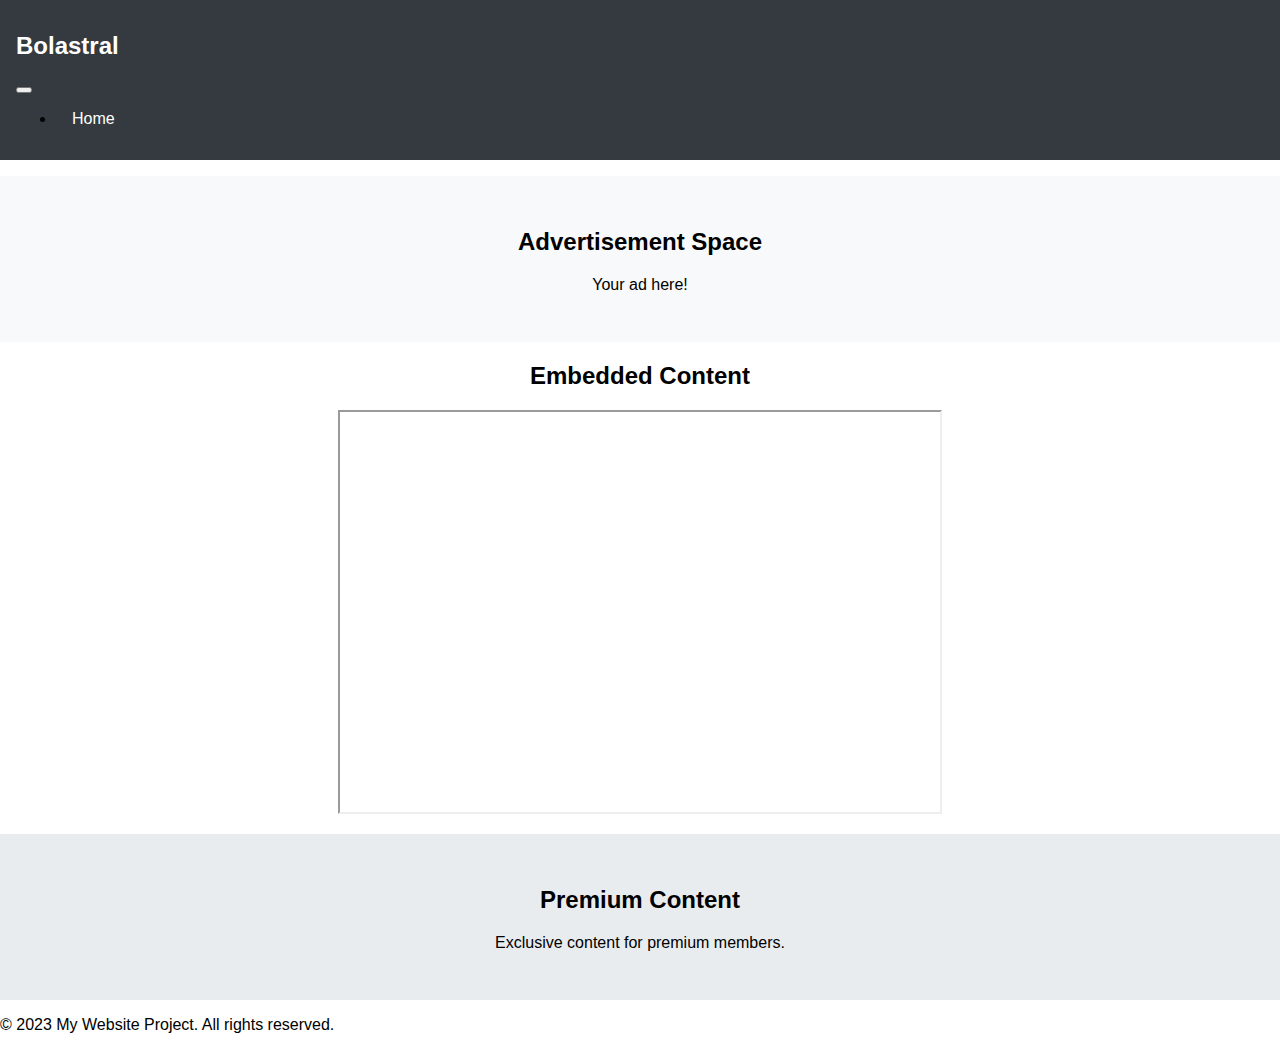
==== index.html @ 3942cdd7 "first commit" ====
<!DOCTYPE html>
<html lang="en">
<head>
    <meta charset="UTF-8">
    <meta name="viewport" content="width=device-width, initial-scale=1.0">
    <title>Bolastral</title>
    <link href="icons/bootstrap-icons.css" rel="stylesheet">
    <link href="https://cdn.jsdelivr.net/npm/bootstrap@5.2.3/dist/css/bootstrap.min.css" rel="stylesheet"
        integrity="sha384-rbsA2VBKQhggwzxH7pPCaAqO46MgnOM80zW1RWuH61DGLwZJEdK2Kadq2F9CUG65" crossorigin="anonymous">
    <link rel="stylesheet" href="css/style.css">
</head>
<body>
    <nav class="navbar navbar-expand-lg">
        <div class="container">
            <h1 class="logo">Bolastral</h1>
            <button class="navbar-toggler" type="button" data-bs-toggle="collapse" data-bs-target="#navbarNav">
                <span class="navbar-toggler-icon"></span>
            </button>
            <div class="collapse navbar-collapse" id="navbarNav">
                <ul class="navbar-nav ms-auto">
                    <li class="nav-item"><a class="nav-link" href="#home">Home</a></li>
                </ul>
            </div>
        </div>
    </nav>
    <div class="advertisement">
        <h2>Advertisement Space</h2>
        <p>Your ad here!</p>
    </div>

    <div class="iframe-container">
        <h2>Embedded Content</h2>
        <iframe src="https://playcanv.as/p/eXgKC8Lw/" width="600" height="400" title="Example Iframe"></iframe>
    </div>

    <section class="premium-section">
        <h2>Premium Content</h2>
        <p>Exclusive content for premium members.</p>
    </section>

    <footer>
        <p>&copy; 2023 My Website Project. All rights reserved.</p>
    </footer>

    <script src="assets/js/script.js"></script>
</body>
</html>
---- css/style.css ----
body {
    font-family: Arial, sans-serif;
    margin: 0;
    padding: 0;
}

.navbar {
    background-color: #343a40;
    padding: 1rem;
}

.logo {
    color: #ffffff;
    font-size: 1.5rem;
    text-decoration: none;
}

.nav-link {
    color: #ffffff;
    margin-left: 1rem;
    text-decoration: none;
}

.nav-link:hover {
    text-decoration: underline;
}

.advertisement {
    background-color: #f8f9fa;
    padding: 2rem;
    text-align: center;
    margin: 1rem 0;
}

.iframe-container {
    margin: 1rem 0;
    text-align: center;
}

.premium-section {
    background-color: #e9ecef;
    padding: 2rem;
    text-align: center;
    margin: 1rem 0;
}

.footer {
    background-color: #343a40;
    color: #ffffff;
    text-align: center;
    padding: 1rem;
    position: relative;
    bottom: 0;
    width: 100%;
}
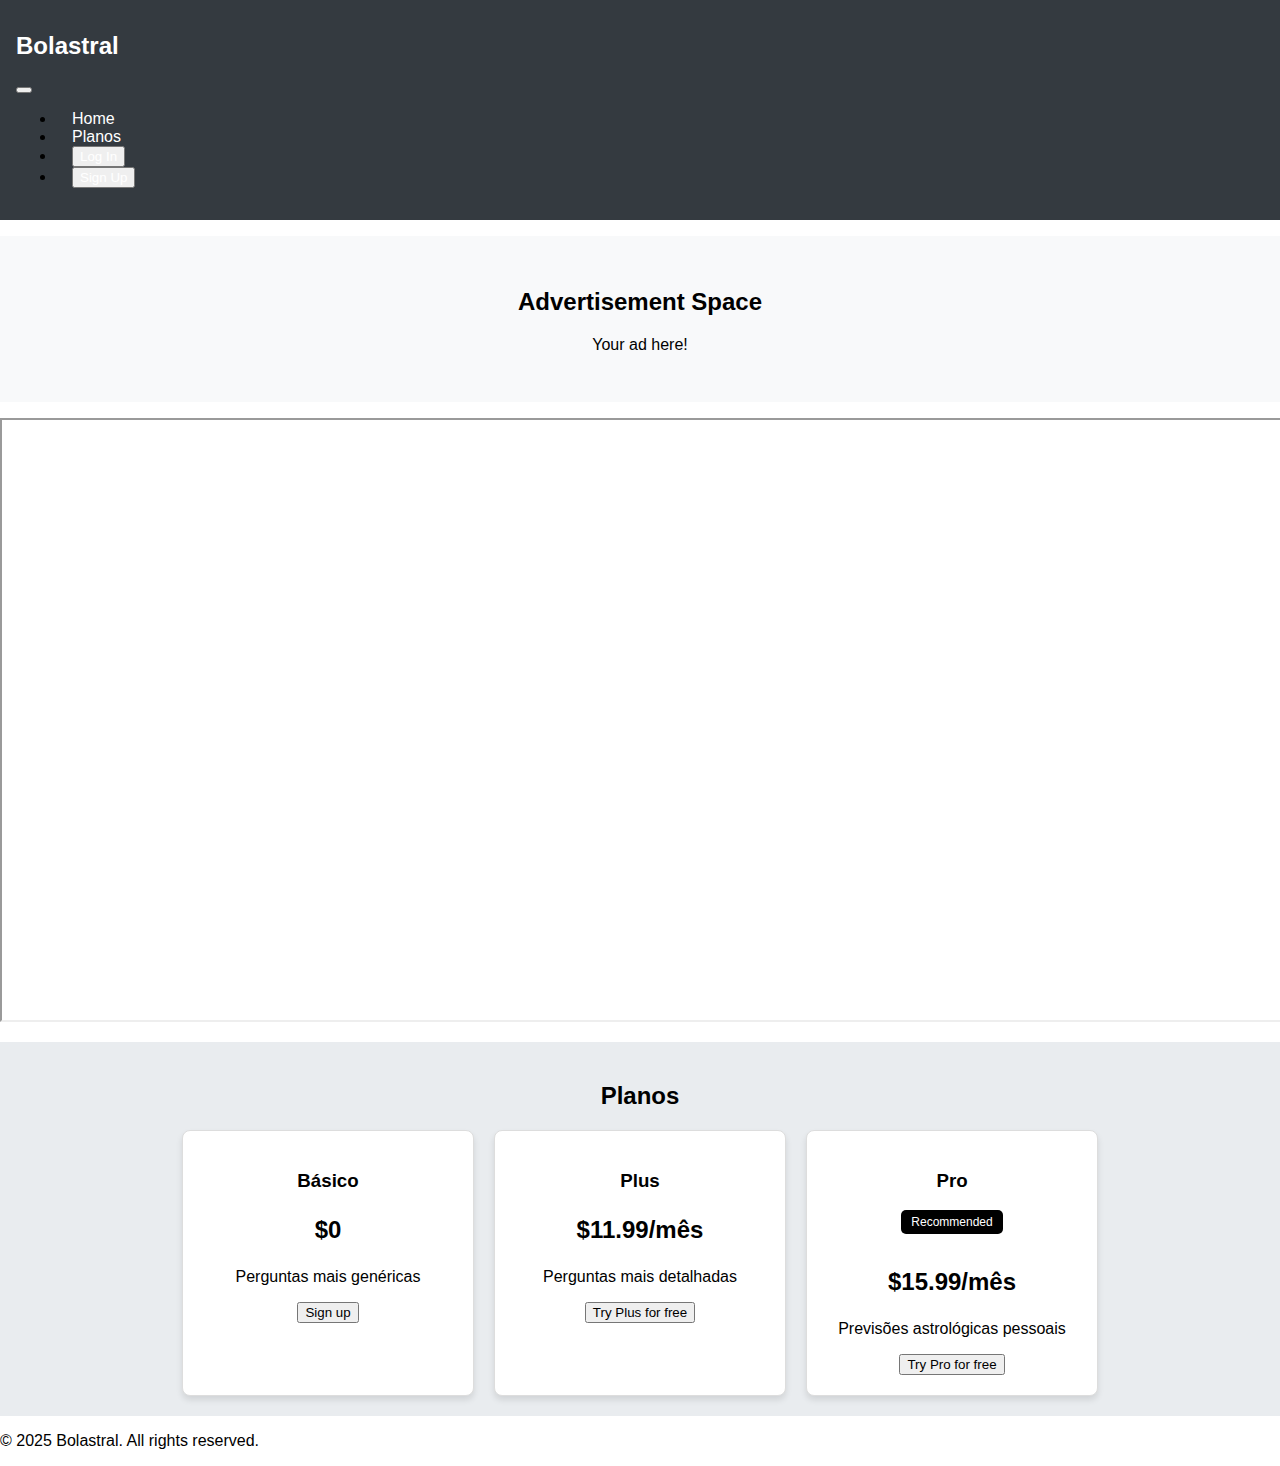
==== commit c04d4190: "add plans-container and login/signup button" ====
--- a/index.html
+++ b/index.html
@@ -19,6 +19,9 @@
             <div class="collapse navbar-collapse" id="navbarNav">
                 <ul class="navbar-nav ms-auto">
                     <li class="nav-item"><a class="nav-link" href="#home">Home</a></li>
+                    <li class="nav-item"><a class="nav-link" href="#plans">Planos</a></li>
+                    <li class="nav-item"><button class="btn btn-secondary nav-link">Log In</button></li>
+                    <li class="nav-item"><button class="btn btn-primary nav-link">Sign Up</button></li>
                 </ul>
             </div>
         </div>
@@ -29,17 +32,38 @@
     </div>
 
     <div class="iframe-container">
-        <h2>Embedded Content</h2>
-        <iframe src="https://playcanv.as/p/eXgKC8Lw/" width="600" height="400" title="Example Iframe"></iframe>
+        <iframe src="https://playcanv.as/b/8257f6ee" width="100%" height="600" title="Example Iframe"></iframe>
     </div>
 
-    <section class="premium-section">
-        <h2>Premium Content</h2>
-        <p>Exclusive content for premium members.</p>
+    <section class="premium-section" id="plans">
+        <h2>Planos</h2>
+        <div class="plans-container">
+            <div class="plan basic">
+                <h3>Básico</h3>
+                <p class="price">$0</p>
+                <p>Perguntas mais genéricas</p>
+                <button class="btn btn-primary">Sign up</button>
+            </div>
+            <div class="plan plus">
+                <h3>Plus</h3>
+                <!-- <span class="badge">Learn a  skill</span> -->
+                <p class="price">$11.99/mês</p>
+                <p>Perguntas mais detalhadas</p>
+                <button class="btn btn-primary">Try Plus for free</button>
+            </div>
+            <div class="plan pro">
+                <h3>Pro</h3>
+                <span class="badge recommended">Recommended</span>
+                <!-- <span class="badge">Build a career</span> -->
+                <p class="price">$15.99/mês</p>
+                <p>Previsões astrológicas pessoais</p>
+                <button class="btn btn-primary">Try Pro for free</button>
+            </div>
+        </div>
     </section>
 
     <footer>
-        <p>&copy; 2023 My Website Project. All rights reserved.</p>
+        <p>&copy; 2025 Bolastral. All rights reserved.</p>
     </footer>
 
     <script src="assets/js/script.js"></script>
--- a/css/style.css
+++ b/css/style.css
@@ -33,15 +33,47 @@
 }
 
 .iframe-container {
-    margin: 1rem 0;
+    margin: 0px;
     text-align: center;
 }
 
 .premium-section {
     background-color: #e9ecef;
-    padding: 2rem;
     text-align: center;
+    padding: 20px;
     margin: 1rem 0;
+}
+
+.plans-container {
+    display: flex;
+    justify-content: center;
+    gap: 20px;
+}
+.plan {
+    background: white;
+    border: 1px solid #ddd;
+    border-radius: 8px;
+    padding: 20px;
+    width: 250px;
+    text-align: center;
+    box-shadow: 0px 4px 6px rgba(0, 0, 0, 0.1);
+}
+.price {
+    font-size: 24px;
+    font-weight: bold;
+}
+.badge {
+    display: inline-block;
+    background: #f0c040;
+    color: #000;
+    padding: 5px 10px;
+    border-radius: 5px;
+    font-size: 12px;
+    margin-bottom: 10px;
+}
+.recommended {
+    background: #000;
+    color: #fff;
 }
 
 .footer {
@@ -52,4 +84,11 @@
     position: relative;
     bottom: 0;
     width: 100%;
+}
+
+@media (max-width: 768px) {
+    .plans-container {
+        flex-direction: column;
+        align-items: center;
+    }
 }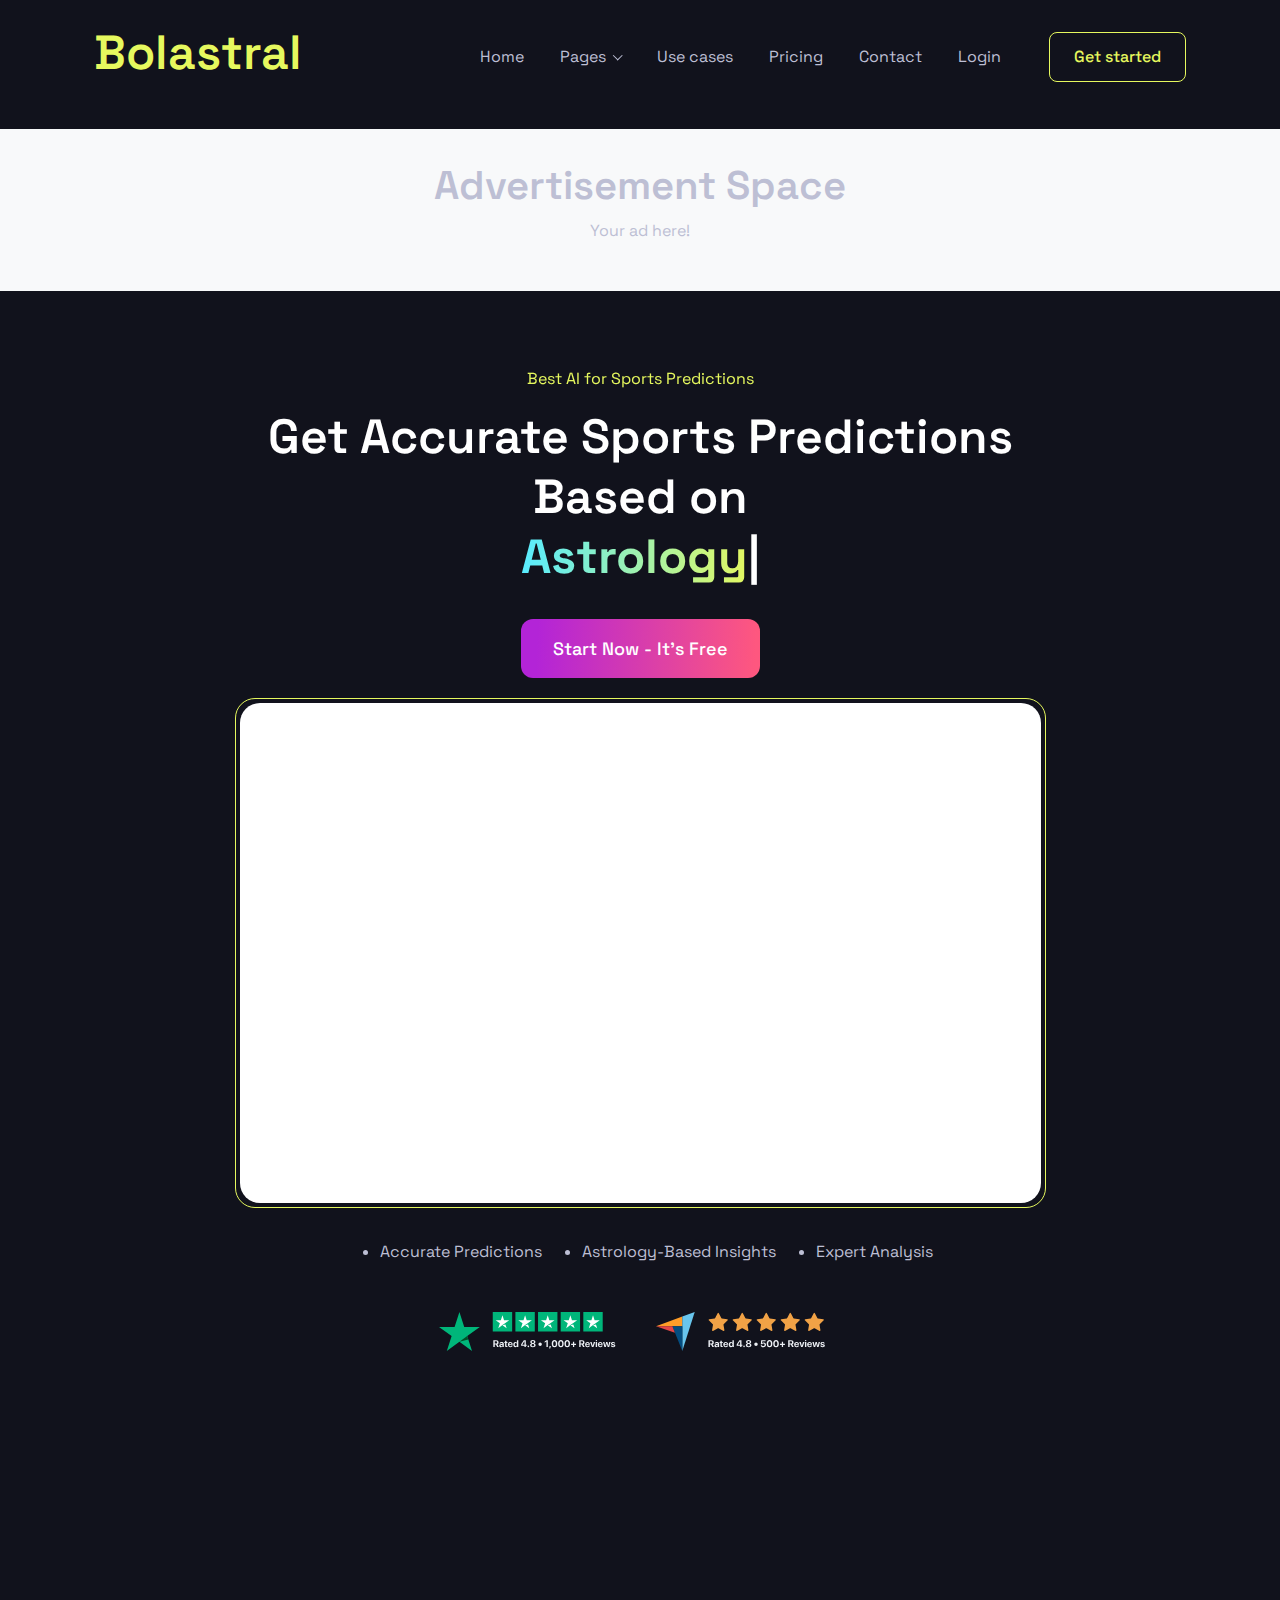
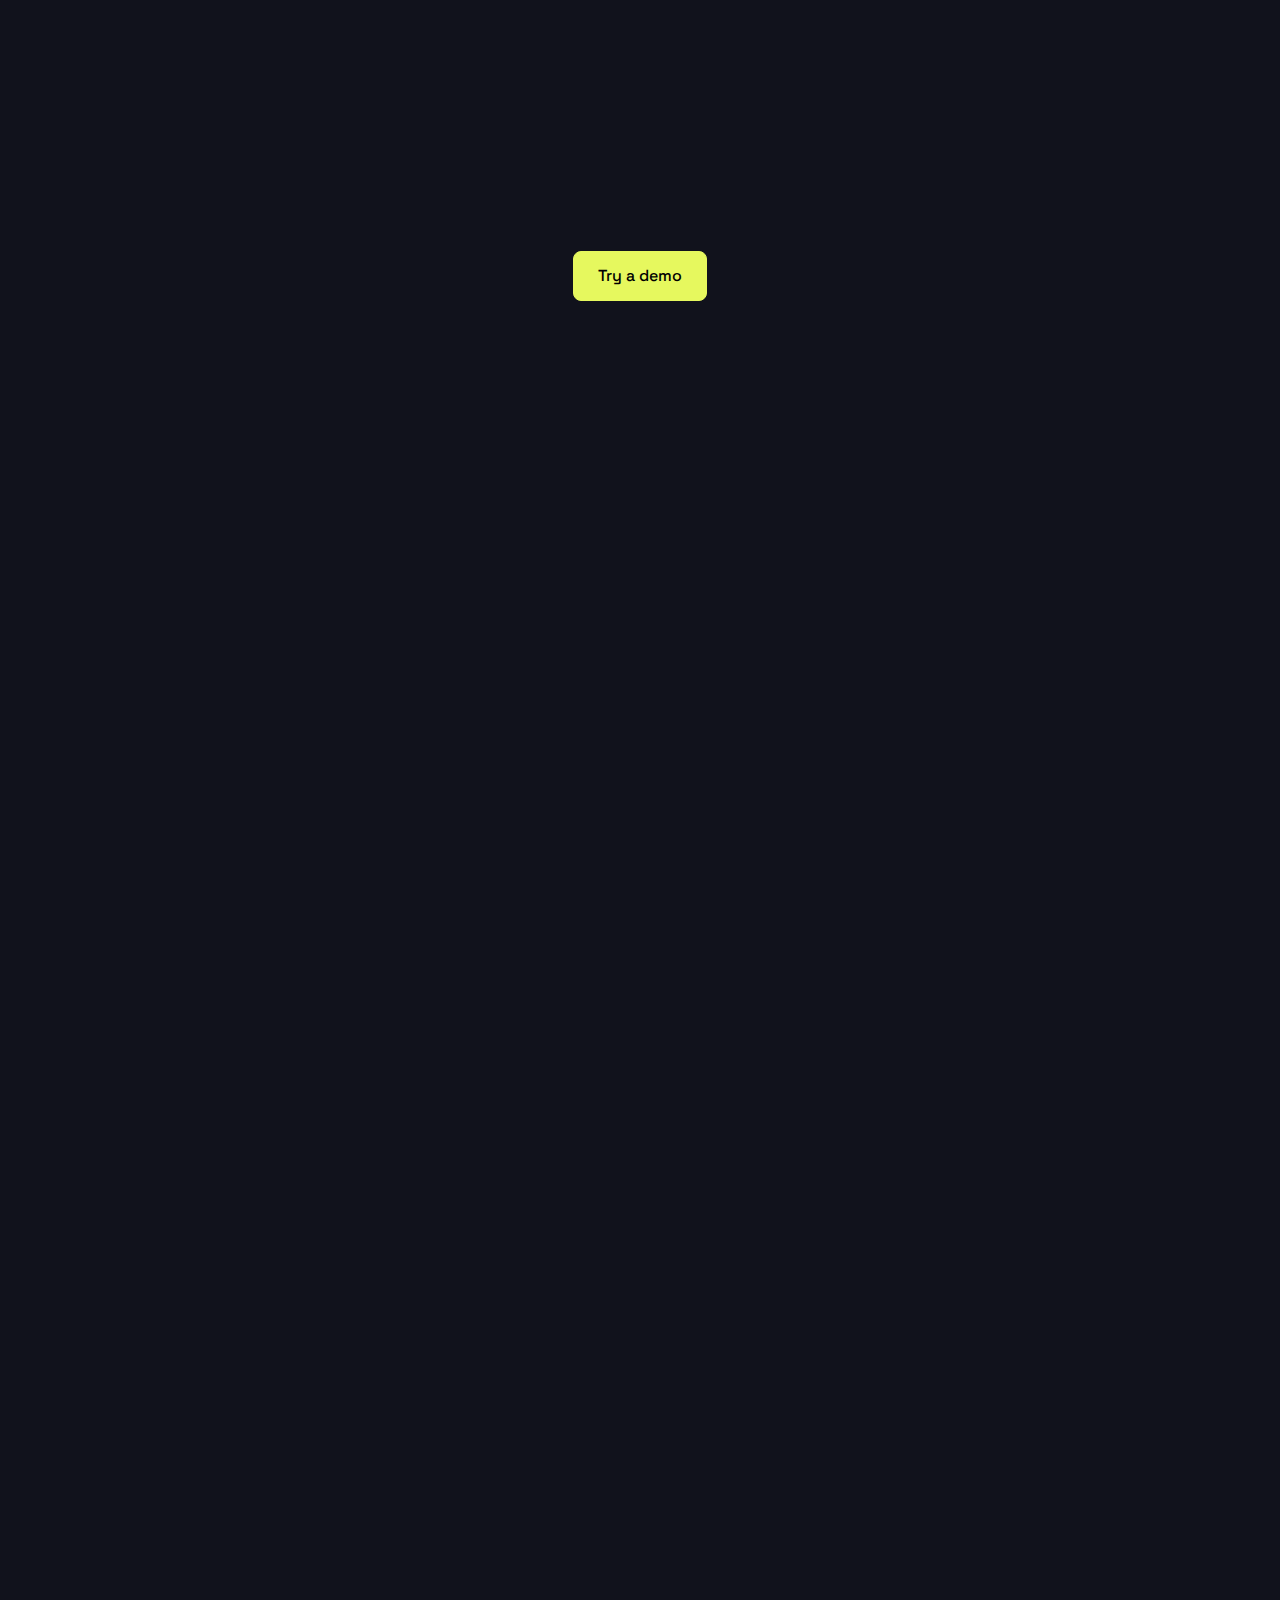
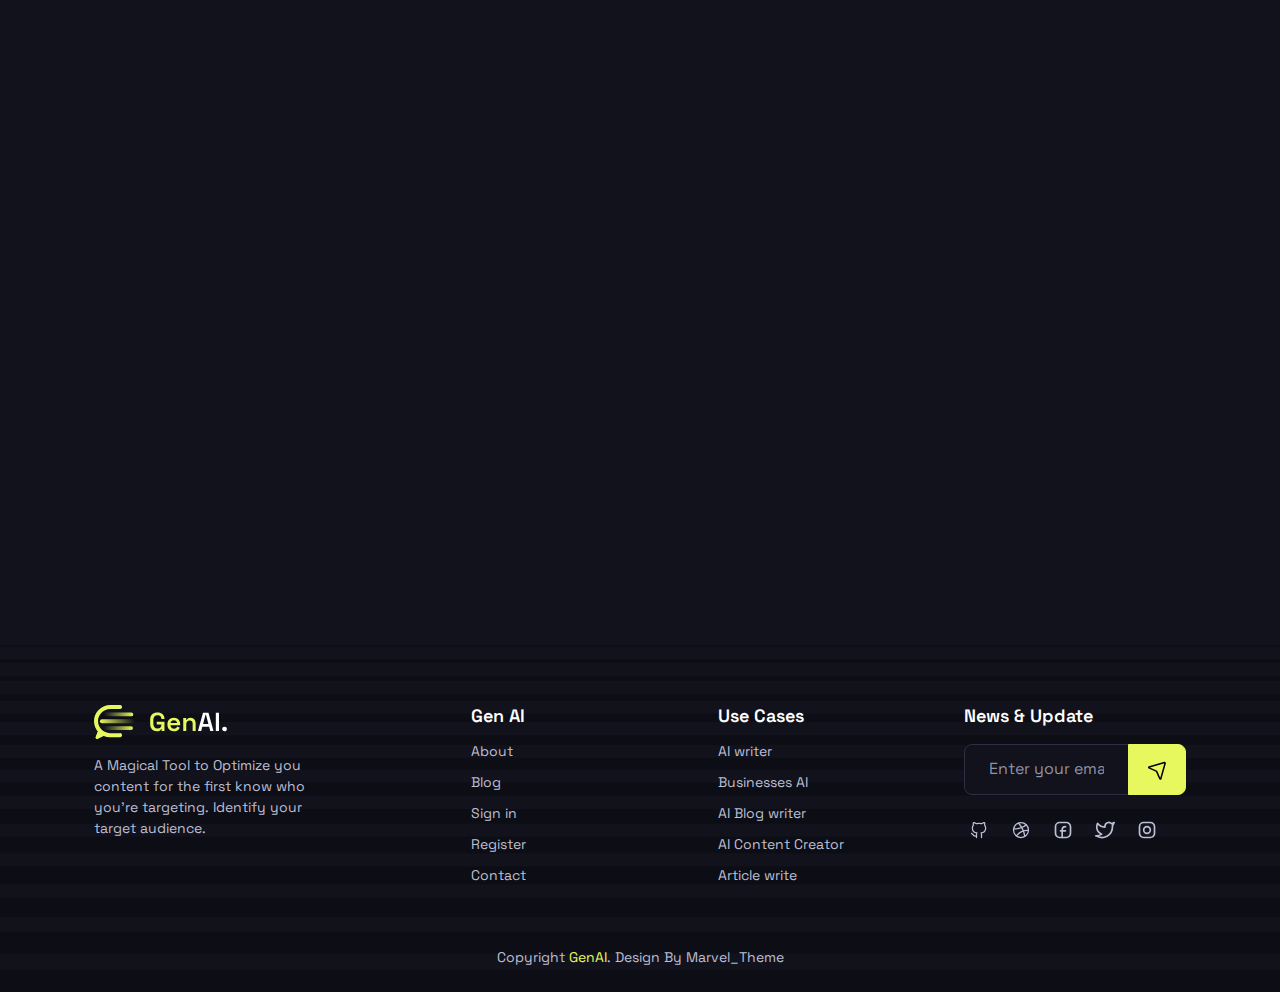
==== commit c6507a36: "home" ====
--- a/index.html
+++ b/index.html
@@ -1,71 +1,558 @@
 <!DOCTYPE html>
-<html lang="en">
+<html lang="en" data-bs-theme="dark">
+
 <head>
-    <meta charset="UTF-8">
-    <meta name="viewport" content="width=device-width, initial-scale=1.0">
+    <!-- Required meta tags -->
+    <meta charset="UTF-8" />
+    <meta http-equiv="X-UA-Compatible" content="IE=edge" />
+    <meta name="viewport" content="width=device-width, initial-scale=1.0" />
+
+    <!-- Title -->
     <title>Bolastral</title>
-    <link href="icons/bootstrap-icons.css" rel="stylesheet">
-    <link href="https://cdn.jsdelivr.net/npm/bootstrap@5.2.3/dist/css/bootstrap.min.css" rel="stylesheet"
-        integrity="sha384-rbsA2VBKQhggwzxH7pPCaAqO46MgnOM80zW1RWuH61DGLwZJEdK2Kadq2F9CUG65" crossorigin="anonymous">
-    <link rel="stylesheet" href="css/style.css">
+
+    <!-- SEO meta tags -->
+    <meta name="description"
+        content="Author: Marvel Theme, AI content writing and copywriting html5 and Bootstrap 5 landing page template" />
+
+    <!-- Favicon -->
+    <link rel="icon" href="assets/images/favicon.svg" type="image/svg+xml" />
+
+    <!-- CSS -->
+    <link rel="stylesheet" href="assets/css/plugins.css" />
+    <link rel="stylesheet" href="assets/css/style.css" />
 </head>
+
+
 <body>
-    <nav class="navbar navbar-expand-lg">
-        <div class="container">
-            <h1 class="logo">Bolastral</h1>
-            <button class="navbar-toggler" type="button" data-bs-toggle="collapse" data-bs-target="#navbarNav">
-                <span class="navbar-toggler-icon"></span>
-            </button>
-            <div class="collapse navbar-collapse" id="navbarNav">
-                <ul class="navbar-nav ms-auto">
-                    <li class="nav-item"><a class="nav-link" href="#home">Home</a></li>
-                    <li class="nav-item"><a class="nav-link" href="#plans">Planos</a></li>
-                    <li class="nav-item"><button class="btn btn-secondary nav-link">Log In</button></li>
-                    <li class="nav-item"><button class="btn btn-primary nav-link">Sign Up</button></li>
-                </ul>
+    <div class="wrapper d-flex flex-column justify-between">
+        <!-- Navbar -->
+        <nav class="navbar navbar-expand-lg fixed-top bg-dark" data-bs-theme="dark">
+            <div class="container">
+                <!-- Logo -->
+                <a class="navbar-brand" href="index.html">
+                    <h1 class="text-primary-dark">
+                        Bolastral
+                    </h1>
+                </a>
+
+                <!-- Navbar toggler button -->
+                <button class="navbar-toggler" type="button" data-bs-toggle="collapse" data-bs-target="#navbarContent"
+                    aria-controls="navbarContent" aria-expanded="false" aria-label="Toggle navigation">
+                    <div class="navbar-toggler-icon">
+                        <span></span>
+                        <span></span>
+                        <span></span>
+                    </div>
+                </button>
+
+                <!-- Navbar content -->
+                <div class="collapse navbar-collapse" id="navbarContent">
+                    <div
+                        class="navbar-content-inner ms-lg-auto d-flex flex-column flex-lg-row align-lg-center gap-4 gap-lg-10 p-2 p-lg-0">
+                        <ul class="navbar-nav gap-lg-2 gap-xl-5">
+                            <li class="nav-item dropdown">
+                                <a class="nav-link" href="index.html">
+                                    Home
+                                </a>
+                            </li>
+                            <li class="nav-item dropdown">
+                                <a class="nav-link dropdown-toggle" href="#" role="button" data-bs-toggle="dropdown"
+                                    aria-expanded="false">
+                                    Pages
+                                </a>
+                                <ul class="dropdown-menu megamenu megamenu-cols-2">
+                                    <li><a class="dropdown-item " href="about.html">About</a></li>
+                                    <li><a class="dropdown-item " href="about-lite.html">About lite</a></li>
+                                    <li><a class="dropdown-item " href="contact.html">Contact</a></li>
+                                    <li><a class="dropdown-item " href="contact-lite.html">Contact lite</a></li>
+                                    <li><a class="dropdown-item " href="blog.html">Blog</a></li>
+                                    <li><a class="dropdown-item " href="blog-lite.html">Blog lite</a></li>
+                                    <li><a class="dropdown-item " href="article.html">Article</a></li>
+                                    <li><a class="dropdown-item " href="article-lite.html">Article lite</a></li>
+                                    <li><a class="dropdown-item " href="use-cases.html">Use cases</a></li>
+                                    <li><a class="dropdown-item " href="use-cases-lite.html">Use cases lite</a></li>
+                                    <li><a class="dropdown-item " href="use-cases-details.html">Case details</a></li>
+                                    <li><a class="dropdown-item " href="use-cases-details-lite.html">Case details
+                                            lite</a></li>
+                                    <li><a class="dropdown-item " href="pricing-plan.html">Pricing</a></li>
+                                    <li><a class="dropdown-item " href="pricing-plan-lite.html">Pricing lite</a></li>
+                                    <li><a class="dropdown-item" href="login.html">Login</a></li>
+                                    <li><a class="dropdown-item" href="login-lite.html">Login lite</a></li>
+                                    <li><a class="dropdown-item" href="register.html">Register</a></li>
+                                    <li><a class="dropdown-item" href="register-lite.html">Register lite</a></li>
+                                    <li><a class="dropdown-item" href="forgot-password.html">Forgot password</a></li>
+                                    <li><a class="dropdown-item" href="forgot-password-lite.html">Forgot password
+                                            lite</a></li>
+                                    <li><a class="dropdown-item " href="404.html">404</a></li>
+                                    <li><a class="dropdown-item " href="404-lite.html">404 lite</a></li>
+                                </ul>
+                            </li>
+                            <li class="nav-item">
+                                <a class="nav-link " href="use-cases.html">Use cases</a>
+                            </li>
+                            <li class="nav-item">
+                                <a class="nav-link " href="pricing-plan.html">Pricing</a>
+                            </li>
+                            <li class="nav-item">
+                                <a class="nav-link " href="contact.html">Contact</a>
+                            </li>
+                            <li class="nav-item">
+                                <a class="nav-link" href="login.html">Login</a>
+                            </li>
+                        </ul>
+                        <div class="">
+                            <a href="login.html" class="btn btn-outline-primary-dark">Get started</a>
+                        </div>
+                    </div>
+                </div>
             </div>
-        </div>
-    </nav>
-    <div class="advertisement">
-        <h2>Advertisement Space</h2>
-        <p>Your ad here!</p>
+        </nav>
+
+        <main class="flex-grow-1">
+            <!-- Hero -->
+            <div class="advertisement">
+                <h2>Advertisement Space</h2>
+                <p>Your ad here!</p>
+            </div>
+            <section class="hero-section style-1 overflow-hidden bg-dark py-10 py-lg-15" data-bs-theme="dark">
+                <div class="container">
+                    <div class="row justify-center">
+                        <div class="col-lg-9">
+                            <div class="text-center">
+                                <div class="position-relative z-1 mb-5">
+                                    <p class="text-primary-dark" data-aos="fade-up-sm">
+                                        Best AI for Sports Predictions
+                                    </p>
+                                    <h1 class="text-white mb-8" data-aos="fade-up-sm" data-aos-delay="150">
+                                        Get Accurate Sports Predictions Based on <br />
+                                        <span class="fw-bold text-gradient-2 typed-animation"
+                                            data-strings='["Astrology", "Planetary Movements", "Zodiac Signs", "Horoscopes"]'>Astrology</span>
+                                    </h1>
+                                    <a href="login.html" class="btn btn-lg btn-gradient-1" data-aos="fade-up-sm"
+                                        data-aos-delay="200">Start Now - It's Free</a>
+                                </div>
+                                <div data-aos="fade-up-sm" data-aos-delay="300">
+                                    <div class="d-flex justify-content-center align-items-center image-with-shape p-1 rounded-5 border border-primary-dark ">
+                                        <iframe class="rounded-5" width="100%" height="500" src="https://playcanv.as/b/8257f6ee" title="Example Iframe"></iframe>
+                                    </div>
+                                </div>
+                                <ul
+                                    class="d-flex flex-wrap gap-4 gap-md-8 gap-lg-10 align-center justify-center mt-8 mb-0">
+                                    <li>Accurate Predictions</li>
+                                    <li>Astrology-Based Insights</li>
+                                    <li>Expert Analysis</li>
+                                </ul>
+                                <div class="d-flex gap-8 align-center justify-center mt-12 review-badges">
+                                    <img class="img-fluid" src="assets/images/review-logos/trustpilot_reviews.svg"
+                                        alt="" />
+                                    <img class="img-fluid" src="assets/images/review-logos/capterra_reviews.svg"
+                                        alt="" />
+                                </div>
+                            </div>
+                        </div>
+                    </div>
+                </div>
+            </section>
+
+
+            <!-- Features -->
+            <section class="py-10 py-lg-15">
+                <div class="container">
+                    <div class="text-center mb-18">
+                        <h1 class="mb-0 text-white" data-aos="fade-up-sm" data-aos-delay="50">
+                            Get Sports Predictions On-The-Spot, <br class="d-none d-lg-block" />
+                            Based on Astrology
+                        </h1>
+                    </div>
+
+                    <div class="row g-6 g-xl-14">
+                        <div class="col-lg-4" data-aos="fade-up-sm" data-aos-delay="200">
+                            <div class="d-flex flex-column gap-6 flex-lg-row">
+                                <div
+                                    class="icon w-14 h-14 flex-shrink-0 d-flex align-center justify-center rounded-3 p-2 border bg-gradient-3 text-primary-dark border-white border-opacity-10">
+                                    <svg class="w-full h-full" xmlns="http://www.w3.org/2000/svg" fill="none"
+                                        viewBox="0 0 40 40">
+                                        <g stroke="currentColor" stroke-linecap="round" stroke-linejoin="round"
+                                            stroke-width="2">
+                                            <path
+                                                d="M30.167 10c-1.833 4.855-3.167 8.188-4 10m0 0c-3.132 6.813-6.188 10-10 10-4 0-8-4-8-10s4-10 8-10c3.778 0 6.892 3.31 10 10Zm0 0c.853 1.837 2.187 5.17 4 10" />
+                                        </g>
+                                    </svg>
+                                </div>
+                                <div class="content">
+                                    <h4 class="mb-4 text-white">Accurate Predictions</h4>
+                                    <p>
+                                        Our AI uses astrological data to provide accurate sports predictions.
+                                    </p>
+                                </div>
+                            </div>
+                        </div>
+                        <div class="col-lg-4" data-aos="fade-up-sm" data-aos-delay="250">
+                            <div class="d-flex flex-column gap-6 flex-lg-row">
+                                <div
+                                    class="icon w-14 h-14 flex-shrink-0 d-flex align-center justify-center rounded-3 p-2 border bg-gradient-3 text-primary-dark border-white border-opacity-10">
+                                    <svg class="w-full h-full" xmlns="http://www.w3.org/2000/svg" fill="none"
+                                        viewBox="0 0 40 40">
+                                        <g stroke="currentColor" stroke-linecap="round" stroke-linejoin="round"
+                                            stroke-width="2">
+                                            <path d="M3.333 20 20 32.37 36.666 20" />
+                                            <path
+                                                d="M11.667 15 20 21.667 28.334 15m-10.001-5L20 11.333 21.666 10 20 8.666 18.333 10Z" />
+                                        </g>
+                                    </svg>
+                                </div>
+                                <div class="content">
+                                    <h4 class="mb-4 text-white">Astrology-Based Insights</h4>
+                                    <p>
+                                        Get insights based on planetary movements and zodiac signs.
+                                    </p>
+                                </div>
+                            </div>
+                        </div>
+                        <div class="col-lg-4" data-aos="fade-up-sm" data-aos-delay="300">
+                            <div class="d-flex flex-column gap-6 flex-lg-row">
+                                <div
+                                    class="icon w-14 h-14 flex-shrink-0 d-flex align-center justify-center rounded-3 p-2 border bg-gradient-3 text-primary-dark border-white border-opacity-10">
+                                    <svg class="w-full h-full" xmlns="http://www.w3.org/2000/svg" fill="none"
+                                        viewBox="0 0 40 40">
+                                        <g stroke="currentColor" stroke-linecap="round" stroke-linejoin="round"
+                                            stroke-width="2">
+                                            <path
+                                                d="M10 29.334 6.667 27.5v-4.166m0-6.668V12.5L10 10.666m6.667-3.833L20 5l3.334 1.833M30 10.666l3.333 1.834v4.166m0 6.668V27.5L30 29.367m-6.666 3.799L20 35l-3.333-1.834M20 20l3.333-1.834M30 14.333l3.333-1.833M20 20v4.167m0 6.667V35m0-15-3.333-1.867M10 14.333 6.667 12.5" />
+                                        </g>
+                                    </svg>
+                                </div>
+                                <div class="content">
+                                    <h4 class="mb-4 text-white">Expert Analysis</h4>
+                                    <p>
+                                        Our experts analyze astrological data to provide the best predictions.
+                                    </p>
+                                </div>
+                            </div>
+                        </div>
+                    </div>
+
+                    <div class="text-center mt-12">
+                        <a href="login.html" class="btn btn-primary-dark">Try a demo</a>
+                    </div>
+                </div>
+            </section>
+
+            <!-- Features -->
+            <section class="py-10 py-lg-15 @extraClassList">
+                <div class="container">
+                    <div class="row g-6 gx-lg-14 gx-xl-20 align-center">
+                        <div class="col-lg-6" data-aos="fade-up-sm" data-aos-delay="150">
+                            <div class="content">
+                                <p class="text-primary-dark">Features 1</p>
+                                <h1 class="text-white mb-8">
+                                    Get Astrological Insights for Sports Predictions
+                                </h1>
+                                <p class="mb-6">
+                                    Our AI analyzes astrological data to provide accurate sports predictions.
+                                </p>
+                                <ul class="list-unstyled list-check mb-8">
+                                    <li>
+                                        <svg xmlns="http://www.w3.org/2000/svg" fill="none" viewBox="0 0 18 18"
+                                            class="icon">
+                                            <g>
+                                                <path stroke="currentColor" stroke-linecap="round"
+                                                    stroke-linejoin="round" stroke-width="1.5"
+                                                    d="m3.75 9 3.75 3.75 7.5-7.5" />
+                                            </g>
+                                        </svg>
+                                        <span>Accurate predictions based on astrology</span>
+                                    </li>
+                                    <li>
+                                        <svg xmlns="http://www.w3.org/2000/svg" fill="none" viewBox="0 0 18 18"
+                                            class="icon">
+                                            <g>
+                                                <path stroke="currentColor" stroke-linecap="round"
+                                                    stroke-linejoin="round" stroke-width="1.5"
+                                                    d="m3.75 9 3.75 3.75 7.5-7.5" />
+                                            </g>
+                                        </svg>
+                                        <span>Expert analysis of astrological data</span>
+                                    </li>
+                                    <li>
+                                        <svg xmlns="http://www.w3.org/2000/svg" fill="none" viewBox="0 0 18 18"
+                                            class="icon">
+                                            <g>
+                                                <path stroke="currentColor" stroke-linecap="round"
+                                                    stroke-linejoin="round" stroke-width="1.5"
+                                                    d="m3.75 9 3.75 3.75 7.5-7.5" />
+                                            </g>
+                                        </svg>
+                                        <span>Insights based on planetary movements</span>
+                                    </li>
+                                </ul>
+                                <a href="login.html" class="arrow-link arrow-link-primary-dark text-primary-dark gap-3">
+                                    <span>Get Started Free</span>
+                                    <svg class="icon" viewBox="0 0 16 16" fill="none"
+                                        xmlns="http://www.w3.org/2000/svg">
+                                        <path d="M4 12.6667L12.6667 4M12.6667 4V12.32M12.6667 4H4.34667"
+                                            stroke="currentColor" stroke-width="1.21" stroke-linecap="round"
+                                            stroke-linejoin="round" />
+                                    </svg>
+                                </a>
+                            </div>
+                        </div>
+                        <div class="col-lg-6" data-aos="fade-up-sm" data-aos-delay="250">
+                            <div class="feature-img">
+                                <img src="assets/images/illustrations/feature-illustration-1-dark.svg" alt=""
+                                    class="img-fluid" />
+                            </div>
+                        </div>
+                    </div>
+                    <div class="row g-6 gx-lg-14 gx-xl-20 align-center mt-10 flex-row-reverse">
+                        <div class="col-lg-6 col-xl-6" data-aos="fade-up-sm" data-aos-delay="150">
+                            <div class="content">
+                                <p class="text-primary-dark">Features 2</p>
+                                <h1 class="text-white mb-8">
+                                    Optimize Your Predictions with Astrological Insights
+                                </h1>
+                                <p class="mb-6">
+                                    Use our AI to get the best sports predictions based on astrological data.
+                                </p>
+                                <a href="login.html" class="arrow-link arrow-link-primary-dark text-primary-dark gap-3">
+                                    <span>Request A Demo</span>
+                                    <svg class="icon" viewBox="0 0 16 16" fill="none"
+                                        xmlns="http://www.w3.org/2000/svg">
+                                        <path d="M4 12.6667L12.6667 4M12.6667 4V12.32M12.6667 4H4.34667"
+                                            stroke="currentColor" stroke-width="1.21" stroke-linecap="round"
+                                            stroke-linejoin="round" />
+                                    </svg>
+                                </a>
+                            </div>
+                        </div>
+                        <div class="col-lg-6" data-aos="fade-up-sm" data-aos-delay="250">
+                            <div class="feature-img">
+                                <img src="assets/images/illustrations/feature-illustration-2-dark.svg" alt=""
+                                    class="img-fluid" />
+                            </div>
+                        </div>
+                    </div>
+                    <div class="row g-6 gx-lg-14 gx-xl-20 align-center mt-10">
+                        <div class="col-lg-6" data-aos="fade-up-sm" data-aos-delay="150">
+                            <div class="content">
+                                <p class="text-primary-dark">Features 3</p>
+                                <h1 class="text-white mb-8">
+                                    Join Our Community to Discuss Sports Predictions
+                                    <span class="text-primary-dark">Astrology</span> and AI.
+                                </h1>
+                                <p class="mb-6">
+                                    Engage with other users in our social network, blog, and forum to discuss sports predictions, astrological insights, and the AI behind it all.
+                                </p>
+                                <ul class="list-unstyled list-check mb-8">
+                                    <li>
+                                        <svg xmlns="http://www.w3.org/2000/svg" fill="none" viewBox="0 0 18 18" class="icon">
+                                            <g>
+                                                <path stroke="currentColor" stroke-linecap="round" stroke-linejoin="round" stroke-width="1.5"
+                                                    d="m3.75 9 3.75 3.75 7.5-7.5" />
+                                            </g>
+                                        </svg>
+                                        <span>Discuss sports predictions with other enthusiasts</span>
+                                    </li>
+                                    <li>
+                                        <svg xmlns="http://www.w3.org/2000/svg" fill="none" viewBox="0 0 18 18" class="icon">
+                                            <g>
+                                                <path stroke="currentColor" stroke-linecap="round" stroke-linejoin="round" stroke-width="1.5"
+                                                    d="m3.75 9 3.75 3.75 7.5-7.5" />
+                                            </g>
+                                        </svg>
+                                        <span>Share and gain insights on astrological data</span>
+                                    </li>
+                                    <li>
+                                        <svg xmlns="http://www.w3.org/2000/svg" fill="none" viewBox="0 0 18 18" class="icon">
+                                            <g>
+                                                <path stroke="currentColor" stroke-linecap="round" stroke-linejoin="round" stroke-width="1.5"
+                                                    d="m3.75 9 3.75 3.75 7.5-7.5" />
+                                            </g>
+                                        </svg>
+                                        <span>Learn more about the AI technology behind our predictions</span>
+                                    </li>
+                                </ul>
+                                <a href="login.html" class="arrow-link arrow-link-primary-dark text-primary-dark gap-3">
+                                    <span>Join Now - It's Free</span>
+                                    <svg class="icon" viewBox="0 0 16 16" fill="none" xmlns="http://www.w3.org/2000/svg">
+                                        <path d="M4 12.6667L12.6667 4M12.6667 4V12.32M12.6667 4H4.34667" stroke="currentColor" stroke-width="1.21"
+                                            stroke-linecap="round" stroke-linejoin="round" />
+                                    </svg>
+                                </a>
+                            </div>
+                        </div>
+                        <div class="col-lg-6" data-aos="fade-up-sm" data-aos-delay="250">
+                            <div class="feature-img">
+                                <img src="assets/images/illustrations/feature-illustration-3-dark.svg" alt=""
+                                    class="img-fluid" />
+                            </div>
+                        </div>
+                    </div>
+                </div>
+            </section>
+
+
+        </main>
+
+        <!-- Footer -->
+        <footer class="footer bg-striped pt-10 pt-lg-15">
+            <div class="container">
+                <div class="row g-10">
+                    <div class="col-lg-9 col-xl-8 order-lg-2">
+                        <div class="row g-6">
+                            <div class="col-md-4 col-lg-4">
+                                <div class="footer-widget text-center text-md-start">
+                                    <h6 class="text-white mb-2">Gen AI</h6>
+                                    <ul class="link-list list-unstyled mb-0">
+                                        <li>
+                                            <a href="about.html">About</a>
+                                        </li>
+                                        <li>
+                                            <a href="blog.html">Blog</a>
+                                        </li>
+                                        <li>
+                                            <a href="login.html">Sign in</a>
+                                        </li>
+                                        <li>
+                                            <a href="register.html">Register</a>
+                                        </li>
+                                        <li>
+                                            <a href="contact.html">Contact</a>
+                                        </li>
+                                    </ul>
+                                </div>
+                            </div>
+                            <div class="col-md-4 col-lg-4">
+                                <div class="footer-widget text-center text-md-start">
+                                    <h6 class="text-white mb-2">Use Cases</h6>
+                                    <ul class="link-list list-unstyled mb-0">
+                                        <li>
+                                            <a href="use-cases-details.html">AI writer</a>
+                                        </li>
+                                        <li>
+                                            <a href="use-cases-details.html">Businesses AI</a>
+                                        </li>
+                                        <li>
+                                            <a href="use-cases-details.html">AI Blog writer</a>
+                                        </li>
+                                        <li>
+                                            <a href="use-cases-details.html">AI Content Creator</a>
+                                        </li>
+                                        <li>
+                                            <a href="use-cases-details.html">Article write</a>
+                                        </li>
+                                    </ul>
+                                </div>
+                            </div>
+                            <div class="col-md-4 col-lg-4">
+                                <div class="footer-widget text-center text-md-start">
+                                    <h6 class="text-white mb-4">News & Update</h6>
+                                    <form action="#">
+                                        <div class="input-group">
+                                            <input type="email" class="form-control" placeholder="Enter your email" />
+                                            <button class="btn btn-primary-dark px-4" type="button">
+                                                <svg xmlns="http://www.w3.org/2000/svg" fill="none" viewBox="0 0 24 24"
+                                                    width="24" height="24">
+                                                    <path stroke="currentColor" stroke-linecap="round"
+                                                        stroke-linejoin="round" stroke-width="1.5"
+                                                        d="m4.031 8.917 15.477-4.334a.5.5 0 0 1 .616.617l-4.333 15.476a.5.5 0 0 1-.94.067l-3.248-7.382a.5.5 0 0 0-.256-.257L3.965 9.856a.5.5 0 0 1 .066-.94v0Z" />
+                                                </svg>
+                                            </button>
+                                        </div>
+                                    </form>
+                                    <ul
+                                        class="list-unstyled d-flex flex-wrap align-center justify-center justify-md-start gap-3 social-list mb-0 mt-5">
+                                        <li>
+                                            <a href="#">
+                                                <svg xmlns="http://www.w3.org/2000/svg" fill="none"
+                                                    stroke="currentColor" stroke-linecap="round" stroke-linejoin="round"
+                                                    stroke-width="1.5" viewBox="0 0 24 24">
+                                                    <path stroke="none" d="M0 0h24v24H0z" />
+                                                    <path
+                                                        d="M9 19c-4.3 1.4-4.3-2.5-6-3m12 5v-3.5c0-1 .1-1.4-.5-2 2.8-.3 5.5-1.4 5.5-6a4.6 4.6 0 0 0-1.3-3.2 4.2 4.2 0 0 0-.1-3.2s-1.1-.3-3.5 1.3a12.3 12.3 0 0 0-6.2 0C6.5 2.8 5.4 3.1 5.4 3.1a4.2 4.2 0 0 0-.1 3.2A4.6 4.6 0 0 0 4 9.5c0 4.6 2.7 5.7 5.5 6-.6.6-.6 1.2-.5 2V21" />
+                                                </svg>
+                                            </a>
+                                        </li>
+                                        <li>
+                                            <a href="#">
+                                                <svg xmlns="http://www.w3.org/2000/svg" fill="none"
+                                                    stroke="currentColor" stroke-linecap="round" stroke-linejoin="round"
+                                                    stroke-width="1.5"
+                                                    class="icon icon-tabler icon-tabler-brand-dribbble"
+                                                    viewBox="0 0 24 24">
+                                                    <path stroke="none" d="M0 0h24v24H0z" />
+                                                    <circle cx="12" cy="12" r="9" />
+                                                    <path d="M9 3.6c5 6 7 10.5 7.5 16.2" />
+                                                    <path
+                                                        d="M6.4 19c3.5-3.5 6-6.5 14.5-6.4M3.1 10.75c5 0 9.814-.38 15.314-5" />
+                                                </svg>
+                                            </a>
+                                        </li>
+                                        <li>
+                                            <a href="#">
+                                                <svg xmlns="http://www.w3.org/2000/svg" fill="none" viewBox="0 0 18 18">
+                                                    <path stroke="currentColor" stroke-linecap="round"
+                                                        stroke-linejoin="round" stroke-width="1.5"
+                                                        d="M15.75 6v6A3.75 3.75 0 0 1 12 15.75H6A3.75 3.75 0 0 1 2.25 12V6A3.75 3.75 0 0 1 6 2.25h6A3.75 3.75 0 0 1 15.75 6Z" />
+                                                    <path stroke="currentColor" stroke-linecap="round"
+                                                        stroke-linejoin="round" stroke-width="1.5"
+                                                        d="M8.25 15.75V9c0-1.641.375-3 3-3m-4.5 3.75h4.5" />
+                                                </svg>
+                                            </a>
+                                        </li>
+                                        <li>
+                                            <a href="#">
+                                                <svg xmlns="http://www.w3.org/2000/svg" fill="none" viewBox="0 0 18 18">
+                                                    <path stroke="currentColor" stroke-linecap="round"
+                                                        stroke-linejoin="round" stroke-width="1.5"
+                                                        d="M17.25 2.258s-1.514.894-2.355 1.147A3.36 3.36 0 0 0 9 5.655v.75a7.995 7.995 0 0 1-6.75-3.397s-3 6.75 3.75 9.75a8.73 8.73 0 0 1-5.25 1.5c6.75 3.75 15 0 15-8.625a3.34 3.34 0 0 0-.06-.623c.765-.754 1.56-2.752 1.56-2.752Z" />
+                                                </svg>
+                                            </a>
+                                        </li>
+                                        <li>
+                                            <a href="#">
+                                                <svg xmlns="http://www.w3.org/2000/svg" fill="none" viewBox="0 0 18 18">
+                                                    <path stroke="currentColor" stroke-linecap="round"
+                                                        stroke-linejoin="round" stroke-width="1.5"
+                                                        d="M9 12a3 3 0 1 0 0-6 3 3 0 0 0 0 6v0Z" />
+                                                    <path stroke="currentColor" stroke-width="1.5"
+                                                        d="M2.25 12V6A3.75 3.75 0 0 1 6 2.25h6A3.75 3.75 0 0 1 15.75 6v6A3.75 3.75 0 0 1 12 15.75H6A3.75 3.75 0 0 1 2.25 12Z" />
+                                                </svg>
+                                            </a>
+                                        </li>
+                                    </ul>
+                                </div>
+                            </div>
+                        </div>
+                    </div>
+                    <div class="col-lg-3 order-lg-1 me-auto">
+                        <div class="footer-widget text-center text-lg-start">
+                            <a href="">
+                                <img src="assets/images/logo.svg" alt="" class="img-fluid" width="135" />
+                            </a>
+                            <p class="fs-sm mb-0 mt-4">
+                                A Magical Tool to Optimize you content for the first know who you're targeting. Identify
+                                your
+                                target audience.
+                            </p>
+                        </div>
+                    </div>
+                </div>
+
+                <div class="text-center py-6 mt-8">
+                    <p class="fs-sm mb-0">Copyright <span class="text-primary-dark">GenAI</span>. Design By Marvel_Theme
+                    </p>
+                </div>
+            </div>
+        </footer>
+
     </div>
 
-    <div class="iframe-container">
-        <iframe src="https://playcanv.as/b/8257f6ee" width="100%" height="600" title="Example Iframe"></iframe>
-    </div>
-
-    <section class="premium-section" id="plans">
-        <h2>Planos</h2>
-        <div class="plans-container">
-            <div class="plan basic">
-                <h3>Básico</h3>
-                <p class="price">$0</p>
-                <p>Perguntas mais genéricas</p>
-                <button class="btn btn-primary">Sign up</button>
-            </div>
-            <div class="plan plus">
-                <h3>Plus</h3>
-                <!-- <span class="badge">Learn a  skill</span> -->
-                <p class="price">$11.99/mês</p>
-                <p>Perguntas mais detalhadas</p>
-                <button class="btn btn-primary">Try Plus for free</button>
-            </div>
-            <div class="plan pro">
-                <h3>Pro</h3>
-                <span class="badge recommended">Recommended</span>
-                <!-- <span class="badge">Build a career</span> -->
-                <p class="price">$15.99/mês</p>
-                <p>Previsões astrológicas pessoais</p>
-                <button class="btn btn-primary">Try Pro for free</button>
-            </div>
-        </div>
-    </section>
-
-    <footer>
-        <p>&copy; 2025 Bolastral. All rights reserved.</p>
-    </footer>
-
-    <script src="assets/js/script.js"></script>
+
+    <!-- JS -->
+    <script src="assets/js/plugins.js"></script>
+    <script src="assets/js/main.js"></script>
+
 </body>
+
 </html>--- a/assets/css/style.css
+++ b/assets/css/style.css
@@ -0,0 +1,35959 @@
+@charset "UTF-8";
+/* ====================================
+Template Name: GenAI
+Description: AI Content Writing & Copywriting HTML5 Landing Page Template
+Template URI: https://themeforest.net/item/genai-ai-based-copywriting-and-content-writing-landing-page-template/45150495
+Author: Marvel Theme
+Author URI: https://themeforest.net/user/marvel_theme
+Version: 1.1
+Published: 1 May 2023
+Last Update: 9 May 2023
+==================================== */
+@import url("https://fonts.googleapis.com/css2?family=Space+Grotesk:wght@300;400;500;600;700&display=swap");
+/* 
+============================================
+Colors
+============================================
+*/
+:root,
+[data-bs-theme=light] {
+  --gen-blue: #0d6efd;
+  --gen-indigo: #6610f2;
+  --gen-purple: #6f42c1;
+  --gen-pink: #d63384;
+  --gen-red: #dc3545;
+  --gen-orange: #fd7e14;
+  --gen-yellow: #ffc107;
+  --gen-green: #198754;
+  --gen-teal: #20c997;
+  --gen-cyan: #0dcaf0;
+  --gen-black: #000;
+  --gen-white: #fff;
+  --gen-gray: #6c757d;
+  --gen-gray-dark: #343a40;
+  --gen-gray-100: #f8f9fa;
+  --gen-gray-200: #e9ecef;
+  --gen-gray-300: #dee2e6;
+  --gen-gray-400: #ced4da;
+  --gen-gray-500: #adb5bd;
+  --gen-gray-600: #6c757d;
+  --gen-gray-700: #495057;
+  --gen-gray-800: #343a40;
+  --gen-gray-900: #212529;
+  --gen-primary: #6a4dff;
+  --gen-secondary: #6c757d;
+  --gen-success: #198754;
+  --gen-info: #0dcaf0;
+  --gen-warning: #ffc107;
+  --gen-danger: #dc3545;
+  --gen-light: #bdbfd4;
+  --gen-dark: #11121c;
+  --gen-white: #fff;
+  --gen-black: #000;
+  --gen-yellow: #e6f85e;
+  --gen-blue: #6a4dff;
+  --gen-light-blue: #f3f8ff;
+  --gen-light-blue-2: #eae6ff;
+  --gen-light-blue-3: #bdbfd4;
+  --gen-light-blue-4: #c3d1e3;
+  --gen-light-blue-5: #b7a9ff;
+  --gen-light-blue-6: #747694;
+  --gen-dark-blue: #2e2f45;
+  --gen-dark-blue-2: #262838;
+  --gen-dark-blue-3: #191a28;
+  --gen-dark-blue-4: #171825;
+  --gen-dark-blue-5: #11121c;
+  --gen-primary-dark: #e6f85e;
+  --gen-primary-rgb: 106, 77, 255;
+  --gen-secondary-rgb: 108, 117, 125;
+  --gen-success-rgb: 25, 135, 84;
+  --gen-info-rgb: 13, 202, 240;
+  --gen-warning-rgb: 255, 193, 7;
+  --gen-danger-rgb: 220, 53, 69;
+  --gen-light-rgb: 189, 191, 212;
+  --gen-dark-rgb: 17, 18, 28;
+  --gen-white-rgb: 255, 255, 255;
+  --gen-black-rgb: 0, 0, 0;
+  --gen-yellow-rgb: 230, 248, 94;
+  --gen-blue-rgb: 106, 77, 255;
+  --gen-light-blue-rgb: 243, 248, 255;
+  --gen-light-blue-2-rgb: 234, 230, 255;
+  --gen-light-blue-3-rgb: 189, 191, 212;
+  --gen-light-blue-4-rgb: 195, 209, 227;
+  --gen-light-blue-5-rgb: 183, 169, 255;
+  --gen-light-blue-6-rgb: 116, 118, 148;
+  --gen-dark-blue-rgb: 46, 47, 69;
+  --gen-dark-blue-2-rgb: 38, 40, 56;
+  --gen-dark-blue-3-rgb: 25, 26, 40;
+  --gen-dark-blue-4-rgb: 23, 24, 37;
+  --gen-dark-blue-5-rgb: 17, 18, 28;
+  --gen-primary-dark-rgb: 230, 248, 94;
+  --gen-primary-text-emphasis: #2a1f66;
+  --gen-secondary-text-emphasis: #2b2f32;
+  --gen-success-text-emphasis: #0a3622;
+  --gen-info-text-emphasis: #055160;
+  --gen-warning-text-emphasis: #664d03;
+  --gen-danger-text-emphasis: #58151c;
+  --gen-light-text-emphasis: #495057;
+  --gen-dark-text-emphasis: #495057;
+  --gen-primary-bg-subtle: #e1dbff;
+  --gen-secondary-bg-subtle: #e2e3e5;
+  --gen-success-bg-subtle: #d1e7dd;
+  --gen-info-bg-subtle: #cff4fc;
+  --gen-warning-bg-subtle: #fff3cd;
+  --gen-danger-bg-subtle: #f8d7da;
+  --gen-light-bg-subtle: #fcfcfd;
+  --gen-dark-bg-subtle: #ced4da;
+  --gen-primary-border-subtle: #c3b8ff;
+  --gen-secondary-border-subtle: #c4c8cb;
+  --gen-success-border-subtle: #a3cfbb;
+  --gen-info-border-subtle: #9eeaf9;
+  --gen-warning-border-subtle: #ffe69c;
+  --gen-danger-border-subtle: #f1aeb5;
+  --gen-light-border-subtle: #e9ecef;
+  --gen-dark-border-subtle: #adb5bd;
+  --gen-white-rgb: 255, 255, 255;
+  --gen-black-rgb: 0, 0, 0;
+  --gen-font-sans-serif: "Space Grotesk", system-ui, -apple-system, Arial, sans-serif, "Apple Color Emoji", "Segoe UI Emoji", "Segoe UI Symbol", "Noto Color Emoji";
+  --gen-font-monospace: SFMono-Regular, Menlo, Monaco, Consolas, "Liberation Mono", "Courier New", monospace;
+  --gen-gradient: linear-gradient(180deg, rgba(255, 255, 255, 0.15), rgba(255, 255, 255, 0));
+  --gen-body-font-family: var(--gen-font-sans-serif);
+  --gen-body-font-size: 1rem;
+  --gen-body-font-weight: 400;
+  --gen-body-line-height: 1.5;
+  --gen-body-color: #11121c;
+  --gen-body-color-rgb: 17, 18, 28;
+  --gen-body-bg: #fff;
+  --gen-body-bg-rgb: 255, 255, 255;
+  --gen-emphasis-color: #000;
+  --gen-emphasis-color-rgb: 0, 0, 0;
+  --gen-secondary-color: rgba(17, 18, 28, 0.75);
+  --gen-secondary-color-rgb: 17, 18, 28;
+  --gen-secondary-bg: #e9ecef;
+  --gen-secondary-bg-rgb: 233, 236, 239;
+  --gen-tertiary-color: rgba(17, 18, 28, 0.5);
+  --gen-tertiary-color-rgb: 17, 18, 28;
+  --gen-tertiary-bg: #f8f9fa;
+  --gen-tertiary-bg-rgb: 248, 249, 250;
+  --gen-link-color: #6a4dff;
+  --gen-link-color-rgb: 106, 77, 255;
+  --gen-link-decoration: underline;
+  --gen-link-hover-color: #553ecc;
+  --gen-link-hover-color-rgb: 85, 62, 204;
+  --gen-code-color: #d63384;
+  --gen-highlight-bg: #fff3cd;
+  --gen-border-width: 1px;
+  --gen-border-style: solid;
+  --gen-border-color: #bdbfd4;
+  --gen-border-color-translucent: rgba(0, 0, 0, 0.175);
+  --gen-border-radius: 0.5rem;
+  --gen-border-radius-sm: 0.25rem;
+  --gen-border-radius-lg: 0.75rem;
+  --gen-border-radius-xl: 1rem;
+  --gen-border-radius-xxl: 1.25rem;
+  --gen-border-radius-2xl: var(--gen-border-radius-xxl);
+  --gen-border-radius-pill: 50rem;
+  --gen-box-shadow: 0 0.5rem 1rem rgba(0, 0, 0, 0.15);
+  --gen-box-shadow-sm: 0 0.125rem 0.25rem rgba(0, 0, 0, 0.075);
+  --gen-box-shadow-lg: 0 1rem 3rem rgba(0, 0, 0, 0.175);
+  --gen-box-shadow-inset: inset 0 1px 2px rgba(0, 0, 0, 0.075);
+  --gen-focus-ring-width: 0.25rem;
+  --gen-focus-ring-opacity: 0.25;
+  --gen-focus-ring-color: rgba(106, 77, 255, 0.25);
+  --gen-form-valid-color: #198754;
+  --gen-form-valid-border-color: #198754;
+  --gen-form-invalid-color: #dc3545;
+  --gen-form-invalid-border-color: #dc3545;
+}
+
+[data-bs-theme=dark] {
+  color-scheme: dark;
+  --gen-body-color: #bdbfd4;
+  --gen-body-color-rgb: 189, 191, 212;
+  --gen-body-bg: #11121c;
+  --gen-body-bg-rgb: 17, 18, 28;
+  --gen-emphasis-color: #fff;
+  --gen-emphasis-color-rgb: 255, 255, 255;
+  --gen-secondary-color: rgba(189, 191, 212, 0.75);
+  --gen-secondary-color-rgb: 189, 191, 212;
+  --gen-secondary-bg: #343a40;
+  --gen-secondary-bg-rgb: 52, 58, 64;
+  --gen-tertiary-color: rgba(189, 191, 212, 0.5);
+  --gen-tertiary-color-rgb: 189, 191, 212;
+  --gen-tertiary-bg: #2b3035;
+  --gen-tertiary-bg-rgb: 43, 48, 53;
+  --gen-primary-text-emphasis: #a694ff;
+  --gen-secondary-text-emphasis: #a7acb1;
+  --gen-success-text-emphasis: #75b798;
+  --gen-info-text-emphasis: #6edff6;
+  --gen-warning-text-emphasis: #ffda6a;
+  --gen-danger-text-emphasis: #ea868f;
+  --gen-light-text-emphasis: #f8f9fa;
+  --gen-dark-text-emphasis: #dee2e6;
+  --gen-primary-bg-subtle: #150f33;
+  --gen-secondary-bg-subtle: #161719;
+  --gen-success-bg-subtle: #051b11;
+  --gen-info-bg-subtle: #032830;
+  --gen-warning-bg-subtle: #332701;
+  --gen-danger-bg-subtle: #2c0b0e;
+  --gen-light-bg-subtle: #343a40;
+  --gen-dark-bg-subtle: #1a1d20;
+  --gen-primary-border-subtle: #402e99;
+  --gen-secondary-border-subtle: #41464b;
+  --gen-success-border-subtle: #0f5132;
+  --gen-info-border-subtle: #087990;
+  --gen-warning-border-subtle: #997404;
+  --gen-danger-border-subtle: #842029;
+  --gen-light-border-subtle: #495057;
+  --gen-dark-border-subtle: #343a40;
+  --gen-link-color: #e6f85e;
+  --gen-link-hover-color: #ebf97e;
+  --gen-link-color-rgb: 230, 248, 94;
+  --gen-link-hover-color-rgb: 235, 249, 126;
+  --gen-code-color: #e685b5;
+  --gen-border-color: #2e2f45;
+  --gen-border-color-translucent: rgba(255, 255, 255, 0.15);
+  --gen-form-valid-color: #75b798;
+  --gen-form-valid-border-color: #75b798;
+  --gen-form-invalid-color: #ea868f;
+  --gen-form-invalid-border-color: #ea868f;
+}
+
+*,
+*::before,
+*::after {
+  box-sizing: border-box;
+}
+
+@media (prefers-reduced-motion: no-preference) {
+  :root {
+    scroll-behavior: smooth;
+  }
+}
+
+body {
+  margin: 0;
+  font-family: var(--gen-body-font-family);
+  font-size: var(--gen-body-font-size);
+  font-weight: var(--gen-body-font-weight);
+  line-height: var(--gen-body-line-height);
+  color: var(--gen-body-color);
+  text-align: var(--gen-body-text-align);
+  background-color: var(--gen-body-bg);
+  -webkit-text-size-adjust: 100%;
+  -webkit-tap-highlight-color: rgba(0, 0, 0, 0);
+}
+
+.advertisement {
+  background-color: #f8f9fa;
+  padding: 2rem;
+  text-align: center;
+  margin: 1rem 0;
+}
+
+hr {
+  margin: 1rem 0;
+  color: inherit;
+  border: 0;
+  border-top: var(--gen-border-width) solid;
+  opacity: 0.25;
+}
+
+h6, .h6, h5, .h5, h4, .h4, h3, .h3, h2, .h2, h1, .h1 {
+  margin-top: 0;
+  margin-bottom: 0.5rem;
+  font-weight: 600;
+  line-height: 1.25;
+  color: var(--gen-heading-color, inherit);
+}
+
+h1, .h1 {
+  font-size: clamp(2.25rem, 1.7143rem + 1.7143vw, 3rem);
+}
+
+h2, .h2 {
+  font-size: clamp(2rem, 1.6429rem + 1.1429vw, 2.5rem);
+}
+
+h3, .h3 {
+  font-size: clamp(1.75rem, 1.5714rem + 0.5714vw, 2rem);
+}
+
+h4, .h4 {
+  font-size: calc(1.275rem + 0.3vw);
+}
+@media (min-width: 1200px) {
+  h4, .h4 {
+    font-size: 1.5rem;
+  }
+}
+
+h5, .h5 {
+  font-size: 1.25rem;
+}
+
+h6, .h6 {
+  font-size: 1.125rem;
+}
+
+p {
+  margin-top: 0;
+  margin-bottom: 1rem;
+}
+
+abbr[title] {
+  -webkit-text-decoration: underline dotted;
+          text-decoration: underline dotted;
+  cursor: help;
+  -webkit-text-decoration-skip-ink: none;
+          text-decoration-skip-ink: none;
+}
+
+address {
+  margin-bottom: 1rem;
+  font-style: normal;
+  line-height: inherit;
+}
+
+ol,
+ul {
+  padding-left: 2rem;
+}
+
+ol,
+ul,
+dl {
+  margin-top: 0;
+  margin-bottom: 1rem;
+}
+
+ol ol,
+ul ul,
+ol ul,
+ul ol {
+  margin-bottom: 0;
+}
+
+dt {
+  font-weight: 700;
+}
+
+dd {
+  margin-bottom: 0.5rem;
+  margin-left: 0;
+}
+
+blockquote {
+  margin: 0 0 1rem;
+}
+
+b,
+strong {
+  font-weight: bolder;
+}
+
+small, .small {
+  font-size: 0.875em;
+}
+
+mark, .mark {
+  padding: 0.1875em;
+  background-color: var(--gen-highlight-bg);
+}
+
+sub,
+sup {
+  position: relative;
+  font-size: 0.75em;
+  line-height: 0;
+  vertical-align: baseline;
+}
+
+sub {
+  bottom: -0.25em;
+}
+
+sup {
+  top: -0.5em;
+}
+
+a {
+  color: rgba(var(--gen-link-color-rgb), var(--gen-link-opacity, 1));
+  text-decoration: underline;
+}
+a:hover {
+  --gen-link-color-rgb: var(--gen-link-hover-color-rgb);
+}
+
+a:not([href]):not([class]), a:not([href]):not([class]):hover {
+  color: inherit;
+  text-decoration: none;
+}
+
+pre,
+code,
+kbd,
+samp {
+  font-family: var(--gen-font-monospace);
+  font-size: 1em;
+}
+
+pre {
+  display: block;
+  margin-top: 0;
+  margin-bottom: 1rem;
+  overflow: auto;
+  font-size: 0.875em;
+}
+pre code {
+  font-size: inherit;
+  color: inherit;
+  word-break: normal;
+}
+
+code {
+  font-size: 0.875em;
+  color: var(--gen-code-color);
+  word-wrap: break-word;
+}
+a > code {
+  color: inherit;
+}
+
+kbd {
+  padding: 0.1875rem 0.375rem;
+  font-size: 0.875em;
+  color: var(--gen-body-bg);
+  background-color: var(--gen-body-color);
+  border-radius: 0.25rem;
+}
+kbd kbd {
+  padding: 0;
+  font-size: 1em;
+}
+
+figure {
+  margin: 0 0 1rem;
+}
+
+img,
+svg {
+  vertical-align: middle;
+}
+
+table {
+  caption-side: bottom;
+  border-collapse: collapse;
+}
+
+caption {
+  padding-top: 0.5rem;
+  padding-bottom: 0.5rem;
+  color: var(--gen-secondary-color);
+  text-align: left;
+}
+
+th {
+  text-align: inherit;
+  text-align: -webkit-match-parent;
+}
+
+thead,
+tbody,
+tfoot,
+tr,
+td,
+th {
+  border-color: inherit;
+  border-style: solid;
+  border-width: 0;
+}
+
+label {
+  display: inline-block;
+}
+
+button {
+  border-radius: 0;
+}
+
+button:focus:not(:focus-visible) {
+  outline: 0;
+}
+
+input,
+button,
+select,
+optgroup,
+textarea {
+  margin: 0;
+  font-family: inherit;
+  font-size: inherit;
+  line-height: inherit;
+}
+
+button,
+select {
+  text-transform: none;
+}
+
+[role=button] {
+  cursor: pointer;
+}
+
+select {
+  word-wrap: normal;
+}
+select:disabled {
+  opacity: 1;
+}
+
+[list]:not([type=date]):not([type=datetime-local]):not([type=month]):not([type=week]):not([type=time])::-webkit-calendar-picker-indicator {
+  display: none !important;
+}
+
+button,
+[type=button],
+[type=reset],
+[type=submit] {
+  -webkit-appearance: button;
+}
+button:not(:disabled),
+[type=button]:not(:disabled),
+[type=reset]:not(:disabled),
+[type=submit]:not(:disabled) {
+  cursor: pointer;
+}
+
+::-moz-focus-inner {
+  padding: 0;
+  border-style: none;
+}
+
+textarea {
+  resize: vertical;
+}
+
+fieldset {
+  min-width: 0;
+  padding: 0;
+  margin: 0;
+  border: 0;
+}
+
+legend {
+  float: left;
+  width: 100%;
+  padding: 0;
+  margin-bottom: 0.5rem;
+  font-size: calc(1.275rem + 0.3vw);
+  line-height: inherit;
+}
+@media (min-width: 1200px) {
+  legend {
+    font-size: 1.5rem;
+  }
+}
+legend + * {
+  clear: left;
+}
+
+::-webkit-datetime-edit-fields-wrapper,
+::-webkit-datetime-edit-text,
+::-webkit-datetime-edit-minute,
+::-webkit-datetime-edit-hour-field,
+::-webkit-datetime-edit-day-field,
+::-webkit-datetime-edit-month-field,
+::-webkit-datetime-edit-year-field {
+  padding: 0;
+}
+
+::-webkit-inner-spin-button {
+  height: auto;
+}
+
+[type=search] {
+  outline-offset: -2px;
+  -webkit-appearance: textfield;
+}
+
+/* rtl:raw:
+[type="tel"],
+[type="url"],
+[type="email"],
+[type="number"] {
+  direction: ltr;
+}
+*/
+::-webkit-search-decoration {
+  -webkit-appearance: none;
+}
+
+::-webkit-color-swatch-wrapper {
+  padding: 0;
+}
+
+::file-selector-button {
+  font: inherit;
+  -webkit-appearance: button;
+}
+
+output {
+  display: inline-block;
+}
+
+iframe {
+  border: 0;
+}
+
+summary {
+  display: list-item;
+  cursor: pointer;
+}
+
+progress {
+  vertical-align: baseline;
+}
+
+[hidden] {
+  display: none !important;
+}
+
+.lead {
+  font-size: 1.25rem;
+  font-weight: 300;
+}
+
+.display-1 {
+  font-size: calc(1.625rem + 4.5vw);
+  font-weight: 300;
+  line-height: 1.25;
+}
+@media (min-width: 1200px) {
+  .display-1 {
+    font-size: 5rem;
+  }
+}
+
+.display-2 {
+  font-size: calc(1.575rem + 3.9vw);
+  font-weight: 300;
+  line-height: 1.25;
+}
+@media (min-width: 1200px) {
+  .display-2 {
+    font-size: 4.5rem;
+  }
+}
+
+.display-3 {
+  font-size: calc(1.525rem + 3.3vw);
+  font-weight: 300;
+  line-height: 1.25;
+}
+@media (min-width: 1200px) {
+  .display-3 {
+    font-size: 4rem;
+  }
+}
+
+.display-4 {
+  font-size: calc(1.475rem + 2.7vw);
+  font-weight: 300;
+  line-height: 1.25;
+}
+@media (min-width: 1200px) {
+  .display-4 {
+    font-size: 3.5rem;
+  }
+}
+
+.display-5 {
+  font-size: calc(1.425rem + 2.1vw);
+  font-weight: 300;
+  line-height: 1.25;
+}
+@media (min-width: 1200px) {
+  .display-5 {
+    font-size: 3rem;
+  }
+}
+
+.display-6 {
+  font-size: calc(1.375rem + 1.5vw);
+  font-weight: 300;
+  line-height: 1.25;
+}
+@media (min-width: 1200px) {
+  .display-6 {
+    font-size: 2.5rem;
+  }
+}
+
+.list-unstyled {
+  padding-left: 0;
+  list-style: none;
+}
+
+.list-inline {
+  padding-left: 0;
+  list-style: none;
+}
+
+.list-inline-item {
+  display: inline-block;
+}
+.list-inline-item:not(:last-child) {
+  margin-right: 0.5rem;
+}
+
+.initialism {
+  font-size: 0.875em;
+  text-transform: uppercase;
+}
+
+.blockquote {
+  margin-bottom: 1rem;
+  font-size: 1.25rem;
+}
+.blockquote > :last-child {
+  margin-bottom: 0;
+}
+
+.blockquote-footer {
+  margin-top: -1rem;
+  margin-bottom: 1rem;
+  font-size: 0.875em;
+  color: #6c757d;
+}
+.blockquote-footer::before {
+  content: "— ";
+}
+
+.img-fluid {
+  max-width: 100%;
+  height: auto;
+}
+
+.img-thumbnail {
+  padding: 0.25rem;
+  background-color: var(--gen-body-bg);
+  border: var(--gen-border-width) solid var(--gen-border-color);
+  border-radius: var(--gen-border-radius);
+  max-width: 100%;
+  height: auto;
+}
+
+.figure {
+  display: inline-block;
+}
+
+.figure-img {
+  margin-bottom: 0.5rem;
+  line-height: 1;
+}
+
+.figure-caption {
+  font-size: 0.875em;
+  color: var(--gen-secondary-color);
+}
+
+.container,
+.container-fluid,
+.container-xxl,
+.container-xl,
+.container-lg,
+.container-md,
+.container-sm {
+  --gen-gutter-x: 3rem;
+  --gen-gutter-y: 0;
+  width: 100%;
+  padding-right: calc(var(--gen-gutter-x) * 0.5);
+  padding-left: calc(var(--gen-gutter-x) * 0.5);
+  margin-right: auto;
+  margin-left: auto;
+}
+
+@media (min-width: 576px) {
+  .container-sm, .container {
+    max-width: 540px;
+  }
+}
+@media (min-width: 768px) {
+  .container-md, .container-sm, .container {
+    max-width: 720px;
+  }
+}
+@media (min-width: 992px) {
+  .container-lg, .container-md, .container-sm, .container {
+    max-width: 960px;
+  }
+}
+@media (min-width: 1200px) {
+  .container-xl, .container-lg, .container-md, .container-sm, .container {
+    max-width: 1140px;
+  }
+}
+@media (min-width: 1400px) {
+  .container-xxl, .container-xl, .container-lg, .container-md, .container-sm, .container {
+    max-width: 1344px;
+  }
+}
+:root {
+  --gen-breakpoint-xs: 0;
+  --gen-breakpoint-sm: 576px;
+  --gen-breakpoint-md: 768px;
+  --gen-breakpoint-lg: 992px;
+  --gen-breakpoint-xl: 1200px;
+  --gen-breakpoint-xxl: 1400px;
+}
+
+.row {
+  --gen-gutter-x: 2rem;
+  --gen-gutter-y: 0;
+  display: flex;
+  flex-wrap: wrap;
+  margin-top: calc(-1 * var(--gen-gutter-y));
+  margin-right: calc(-0.5 * var(--gen-gutter-x));
+  margin-left: calc(-0.5 * var(--gen-gutter-x));
+}
+.row > * {
+  flex-shrink: 0;
+  width: 100%;
+  max-width: 100%;
+  padding-right: calc(var(--gen-gutter-x) * 0.5);
+  padding-left: calc(var(--gen-gutter-x) * 0.5);
+  margin-top: var(--gen-gutter-y);
+}
+
+.col {
+  flex: 1 0 0%;
+}
+
+.row-cols-auto > * {
+  flex: 0 0 auto;
+  width: auto;
+}
+
+.row-cols-1 > * {
+  flex: 0 0 auto;
+  width: 100%;
+}
+
+.row-cols-2 > * {
+  flex: 0 0 auto;
+  width: 50%;
+}
+
+.row-cols-3 > * {
+  flex: 0 0 auto;
+  width: 33.3333333333%;
+}
+
+.row-cols-4 > * {
+  flex: 0 0 auto;
+  width: 25%;
+}
+
+.row-cols-5 > * {
+  flex: 0 0 auto;
+  width: 20%;
+}
+
+.row-cols-6 > * {
+  flex: 0 0 auto;
+  width: 16.6666666667%;
+}
+
+.col-auto {
+  flex: 0 0 auto;
+  width: auto;
+}
+
+.col-1 {
+  flex: 0 0 auto;
+  width: 8.33333333%;
+}
+
+.col-2 {
+  flex: 0 0 auto;
+  width: 16.66666667%;
+}
+
+.col-3 {
+  flex: 0 0 auto;
+  width: 25%;
+}
+
+.col-4 {
+  flex: 0 0 auto;
+  width: 33.33333333%;
+}
+
+.col-5 {
+  flex: 0 0 auto;
+  width: 41.66666667%;
+}
+
+.col-6 {
+  flex: 0 0 auto;
+  width: 50%;
+}
+
+.col-7 {
+  flex: 0 0 auto;
+  width: 58.33333333%;
+}
+
+.col-8 {
+  flex: 0 0 auto;
+  width: 66.66666667%;
+}
+
+.col-9 {
+  flex: 0 0 auto;
+  width: 75%;
+}
+
+.col-10 {
+  flex: 0 0 auto;
+  width: 83.33333333%;
+}
+
+.col-11 {
+  flex: 0 0 auto;
+  width: 91.66666667%;
+}
+
+.col-12 {
+  flex: 0 0 auto;
+  width: 100%;
+}
+
+.offset-1 {
+  margin-left: 8.33333333%;
+}
+
+.offset-2 {
+  margin-left: 16.66666667%;
+}
+
+.offset-3 {
+  margin-left: 25%;
+}
+
+.offset-4 {
+  margin-left: 33.33333333%;
+}
+
+.offset-5 {
+  margin-left: 41.66666667%;
+}
+
+.offset-6 {
+  margin-left: 50%;
+}
+
+.offset-7 {
+  margin-left: 58.33333333%;
+}
+
+.offset-8 {
+  margin-left: 66.66666667%;
+}
+
+.offset-9 {
+  margin-left: 75%;
+}
+
+.offset-10 {
+  margin-left: 83.33333333%;
+}
+
+.offset-11 {
+  margin-left: 91.66666667%;
+}
+
+.g-0,
+.gx-0 {
+  --gen-gutter-x: 0;
+}
+
+.g-0,
+.gy-0 {
+  --gen-gutter-y: 0;
+}
+
+.g-1,
+.gx-1 {
+  --gen-gutter-x: 0.25rem;
+}
+
+.g-1,
+.gy-1 {
+  --gen-gutter-y: 0.25rem;
+}
+
+.g-2,
+.gx-2 {
+  --gen-gutter-x: 0.5rem;
+}
+
+.g-2,
+.gy-2 {
+  --gen-gutter-y: 0.5rem;
+}
+
+.g-3,
+.gx-3 {
+  --gen-gutter-x: 0.75rem;
+}
+
+.g-3,
+.gy-3 {
+  --gen-gutter-y: 0.75rem;
+}
+
+.g-4,
+.gx-4 {
+  --gen-gutter-x: 1rem;
+}
+
+.g-4,
+.gy-4 {
+  --gen-gutter-y: 1rem;
+}
+
+.g-5,
+.gx-5 {
+  --gen-gutter-x: 1.25rem;
+}
+
+.g-5,
+.gy-5 {
+  --gen-gutter-y: 1.25rem;
+}
+
+.g-6,
+.gx-6 {
+  --gen-gutter-x: 1.5rem;
+}
+
+.g-6,
+.gy-6 {
+  --gen-gutter-y: 1.5rem;
+}
+
+.g-7,
+.gx-7 {
+  --gen-gutter-x: 1.75rem;
+}
+
+.g-7,
+.gy-7 {
+  --gen-gutter-y: 1.75rem;
+}
+
+.g-8,
+.gx-8 {
+  --gen-gutter-x: 2rem;
+}
+
+.g-8,
+.gy-8 {
+  --gen-gutter-y: 2rem;
+}
+
+.g-9,
+.gx-9 {
+  --gen-gutter-x: 2.25rem;
+}
+
+.g-9,
+.gy-9 {
+  --gen-gutter-y: 2.25rem;
+}
+
+.g-10,
+.gx-10 {
+  --gen-gutter-x: 2.5rem;
+}
+
+.g-10,
+.gy-10 {
+  --gen-gutter-y: 2.5rem;
+}
+
+.g-11,
+.gx-11 {
+  --gen-gutter-x: 2.75rem;
+}
+
+.g-11,
+.gy-11 {
+  --gen-gutter-y: 2.75rem;
+}
+
+.g-12,
+.gx-12 {
+  --gen-gutter-x: 3rem;
+}
+
+.g-12,
+.gy-12 {
+  --gen-gutter-y: 3rem;
+}
+
+.g-13,
+.gx-13 {
+  --gen-gutter-x: 3.25rem;
+}
+
+.g-13,
+.gy-13 {
+  --gen-gutter-y: 3.25rem;
+}
+
+.g-14,
+.gx-14 {
+  --gen-gutter-x: 3.5rem;
+}
+
+.g-14,
+.gy-14 {
+  --gen-gutter-y: 3.5rem;
+}
+
+.g-15,
+.gx-15 {
+  --gen-gutter-x: 3.75rem;
+}
+
+.g-15,
+.gy-15 {
+  --gen-gutter-y: 3.75rem;
+}
+
+.g-16,
+.gx-16 {
+  --gen-gutter-x: 4rem;
+}
+
+.g-16,
+.gy-16 {
+  --gen-gutter-y: 4rem;
+}
+
+.g-17,
+.gx-17 {
+  --gen-gutter-x: 4.25rem;
+}
+
+.g-17,
+.gy-17 {
+  --gen-gutter-y: 4.25rem;
+}
+
+.g-18,
+.gx-18 {
+  --gen-gutter-x: 4.5rem;
+}
+
+.g-18,
+.gy-18 {
+  --gen-gutter-y: 4.5rem;
+}
+
+.g-19,
+.gx-19 {
+  --gen-gutter-x: 4.75rem;
+}
+
+.g-19,
+.gy-19 {
+  --gen-gutter-y: 4.75rem;
+}
+
+.g-20,
+.gx-20 {
+  --gen-gutter-x: 5rem;
+}
+
+.g-20,
+.gy-20 {
+  --gen-gutter-y: 5rem;
+}
+
+.g-21,
+.gx-21 {
+  --gen-gutter-x: 5.25rem;
+}
+
+.g-21,
+.gy-21 {
+  --gen-gutter-y: 5.25rem;
+}
+
+.g-22,
+.gx-22 {
+  --gen-gutter-x: 5.5rem;
+}
+
+.g-22,
+.gy-22 {
+  --gen-gutter-y: 5.5rem;
+}
+
+.g-23,
+.gx-23 {
+  --gen-gutter-x: 5.75rem;
+}
+
+.g-23,
+.gy-23 {
+  --gen-gutter-y: 5.75rem;
+}
+
+.g-24,
+.gx-24 {
+  --gen-gutter-x: 6rem;
+}
+
+.g-24,
+.gy-24 {
+  --gen-gutter-y: 6rem;
+}
+
+.g-25,
+.gx-25 {
+  --gen-gutter-x: 6.25rem;
+}
+
+.g-25,
+.gy-25 {
+  --gen-gutter-y: 6.25rem;
+}
+
+.g-26,
+.gx-26 {
+  --gen-gutter-x: 6.5rem;
+}
+
+.g-26,
+.gy-26 {
+  --gen-gutter-y: 6.5rem;
+}
+
+.g-27,
+.gx-27 {
+  --gen-gutter-x: 6.75rem;
+}
+
+.g-27,
+.gy-27 {
+  --gen-gutter-y: 6.75rem;
+}
+
+.g-28,
+.gx-28 {
+  --gen-gutter-x: 7rem;
+}
+
+.g-28,
+.gy-28 {
+  --gen-gutter-y: 7rem;
+}
+
+.g-29,
+.gx-29 {
+  --gen-gutter-x: 7.25rem;
+}
+
+.g-29,
+.gy-29 {
+  --gen-gutter-y: 7.25rem;
+}
+
+.g-30,
+.gx-30 {
+  --gen-gutter-x: 7.5rem;
+}
+
+.g-30,
+.gy-30 {
+  --gen-gutter-y: 7.5rem;
+}
+
+.g-31,
+.gx-31 {
+  --gen-gutter-x: 7.75rem;
+}
+
+.g-31,
+.gy-31 {
+  --gen-gutter-y: 7.75rem;
+}
+
+.g-32,
+.gx-32 {
+  --gen-gutter-x: 8.25rem;
+}
+
+.g-32,
+.gy-32 {
+  --gen-gutter-y: 8.25rem;
+}
+
+.g-33,
+.gx-33 {
+  --gen-gutter-x: 8.5rem;
+}
+
+.g-33,
+.gy-33 {
+  --gen-gutter-y: 8.5rem;
+}
+
+.g-34,
+.gx-34 {
+  --gen-gutter-x: 8.75rem;
+}
+
+.g-34,
+.gy-34 {
+  --gen-gutter-y: 8.75rem;
+}
+
+.g-35,
+.gx-35 {
+  --gen-gutter-x: 9rem;
+}
+
+.g-35,
+.gy-35 {
+  --gen-gutter-y: 9rem;
+}
+
+.g-36,
+.gx-36 {
+  --gen-gutter-x: 9.25rem;
+}
+
+.g-36,
+.gy-36 {
+  --gen-gutter-y: 9.25rem;
+}
+
+.g-37,
+.gx-37 {
+  --gen-gutter-x: 9.5rem;
+}
+
+.g-37,
+.gy-37 {
+  --gen-gutter-y: 9.5rem;
+}
+
+.g-38,
+.gx-38 {
+  --gen-gutter-x: 9.75rem;
+}
+
+.g-38,
+.gy-38 {
+  --gen-gutter-y: 9.75rem;
+}
+
+.g-39,
+.gx-39 {
+  --gen-gutter-x: 10rem;
+}
+
+.g-39,
+.gy-39 {
+  --gen-gutter-y: 10rem;
+}
+
+.g-40,
+.gx-40 {
+  --gen-gutter-x: 10.25rem;
+}
+
+.g-40,
+.gy-40 {
+  --gen-gutter-y: 10.25rem;
+}
+
+@media (min-width: 576px) {
+  .col-sm {
+    flex: 1 0 0%;
+  }
+  .row-cols-sm-auto > * {
+    flex: 0 0 auto;
+    width: auto;
+  }
+  .row-cols-sm-1 > * {
+    flex: 0 0 auto;
+    width: 100%;
+  }
+  .row-cols-sm-2 > * {
+    flex: 0 0 auto;
+    width: 50%;
+  }
+  .row-cols-sm-3 > * {
+    flex: 0 0 auto;
+    width: 33.3333333333%;
+  }
+  .row-cols-sm-4 > * {
+    flex: 0 0 auto;
+    width: 25%;
+  }
+  .row-cols-sm-5 > * {
+    flex: 0 0 auto;
+    width: 20%;
+  }
+  .row-cols-sm-6 > * {
+    flex: 0 0 auto;
+    width: 16.6666666667%;
+  }
+  .col-sm-auto {
+    flex: 0 0 auto;
+    width: auto;
+  }
+  .col-sm-1 {
+    flex: 0 0 auto;
+    width: 8.33333333%;
+  }
+  .col-sm-2 {
+    flex: 0 0 auto;
+    width: 16.66666667%;
+  }
+  .col-sm-3 {
+    flex: 0 0 auto;
+    width: 25%;
+  }
+  .col-sm-4 {
+    flex: 0 0 auto;
+    width: 33.33333333%;
+  }
+  .col-sm-5 {
+    flex: 0 0 auto;
+    width: 41.66666667%;
+  }
+  .col-sm-6 {
+    flex: 0 0 auto;
+    width: 50%;
+  }
+  .col-sm-7 {
+    flex: 0 0 auto;
+    width: 58.33333333%;
+  }
+  .col-sm-8 {
+    flex: 0 0 auto;
+    width: 66.66666667%;
+  }
+  .col-sm-9 {
+    flex: 0 0 auto;
+    width: 75%;
+  }
+  .col-sm-10 {
+    flex: 0 0 auto;
+    width: 83.33333333%;
+  }
+  .col-sm-11 {
+    flex: 0 0 auto;
+    width: 91.66666667%;
+  }
+  .col-sm-12 {
+    flex: 0 0 auto;
+    width: 100%;
+  }
+  .offset-sm-0 {
+    margin-left: 0;
+  }
+  .offset-sm-1 {
+    margin-left: 8.33333333%;
+  }
+  .offset-sm-2 {
+    margin-left: 16.66666667%;
+  }
+  .offset-sm-3 {
+    margin-left: 25%;
+  }
+  .offset-sm-4 {
+    margin-left: 33.33333333%;
+  }
+  .offset-sm-5 {
+    margin-left: 41.66666667%;
+  }
+  .offset-sm-6 {
+    margin-left: 50%;
+  }
+  .offset-sm-7 {
+    margin-left: 58.33333333%;
+  }
+  .offset-sm-8 {
+    margin-left: 66.66666667%;
+  }
+  .offset-sm-9 {
+    margin-left: 75%;
+  }
+  .offset-sm-10 {
+    margin-left: 83.33333333%;
+  }
+  .offset-sm-11 {
+    margin-left: 91.66666667%;
+  }
+  .g-sm-0,
+  .gx-sm-0 {
+    --gen-gutter-x: 0;
+  }
+  .g-sm-0,
+  .gy-sm-0 {
+    --gen-gutter-y: 0;
+  }
+  .g-sm-1,
+  .gx-sm-1 {
+    --gen-gutter-x: 0.25rem;
+  }
+  .g-sm-1,
+  .gy-sm-1 {
+    --gen-gutter-y: 0.25rem;
+  }
+  .g-sm-2,
+  .gx-sm-2 {
+    --gen-gutter-x: 0.5rem;
+  }
+  .g-sm-2,
+  .gy-sm-2 {
+    --gen-gutter-y: 0.5rem;
+  }
+  .g-sm-3,
+  .gx-sm-3 {
+    --gen-gutter-x: 0.75rem;
+  }
+  .g-sm-3,
+  .gy-sm-3 {
+    --gen-gutter-y: 0.75rem;
+  }
+  .g-sm-4,
+  .gx-sm-4 {
+    --gen-gutter-x: 1rem;
+  }
+  .g-sm-4,
+  .gy-sm-4 {
+    --gen-gutter-y: 1rem;
+  }
+  .g-sm-5,
+  .gx-sm-5 {
+    --gen-gutter-x: 1.25rem;
+  }
+  .g-sm-5,
+  .gy-sm-5 {
+    --gen-gutter-y: 1.25rem;
+  }
+  .g-sm-6,
+  .gx-sm-6 {
+    --gen-gutter-x: 1.5rem;
+  }
+  .g-sm-6,
+  .gy-sm-6 {
+    --gen-gutter-y: 1.5rem;
+  }
+  .g-sm-7,
+  .gx-sm-7 {
+    --gen-gutter-x: 1.75rem;
+  }
+  .g-sm-7,
+  .gy-sm-7 {
+    --gen-gutter-y: 1.75rem;
+  }
+  .g-sm-8,
+  .gx-sm-8 {
+    --gen-gutter-x: 2rem;
+  }
+  .g-sm-8,
+  .gy-sm-8 {
+    --gen-gutter-y: 2rem;
+  }
+  .g-sm-9,
+  .gx-sm-9 {
+    --gen-gutter-x: 2.25rem;
+  }
+  .g-sm-9,
+  .gy-sm-9 {
+    --gen-gutter-y: 2.25rem;
+  }
+  .g-sm-10,
+  .gx-sm-10 {
+    --gen-gutter-x: 2.5rem;
+  }
+  .g-sm-10,
+  .gy-sm-10 {
+    --gen-gutter-y: 2.5rem;
+  }
+  .g-sm-11,
+  .gx-sm-11 {
+    --gen-gutter-x: 2.75rem;
+  }
+  .g-sm-11,
+  .gy-sm-11 {
+    --gen-gutter-y: 2.75rem;
+  }
+  .g-sm-12,
+  .gx-sm-12 {
+    --gen-gutter-x: 3rem;
+  }
+  .g-sm-12,
+  .gy-sm-12 {
+    --gen-gutter-y: 3rem;
+  }
+  .g-sm-13,
+  .gx-sm-13 {
+    --gen-gutter-x: 3.25rem;
+  }
+  .g-sm-13,
+  .gy-sm-13 {
+    --gen-gutter-y: 3.25rem;
+  }
+  .g-sm-14,
+  .gx-sm-14 {
+    --gen-gutter-x: 3.5rem;
+  }
+  .g-sm-14,
+  .gy-sm-14 {
+    --gen-gutter-y: 3.5rem;
+  }
+  .g-sm-15,
+  .gx-sm-15 {
+    --gen-gutter-x: 3.75rem;
+  }
+  .g-sm-15,
+  .gy-sm-15 {
+    --gen-gutter-y: 3.75rem;
+  }
+  .g-sm-16,
+  .gx-sm-16 {
+    --gen-gutter-x: 4rem;
+  }
+  .g-sm-16,
+  .gy-sm-16 {
+    --gen-gutter-y: 4rem;
+  }
+  .g-sm-17,
+  .gx-sm-17 {
+    --gen-gutter-x: 4.25rem;
+  }
+  .g-sm-17,
+  .gy-sm-17 {
+    --gen-gutter-y: 4.25rem;
+  }
+  .g-sm-18,
+  .gx-sm-18 {
+    --gen-gutter-x: 4.5rem;
+  }
+  .g-sm-18,
+  .gy-sm-18 {
+    --gen-gutter-y: 4.5rem;
+  }
+  .g-sm-19,
+  .gx-sm-19 {
+    --gen-gutter-x: 4.75rem;
+  }
+  .g-sm-19,
+  .gy-sm-19 {
+    --gen-gutter-y: 4.75rem;
+  }
+  .g-sm-20,
+  .gx-sm-20 {
+    --gen-gutter-x: 5rem;
+  }
+  .g-sm-20,
+  .gy-sm-20 {
+    --gen-gutter-y: 5rem;
+  }
+  .g-sm-21,
+  .gx-sm-21 {
+    --gen-gutter-x: 5.25rem;
+  }
+  .g-sm-21,
+  .gy-sm-21 {
+    --gen-gutter-y: 5.25rem;
+  }
+  .g-sm-22,
+  .gx-sm-22 {
+    --gen-gutter-x: 5.5rem;
+  }
+  .g-sm-22,
+  .gy-sm-22 {
+    --gen-gutter-y: 5.5rem;
+  }
+  .g-sm-23,
+  .gx-sm-23 {
+    --gen-gutter-x: 5.75rem;
+  }
+  .g-sm-23,
+  .gy-sm-23 {
+    --gen-gutter-y: 5.75rem;
+  }
+  .g-sm-24,
+  .gx-sm-24 {
+    --gen-gutter-x: 6rem;
+  }
+  .g-sm-24,
+  .gy-sm-24 {
+    --gen-gutter-y: 6rem;
+  }
+  .g-sm-25,
+  .gx-sm-25 {
+    --gen-gutter-x: 6.25rem;
+  }
+  .g-sm-25,
+  .gy-sm-25 {
+    --gen-gutter-y: 6.25rem;
+  }
+  .g-sm-26,
+  .gx-sm-26 {
+    --gen-gutter-x: 6.5rem;
+  }
+  .g-sm-26,
+  .gy-sm-26 {
+    --gen-gutter-y: 6.5rem;
+  }
+  .g-sm-27,
+  .gx-sm-27 {
+    --gen-gutter-x: 6.75rem;
+  }
+  .g-sm-27,
+  .gy-sm-27 {
+    --gen-gutter-y: 6.75rem;
+  }
+  .g-sm-28,
+  .gx-sm-28 {
+    --gen-gutter-x: 7rem;
+  }
+  .g-sm-28,
+  .gy-sm-28 {
+    --gen-gutter-y: 7rem;
+  }
+  .g-sm-29,
+  .gx-sm-29 {
+    --gen-gutter-x: 7.25rem;
+  }
+  .g-sm-29,
+  .gy-sm-29 {
+    --gen-gutter-y: 7.25rem;
+  }
+  .g-sm-30,
+  .gx-sm-30 {
+    --gen-gutter-x: 7.5rem;
+  }
+  .g-sm-30,
+  .gy-sm-30 {
+    --gen-gutter-y: 7.5rem;
+  }
+  .g-sm-31,
+  .gx-sm-31 {
+    --gen-gutter-x: 7.75rem;
+  }
+  .g-sm-31,
+  .gy-sm-31 {
+    --gen-gutter-y: 7.75rem;
+  }
+  .g-sm-32,
+  .gx-sm-32 {
+    --gen-gutter-x: 8.25rem;
+  }
+  .g-sm-32,
+  .gy-sm-32 {
+    --gen-gutter-y: 8.25rem;
+  }
+  .g-sm-33,
+  .gx-sm-33 {
+    --gen-gutter-x: 8.5rem;
+  }
+  .g-sm-33,
+  .gy-sm-33 {
+    --gen-gutter-y: 8.5rem;
+  }
+  .g-sm-34,
+  .gx-sm-34 {
+    --gen-gutter-x: 8.75rem;
+  }
+  .g-sm-34,
+  .gy-sm-34 {
+    --gen-gutter-y: 8.75rem;
+  }
+  .g-sm-35,
+  .gx-sm-35 {
+    --gen-gutter-x: 9rem;
+  }
+  .g-sm-35,
+  .gy-sm-35 {
+    --gen-gutter-y: 9rem;
+  }
+  .g-sm-36,
+  .gx-sm-36 {
+    --gen-gutter-x: 9.25rem;
+  }
+  .g-sm-36,
+  .gy-sm-36 {
+    --gen-gutter-y: 9.25rem;
+  }
+  .g-sm-37,
+  .gx-sm-37 {
+    --gen-gutter-x: 9.5rem;
+  }
+  .g-sm-37,
+  .gy-sm-37 {
+    --gen-gutter-y: 9.5rem;
+  }
+  .g-sm-38,
+  .gx-sm-38 {
+    --gen-gutter-x: 9.75rem;
+  }
+  .g-sm-38,
+  .gy-sm-38 {
+    --gen-gutter-y: 9.75rem;
+  }
+  .g-sm-39,
+  .gx-sm-39 {
+    --gen-gutter-x: 10rem;
+  }
+  .g-sm-39,
+  .gy-sm-39 {
+    --gen-gutter-y: 10rem;
+  }
+  .g-sm-40,
+  .gx-sm-40 {
+    --gen-gutter-x: 10.25rem;
+  }
+  .g-sm-40,
+  .gy-sm-40 {
+    --gen-gutter-y: 10.25rem;
+  }
+}
+@media (min-width: 768px) {
+  .col-md {
+    flex: 1 0 0%;
+  }
+  .row-cols-md-auto > * {
+    flex: 0 0 auto;
+    width: auto;
+  }
+  .row-cols-md-1 > * {
+    flex: 0 0 auto;
+    width: 100%;
+  }
+  .row-cols-md-2 > * {
+    flex: 0 0 auto;
+    width: 50%;
+  }
+  .row-cols-md-3 > * {
+    flex: 0 0 auto;
+    width: 33.3333333333%;
+  }
+  .row-cols-md-4 > * {
+    flex: 0 0 auto;
+    width: 25%;
+  }
+  .row-cols-md-5 > * {
+    flex: 0 0 auto;
+    width: 20%;
+  }
+  .row-cols-md-6 > * {
+    flex: 0 0 auto;
+    width: 16.6666666667%;
+  }
+  .col-md-auto {
+    flex: 0 0 auto;
+    width: auto;
+  }
+  .col-md-1 {
+    flex: 0 0 auto;
+    width: 8.33333333%;
+  }
+  .col-md-2 {
+    flex: 0 0 auto;
+    width: 16.66666667%;
+  }
+  .col-md-3 {
+    flex: 0 0 auto;
+    width: 25%;
+  }
+  .col-md-4 {
+    flex: 0 0 auto;
+    width: 33.33333333%;
+  }
+  .col-md-5 {
+    flex: 0 0 auto;
+    width: 41.66666667%;
+  }
+  .col-md-6 {
+    flex: 0 0 auto;
+    width: 50%;
+  }
+  .col-md-7 {
+    flex: 0 0 auto;
+    width: 58.33333333%;
+  }
+  .col-md-8 {
+    flex: 0 0 auto;
+    width: 66.66666667%;
+  }
+  .col-md-9 {
+    flex: 0 0 auto;
+    width: 75%;
+  }
+  .col-md-10 {
+    flex: 0 0 auto;
+    width: 83.33333333%;
+  }
+  .col-md-11 {
+    flex: 0 0 auto;
+    width: 91.66666667%;
+  }
+  .col-md-12 {
+    flex: 0 0 auto;
+    width: 100%;
+  }
+  .offset-md-0 {
+    margin-left: 0;
+  }
+  .offset-md-1 {
+    margin-left: 8.33333333%;
+  }
+  .offset-md-2 {
+    margin-left: 16.66666667%;
+  }
+  .offset-md-3 {
+    margin-left: 25%;
+  }
+  .offset-md-4 {
+    margin-left: 33.33333333%;
+  }
+  .offset-md-5 {
+    margin-left: 41.66666667%;
+  }
+  .offset-md-6 {
+    margin-left: 50%;
+  }
+  .offset-md-7 {
+    margin-left: 58.33333333%;
+  }
+  .offset-md-8 {
+    margin-left: 66.66666667%;
+  }
+  .offset-md-9 {
+    margin-left: 75%;
+  }
+  .offset-md-10 {
+    margin-left: 83.33333333%;
+  }
+  .offset-md-11 {
+    margin-left: 91.66666667%;
+  }
+  .g-md-0,
+  .gx-md-0 {
+    --gen-gutter-x: 0;
+  }
+  .g-md-0,
+  .gy-md-0 {
+    --gen-gutter-y: 0;
+  }
+  .g-md-1,
+  .gx-md-1 {
+    --gen-gutter-x: 0.25rem;
+  }
+  .g-md-1,
+  .gy-md-1 {
+    --gen-gutter-y: 0.25rem;
+  }
+  .g-md-2,
+  .gx-md-2 {
+    --gen-gutter-x: 0.5rem;
+  }
+  .g-md-2,
+  .gy-md-2 {
+    --gen-gutter-y: 0.5rem;
+  }
+  .g-md-3,
+  .gx-md-3 {
+    --gen-gutter-x: 0.75rem;
+  }
+  .g-md-3,
+  .gy-md-3 {
+    --gen-gutter-y: 0.75rem;
+  }
+  .g-md-4,
+  .gx-md-4 {
+    --gen-gutter-x: 1rem;
+  }
+  .g-md-4,
+  .gy-md-4 {
+    --gen-gutter-y: 1rem;
+  }
+  .g-md-5,
+  .gx-md-5 {
+    --gen-gutter-x: 1.25rem;
+  }
+  .g-md-5,
+  .gy-md-5 {
+    --gen-gutter-y: 1.25rem;
+  }
+  .g-md-6,
+  .gx-md-6 {
+    --gen-gutter-x: 1.5rem;
+  }
+  .g-md-6,
+  .gy-md-6 {
+    --gen-gutter-y: 1.5rem;
+  }
+  .g-md-7,
+  .gx-md-7 {
+    --gen-gutter-x: 1.75rem;
+  }
+  .g-md-7,
+  .gy-md-7 {
+    --gen-gutter-y: 1.75rem;
+  }
+  .g-md-8,
+  .gx-md-8 {
+    --gen-gutter-x: 2rem;
+  }
+  .g-md-8,
+  .gy-md-8 {
+    --gen-gutter-y: 2rem;
+  }
+  .g-md-9,
+  .gx-md-9 {
+    --gen-gutter-x: 2.25rem;
+  }
+  .g-md-9,
+  .gy-md-9 {
+    --gen-gutter-y: 2.25rem;
+  }
+  .g-md-10,
+  .gx-md-10 {
+    --gen-gutter-x: 2.5rem;
+  }
+  .g-md-10,
+  .gy-md-10 {
+    --gen-gutter-y: 2.5rem;
+  }
+  .g-md-11,
+  .gx-md-11 {
+    --gen-gutter-x: 2.75rem;
+  }
+  .g-md-11,
+  .gy-md-11 {
+    --gen-gutter-y: 2.75rem;
+  }
+  .g-md-12,
+  .gx-md-12 {
+    --gen-gutter-x: 3rem;
+  }
+  .g-md-12,
+  .gy-md-12 {
+    --gen-gutter-y: 3rem;
+  }
+  .g-md-13,
+  .gx-md-13 {
+    --gen-gutter-x: 3.25rem;
+  }
+  .g-md-13,
+  .gy-md-13 {
+    --gen-gutter-y: 3.25rem;
+  }
+  .g-md-14,
+  .gx-md-14 {
+    --gen-gutter-x: 3.5rem;
+  }
+  .g-md-14,
+  .gy-md-14 {
+    --gen-gutter-y: 3.5rem;
+  }
+  .g-md-15,
+  .gx-md-15 {
+    --gen-gutter-x: 3.75rem;
+  }
+  .g-md-15,
+  .gy-md-15 {
+    --gen-gutter-y: 3.75rem;
+  }
+  .g-md-16,
+  .gx-md-16 {
+    --gen-gutter-x: 4rem;
+  }
+  .g-md-16,
+  .gy-md-16 {
+    --gen-gutter-y: 4rem;
+  }
+  .g-md-17,
+  .gx-md-17 {
+    --gen-gutter-x: 4.25rem;
+  }
+  .g-md-17,
+  .gy-md-17 {
+    --gen-gutter-y: 4.25rem;
+  }
+  .g-md-18,
+  .gx-md-18 {
+    --gen-gutter-x: 4.5rem;
+  }
+  .g-md-18,
+  .gy-md-18 {
+    --gen-gutter-y: 4.5rem;
+  }
+  .g-md-19,
+  .gx-md-19 {
+    --gen-gutter-x: 4.75rem;
+  }
+  .g-md-19,
+  .gy-md-19 {
+    --gen-gutter-y: 4.75rem;
+  }
+  .g-md-20,
+  .gx-md-20 {
+    --gen-gutter-x: 5rem;
+  }
+  .g-md-20,
+  .gy-md-20 {
+    --gen-gutter-y: 5rem;
+  }
+  .g-md-21,
+  .gx-md-21 {
+    --gen-gutter-x: 5.25rem;
+  }
+  .g-md-21,
+  .gy-md-21 {
+    --gen-gutter-y: 5.25rem;
+  }
+  .g-md-22,
+  .gx-md-22 {
+    --gen-gutter-x: 5.5rem;
+  }
+  .g-md-22,
+  .gy-md-22 {
+    --gen-gutter-y: 5.5rem;
+  }
+  .g-md-23,
+  .gx-md-23 {
+    --gen-gutter-x: 5.75rem;
+  }
+  .g-md-23,
+  .gy-md-23 {
+    --gen-gutter-y: 5.75rem;
+  }
+  .g-md-24,
+  .gx-md-24 {
+    --gen-gutter-x: 6rem;
+  }
+  .g-md-24,
+  .gy-md-24 {
+    --gen-gutter-y: 6rem;
+  }
+  .g-md-25,
+  .gx-md-25 {
+    --gen-gutter-x: 6.25rem;
+  }
+  .g-md-25,
+  .gy-md-25 {
+    --gen-gutter-y: 6.25rem;
+  }
+  .g-md-26,
+  .gx-md-26 {
+    --gen-gutter-x: 6.5rem;
+  }
+  .g-md-26,
+  .gy-md-26 {
+    --gen-gutter-y: 6.5rem;
+  }
+  .g-md-27,
+  .gx-md-27 {
+    --gen-gutter-x: 6.75rem;
+  }
+  .g-md-27,
+  .gy-md-27 {
+    --gen-gutter-y: 6.75rem;
+  }
+  .g-md-28,
+  .gx-md-28 {
+    --gen-gutter-x: 7rem;
+  }
+  .g-md-28,
+  .gy-md-28 {
+    --gen-gutter-y: 7rem;
+  }
+  .g-md-29,
+  .gx-md-29 {
+    --gen-gutter-x: 7.25rem;
+  }
+  .g-md-29,
+  .gy-md-29 {
+    --gen-gutter-y: 7.25rem;
+  }
+  .g-md-30,
+  .gx-md-30 {
+    --gen-gutter-x: 7.5rem;
+  }
+  .g-md-30,
+  .gy-md-30 {
+    --gen-gutter-y: 7.5rem;
+  }
+  .g-md-31,
+  .gx-md-31 {
+    --gen-gutter-x: 7.75rem;
+  }
+  .g-md-31,
+  .gy-md-31 {
+    --gen-gutter-y: 7.75rem;
+  }
+  .g-md-32,
+  .gx-md-32 {
+    --gen-gutter-x: 8.25rem;
+  }
+  .g-md-32,
+  .gy-md-32 {
+    --gen-gutter-y: 8.25rem;
+  }
+  .g-md-33,
+  .gx-md-33 {
+    --gen-gutter-x: 8.5rem;
+  }
+  .g-md-33,
+  .gy-md-33 {
+    --gen-gutter-y: 8.5rem;
+  }
+  .g-md-34,
+  .gx-md-34 {
+    --gen-gutter-x: 8.75rem;
+  }
+  .g-md-34,
+  .gy-md-34 {
+    --gen-gutter-y: 8.75rem;
+  }
+  .g-md-35,
+  .gx-md-35 {
+    --gen-gutter-x: 9rem;
+  }
+  .g-md-35,
+  .gy-md-35 {
+    --gen-gutter-y: 9rem;
+  }
+  .g-md-36,
+  .gx-md-36 {
+    --gen-gutter-x: 9.25rem;
+  }
+  .g-md-36,
+  .gy-md-36 {
+    --gen-gutter-y: 9.25rem;
+  }
+  .g-md-37,
+  .gx-md-37 {
+    --gen-gutter-x: 9.5rem;
+  }
+  .g-md-37,
+  .gy-md-37 {
+    --gen-gutter-y: 9.5rem;
+  }
+  .g-md-38,
+  .gx-md-38 {
+    --gen-gutter-x: 9.75rem;
+  }
+  .g-md-38,
+  .gy-md-38 {
+    --gen-gutter-y: 9.75rem;
+  }
+  .g-md-39,
+  .gx-md-39 {
+    --gen-gutter-x: 10rem;
+  }
+  .g-md-39,
+  .gy-md-39 {
+    --gen-gutter-y: 10rem;
+  }
+  .g-md-40,
+  .gx-md-40 {
+    --gen-gutter-x: 10.25rem;
+  }
+  .g-md-40,
+  .gy-md-40 {
+    --gen-gutter-y: 10.25rem;
+  }
+}
+@media (min-width: 992px) {
+  .col-lg {
+    flex: 1 0 0%;
+  }
+  .row-cols-lg-auto > * {
+    flex: 0 0 auto;
+    width: auto;
+  }
+  .row-cols-lg-1 > * {
+    flex: 0 0 auto;
+    width: 100%;
+  }
+  .row-cols-lg-2 > * {
+    flex: 0 0 auto;
+    width: 50%;
+  }
+  .row-cols-lg-3 > * {
+    flex: 0 0 auto;
+    width: 33.3333333333%;
+  }
+  .row-cols-lg-4 > * {
+    flex: 0 0 auto;
+    width: 25%;
+  }
+  .row-cols-lg-5 > * {
+    flex: 0 0 auto;
+    width: 20%;
+  }
+  .row-cols-lg-6 > * {
+    flex: 0 0 auto;
+    width: 16.6666666667%;
+  }
+  .col-lg-auto {
+    flex: 0 0 auto;
+    width: auto;
+  }
+  .col-lg-1 {
+    flex: 0 0 auto;
+    width: 8.33333333%;
+  }
+  .col-lg-2 {
+    flex: 0 0 auto;
+    width: 16.66666667%;
+  }
+  .col-lg-3 {
+    flex: 0 0 auto;
+    width: 25%;
+  }
+  .col-lg-4 {
+    flex: 0 0 auto;
+    width: 33.33333333%;
+  }
+  .col-lg-5 {
+    flex: 0 0 auto;
+    width: 41.66666667%;
+  }
+  .col-lg-6 {
+    flex: 0 0 auto;
+    width: 50%;
+  }
+  .col-lg-7 {
+    flex: 0 0 auto;
+    width: 58.33333333%;
+  }
+  .col-lg-8 {
+    flex: 0 0 auto;
+    width: 66.66666667%;
+  }
+  .col-lg-9 {
+    flex: 0 0 auto;
+    width: 75%;
+  }
+  .col-lg-10 {
+    flex: 0 0 auto;
+    width: 83.33333333%;
+  }
+  .col-lg-11 {
+    flex: 0 0 auto;
+    width: 91.66666667%;
+  }
+  .col-lg-12 {
+    flex: 0 0 auto;
+    width: 100%;
+  }
+  .offset-lg-0 {
+    margin-left: 0;
+  }
+  .offset-lg-1 {
+    margin-left: 8.33333333%;
+  }
+  .offset-lg-2 {
+    margin-left: 16.66666667%;
+  }
+  .offset-lg-3 {
+    margin-left: 25%;
+  }
+  .offset-lg-4 {
+    margin-left: 33.33333333%;
+  }
+  .offset-lg-5 {
+    margin-left: 41.66666667%;
+  }
+  .offset-lg-6 {
+    margin-left: 50%;
+  }
+  .offset-lg-7 {
+    margin-left: 58.33333333%;
+  }
+  .offset-lg-8 {
+    margin-left: 66.66666667%;
+  }
+  .offset-lg-9 {
+    margin-left: 75%;
+  }
+  .offset-lg-10 {
+    margin-left: 83.33333333%;
+  }
+  .offset-lg-11 {
+    margin-left: 91.66666667%;
+  }
+  .g-lg-0,
+  .gx-lg-0 {
+    --gen-gutter-x: 0;
+  }
+  .g-lg-0,
+  .gy-lg-0 {
+    --gen-gutter-y: 0;
+  }
+  .g-lg-1,
+  .gx-lg-1 {
+    --gen-gutter-x: 0.25rem;
+  }
+  .g-lg-1,
+  .gy-lg-1 {
+    --gen-gutter-y: 0.25rem;
+  }
+  .g-lg-2,
+  .gx-lg-2 {
+    --gen-gutter-x: 0.5rem;
+  }
+  .g-lg-2,
+  .gy-lg-2 {
+    --gen-gutter-y: 0.5rem;
+  }
+  .g-lg-3,
+  .gx-lg-3 {
+    --gen-gutter-x: 0.75rem;
+  }
+  .g-lg-3,
+  .gy-lg-3 {
+    --gen-gutter-y: 0.75rem;
+  }
+  .g-lg-4,
+  .gx-lg-4 {
+    --gen-gutter-x: 1rem;
+  }
+  .g-lg-4,
+  .gy-lg-4 {
+    --gen-gutter-y: 1rem;
+  }
+  .g-lg-5,
+  .gx-lg-5 {
+    --gen-gutter-x: 1.25rem;
+  }
+  .g-lg-5,
+  .gy-lg-5 {
+    --gen-gutter-y: 1.25rem;
+  }
+  .g-lg-6,
+  .gx-lg-6 {
+    --gen-gutter-x: 1.5rem;
+  }
+  .g-lg-6,
+  .gy-lg-6 {
+    --gen-gutter-y: 1.5rem;
+  }
+  .g-lg-7,
+  .gx-lg-7 {
+    --gen-gutter-x: 1.75rem;
+  }
+  .g-lg-7,
+  .gy-lg-7 {
+    --gen-gutter-y: 1.75rem;
+  }
+  .g-lg-8,
+  .gx-lg-8 {
+    --gen-gutter-x: 2rem;
+  }
+  .g-lg-8,
+  .gy-lg-8 {
+    --gen-gutter-y: 2rem;
+  }
+  .g-lg-9,
+  .gx-lg-9 {
+    --gen-gutter-x: 2.25rem;
+  }
+  .g-lg-9,
+  .gy-lg-9 {
+    --gen-gutter-y: 2.25rem;
+  }
+  .g-lg-10,
+  .gx-lg-10 {
+    --gen-gutter-x: 2.5rem;
+  }
+  .g-lg-10,
+  .gy-lg-10 {
+    --gen-gutter-y: 2.5rem;
+  }
+  .g-lg-11,
+  .gx-lg-11 {
+    --gen-gutter-x: 2.75rem;
+  }
+  .g-lg-11,
+  .gy-lg-11 {
+    --gen-gutter-y: 2.75rem;
+  }
+  .g-lg-12,
+  .gx-lg-12 {
+    --gen-gutter-x: 3rem;
+  }
+  .g-lg-12,
+  .gy-lg-12 {
+    --gen-gutter-y: 3rem;
+  }
+  .g-lg-13,
+  .gx-lg-13 {
+    --gen-gutter-x: 3.25rem;
+  }
+  .g-lg-13,
+  .gy-lg-13 {
+    --gen-gutter-y: 3.25rem;
+  }
+  .g-lg-14,
+  .gx-lg-14 {
+    --gen-gutter-x: 3.5rem;
+  }
+  .g-lg-14,
+  .gy-lg-14 {
+    --gen-gutter-y: 3.5rem;
+  }
+  .g-lg-15,
+  .gx-lg-15 {
+    --gen-gutter-x: 3.75rem;
+  }
+  .g-lg-15,
+  .gy-lg-15 {
+    --gen-gutter-y: 3.75rem;
+  }
+  .g-lg-16,
+  .gx-lg-16 {
+    --gen-gutter-x: 4rem;
+  }
+  .g-lg-16,
+  .gy-lg-16 {
+    --gen-gutter-y: 4rem;
+  }
+  .g-lg-17,
+  .gx-lg-17 {
+    --gen-gutter-x: 4.25rem;
+  }
+  .g-lg-17,
+  .gy-lg-17 {
+    --gen-gutter-y: 4.25rem;
+  }
+  .g-lg-18,
+  .gx-lg-18 {
+    --gen-gutter-x: 4.5rem;
+  }
+  .g-lg-18,
+  .gy-lg-18 {
+    --gen-gutter-y: 4.5rem;
+  }
+  .g-lg-19,
+  .gx-lg-19 {
+    --gen-gutter-x: 4.75rem;
+  }
+  .g-lg-19,
+  .gy-lg-19 {
+    --gen-gutter-y: 4.75rem;
+  }
+  .g-lg-20,
+  .gx-lg-20 {
+    --gen-gutter-x: 5rem;
+  }
+  .g-lg-20,
+  .gy-lg-20 {
+    --gen-gutter-y: 5rem;
+  }
+  .g-lg-21,
+  .gx-lg-21 {
+    --gen-gutter-x: 5.25rem;
+  }
+  .g-lg-21,
+  .gy-lg-21 {
+    --gen-gutter-y: 5.25rem;
+  }
+  .g-lg-22,
+  .gx-lg-22 {
+    --gen-gutter-x: 5.5rem;
+  }
+  .g-lg-22,
+  .gy-lg-22 {
+    --gen-gutter-y: 5.5rem;
+  }
+  .g-lg-23,
+  .gx-lg-23 {
+    --gen-gutter-x: 5.75rem;
+  }
+  .g-lg-23,
+  .gy-lg-23 {
+    --gen-gutter-y: 5.75rem;
+  }
+  .g-lg-24,
+  .gx-lg-24 {
+    --gen-gutter-x: 6rem;
+  }
+  .g-lg-24,
+  .gy-lg-24 {
+    --gen-gutter-y: 6rem;
+  }
+  .g-lg-25,
+  .gx-lg-25 {
+    --gen-gutter-x: 6.25rem;
+  }
+  .g-lg-25,
+  .gy-lg-25 {
+    --gen-gutter-y: 6.25rem;
+  }
+  .g-lg-26,
+  .gx-lg-26 {
+    --gen-gutter-x: 6.5rem;
+  }
+  .g-lg-26,
+  .gy-lg-26 {
+    --gen-gutter-y: 6.5rem;
+  }
+  .g-lg-27,
+  .gx-lg-27 {
+    --gen-gutter-x: 6.75rem;
+  }
+  .g-lg-27,
+  .gy-lg-27 {
+    --gen-gutter-y: 6.75rem;
+  }
+  .g-lg-28,
+  .gx-lg-28 {
+    --gen-gutter-x: 7rem;
+  }
+  .g-lg-28,
+  .gy-lg-28 {
+    --gen-gutter-y: 7rem;
+  }
+  .g-lg-29,
+  .gx-lg-29 {
+    --gen-gutter-x: 7.25rem;
+  }
+  .g-lg-29,
+  .gy-lg-29 {
+    --gen-gutter-y: 7.25rem;
+  }
+  .g-lg-30,
+  .gx-lg-30 {
+    --gen-gutter-x: 7.5rem;
+  }
+  .g-lg-30,
+  .gy-lg-30 {
+    --gen-gutter-y: 7.5rem;
+  }
+  .g-lg-31,
+  .gx-lg-31 {
+    --gen-gutter-x: 7.75rem;
+  }
+  .g-lg-31,
+  .gy-lg-31 {
+    --gen-gutter-y: 7.75rem;
+  }
+  .g-lg-32,
+  .gx-lg-32 {
+    --gen-gutter-x: 8.25rem;
+  }
+  .g-lg-32,
+  .gy-lg-32 {
+    --gen-gutter-y: 8.25rem;
+  }
+  .g-lg-33,
+  .gx-lg-33 {
+    --gen-gutter-x: 8.5rem;
+  }
+  .g-lg-33,
+  .gy-lg-33 {
+    --gen-gutter-y: 8.5rem;
+  }
+  .g-lg-34,
+  .gx-lg-34 {
+    --gen-gutter-x: 8.75rem;
+  }
+  .g-lg-34,
+  .gy-lg-34 {
+    --gen-gutter-y: 8.75rem;
+  }
+  .g-lg-35,
+  .gx-lg-35 {
+    --gen-gutter-x: 9rem;
+  }
+  .g-lg-35,
+  .gy-lg-35 {
+    --gen-gutter-y: 9rem;
+  }
+  .g-lg-36,
+  .gx-lg-36 {
+    --gen-gutter-x: 9.25rem;
+  }
+  .g-lg-36,
+  .gy-lg-36 {
+    --gen-gutter-y: 9.25rem;
+  }
+  .g-lg-37,
+  .gx-lg-37 {
+    --gen-gutter-x: 9.5rem;
+  }
+  .g-lg-37,
+  .gy-lg-37 {
+    --gen-gutter-y: 9.5rem;
+  }
+  .g-lg-38,
+  .gx-lg-38 {
+    --gen-gutter-x: 9.75rem;
+  }
+  .g-lg-38,
+  .gy-lg-38 {
+    --gen-gutter-y: 9.75rem;
+  }
+  .g-lg-39,
+  .gx-lg-39 {
+    --gen-gutter-x: 10rem;
+  }
+  .g-lg-39,
+  .gy-lg-39 {
+    --gen-gutter-y: 10rem;
+  }
+  .g-lg-40,
+  .gx-lg-40 {
+    --gen-gutter-x: 10.25rem;
+  }
+  .g-lg-40,
+  .gy-lg-40 {
+    --gen-gutter-y: 10.25rem;
+  }
+}
+@media (min-width: 1200px) {
+  .col-xl {
+    flex: 1 0 0%;
+  }
+  .row-cols-xl-auto > * {
+    flex: 0 0 auto;
+    width: auto;
+  }
+  .row-cols-xl-1 > * {
+    flex: 0 0 auto;
+    width: 100%;
+  }
+  .row-cols-xl-2 > * {
+    flex: 0 0 auto;
+    width: 50%;
+  }
+  .row-cols-xl-3 > * {
+    flex: 0 0 auto;
+    width: 33.3333333333%;
+  }
+  .row-cols-xl-4 > * {
+    flex: 0 0 auto;
+    width: 25%;
+  }
+  .row-cols-xl-5 > * {
+    flex: 0 0 auto;
+    width: 20%;
+  }
+  .row-cols-xl-6 > * {
+    flex: 0 0 auto;
+    width: 16.6666666667%;
+  }
+  .col-xl-auto {
+    flex: 0 0 auto;
+    width: auto;
+  }
+  .col-xl-1 {
+    flex: 0 0 auto;
+    width: 8.33333333%;
+  }
+  .col-xl-2 {
+    flex: 0 0 auto;
+    width: 16.66666667%;
+  }
+  .col-xl-3 {
+    flex: 0 0 auto;
+    width: 25%;
+  }
+  .col-xl-4 {
+    flex: 0 0 auto;
+    width: 33.33333333%;
+  }
+  .col-xl-5 {
+    flex: 0 0 auto;
+    width: 41.66666667%;
+  }
+  .col-xl-6 {
+    flex: 0 0 auto;
+    width: 50%;
+  }
+  .col-xl-7 {
+    flex: 0 0 auto;
+    width: 58.33333333%;
+  }
+  .col-xl-8 {
+    flex: 0 0 auto;
+    width: 66.66666667%;
+  }
+  .col-xl-9 {
+    flex: 0 0 auto;
+    width: 75%;
+  }
+  .col-xl-10 {
+    flex: 0 0 auto;
+    width: 83.33333333%;
+  }
+  .col-xl-11 {
+    flex: 0 0 auto;
+    width: 91.66666667%;
+  }
+  .col-xl-12 {
+    flex: 0 0 auto;
+    width: 100%;
+  }
+  .offset-xl-0 {
+    margin-left: 0;
+  }
+  .offset-xl-1 {
+    margin-left: 8.33333333%;
+  }
+  .offset-xl-2 {
+    margin-left: 16.66666667%;
+  }
+  .offset-xl-3 {
+    margin-left: 25%;
+  }
+  .offset-xl-4 {
+    margin-left: 33.33333333%;
+  }
+  .offset-xl-5 {
+    margin-left: 41.66666667%;
+  }
+  .offset-xl-6 {
+    margin-left: 50%;
+  }
+  .offset-xl-7 {
+    margin-left: 58.33333333%;
+  }
+  .offset-xl-8 {
+    margin-left: 66.66666667%;
+  }
+  .offset-xl-9 {
+    margin-left: 75%;
+  }
+  .offset-xl-10 {
+    margin-left: 83.33333333%;
+  }
+  .offset-xl-11 {
+    margin-left: 91.66666667%;
+  }
+  .g-xl-0,
+  .gx-xl-0 {
+    --gen-gutter-x: 0;
+  }
+  .g-xl-0,
+  .gy-xl-0 {
+    --gen-gutter-y: 0;
+  }
+  .g-xl-1,
+  .gx-xl-1 {
+    --gen-gutter-x: 0.25rem;
+  }
+  .g-xl-1,
+  .gy-xl-1 {
+    --gen-gutter-y: 0.25rem;
+  }
+  .g-xl-2,
+  .gx-xl-2 {
+    --gen-gutter-x: 0.5rem;
+  }
+  .g-xl-2,
+  .gy-xl-2 {
+    --gen-gutter-y: 0.5rem;
+  }
+  .g-xl-3,
+  .gx-xl-3 {
+    --gen-gutter-x: 0.75rem;
+  }
+  .g-xl-3,
+  .gy-xl-3 {
+    --gen-gutter-y: 0.75rem;
+  }
+  .g-xl-4,
+  .gx-xl-4 {
+    --gen-gutter-x: 1rem;
+  }
+  .g-xl-4,
+  .gy-xl-4 {
+    --gen-gutter-y: 1rem;
+  }
+  .g-xl-5,
+  .gx-xl-5 {
+    --gen-gutter-x: 1.25rem;
+  }
+  .g-xl-5,
+  .gy-xl-5 {
+    --gen-gutter-y: 1.25rem;
+  }
+  .g-xl-6,
+  .gx-xl-6 {
+    --gen-gutter-x: 1.5rem;
+  }
+  .g-xl-6,
+  .gy-xl-6 {
+    --gen-gutter-y: 1.5rem;
+  }
+  .g-xl-7,
+  .gx-xl-7 {
+    --gen-gutter-x: 1.75rem;
+  }
+  .g-xl-7,
+  .gy-xl-7 {
+    --gen-gutter-y: 1.75rem;
+  }
+  .g-xl-8,
+  .gx-xl-8 {
+    --gen-gutter-x: 2rem;
+  }
+  .g-xl-8,
+  .gy-xl-8 {
+    --gen-gutter-y: 2rem;
+  }
+  .g-xl-9,
+  .gx-xl-9 {
+    --gen-gutter-x: 2.25rem;
+  }
+  .g-xl-9,
+  .gy-xl-9 {
+    --gen-gutter-y: 2.25rem;
+  }
+  .g-xl-10,
+  .gx-xl-10 {
+    --gen-gutter-x: 2.5rem;
+  }
+  .g-xl-10,
+  .gy-xl-10 {
+    --gen-gutter-y: 2.5rem;
+  }
+  .g-xl-11,
+  .gx-xl-11 {
+    --gen-gutter-x: 2.75rem;
+  }
+  .g-xl-11,
+  .gy-xl-11 {
+    --gen-gutter-y: 2.75rem;
+  }
+  .g-xl-12,
+  .gx-xl-12 {
+    --gen-gutter-x: 3rem;
+  }
+  .g-xl-12,
+  .gy-xl-12 {
+    --gen-gutter-y: 3rem;
+  }
+  .g-xl-13,
+  .gx-xl-13 {
+    --gen-gutter-x: 3.25rem;
+  }
+  .g-xl-13,
+  .gy-xl-13 {
+    --gen-gutter-y: 3.25rem;
+  }
+  .g-xl-14,
+  .gx-xl-14 {
+    --gen-gutter-x: 3.5rem;
+  }
+  .g-xl-14,
+  .gy-xl-14 {
+    --gen-gutter-y: 3.5rem;
+  }
+  .g-xl-15,
+  .gx-xl-15 {
+    --gen-gutter-x: 3.75rem;
+  }
+  .g-xl-15,
+  .gy-xl-15 {
+    --gen-gutter-y: 3.75rem;
+  }
+  .g-xl-16,
+  .gx-xl-16 {
+    --gen-gutter-x: 4rem;
+  }
+  .g-xl-16,
+  .gy-xl-16 {
+    --gen-gutter-y: 4rem;
+  }
+  .g-xl-17,
+  .gx-xl-17 {
+    --gen-gutter-x: 4.25rem;
+  }
+  .g-xl-17,
+  .gy-xl-17 {
+    --gen-gutter-y: 4.25rem;
+  }
+  .g-xl-18,
+  .gx-xl-18 {
+    --gen-gutter-x: 4.5rem;
+  }
+  .g-xl-18,
+  .gy-xl-18 {
+    --gen-gutter-y: 4.5rem;
+  }
+  .g-xl-19,
+  .gx-xl-19 {
+    --gen-gutter-x: 4.75rem;
+  }
+  .g-xl-19,
+  .gy-xl-19 {
+    --gen-gutter-y: 4.75rem;
+  }
+  .g-xl-20,
+  .gx-xl-20 {
+    --gen-gutter-x: 5rem;
+  }
+  .g-xl-20,
+  .gy-xl-20 {
+    --gen-gutter-y: 5rem;
+  }
+  .g-xl-21,
+  .gx-xl-21 {
+    --gen-gutter-x: 5.25rem;
+  }
+  .g-xl-21,
+  .gy-xl-21 {
+    --gen-gutter-y: 5.25rem;
+  }
+  .g-xl-22,
+  .gx-xl-22 {
+    --gen-gutter-x: 5.5rem;
+  }
+  .g-xl-22,
+  .gy-xl-22 {
+    --gen-gutter-y: 5.5rem;
+  }
+  .g-xl-23,
+  .gx-xl-23 {
+    --gen-gutter-x: 5.75rem;
+  }
+  .g-xl-23,
+  .gy-xl-23 {
+    --gen-gutter-y: 5.75rem;
+  }
+  .g-xl-24,
+  .gx-xl-24 {
+    --gen-gutter-x: 6rem;
+  }
+  .g-xl-24,
+  .gy-xl-24 {
+    --gen-gutter-y: 6rem;
+  }
+  .g-xl-25,
+  .gx-xl-25 {
+    --gen-gutter-x: 6.25rem;
+  }
+  .g-xl-25,
+  .gy-xl-25 {
+    --gen-gutter-y: 6.25rem;
+  }
+  .g-xl-26,
+  .gx-xl-26 {
+    --gen-gutter-x: 6.5rem;
+  }
+  .g-xl-26,
+  .gy-xl-26 {
+    --gen-gutter-y: 6.5rem;
+  }
+  .g-xl-27,
+  .gx-xl-27 {
+    --gen-gutter-x: 6.75rem;
+  }
+  .g-xl-27,
+  .gy-xl-27 {
+    --gen-gutter-y: 6.75rem;
+  }
+  .g-xl-28,
+  .gx-xl-28 {
+    --gen-gutter-x: 7rem;
+  }
+  .g-xl-28,
+  .gy-xl-28 {
+    --gen-gutter-y: 7rem;
+  }
+  .g-xl-29,
+  .gx-xl-29 {
+    --gen-gutter-x: 7.25rem;
+  }
+  .g-xl-29,
+  .gy-xl-29 {
+    --gen-gutter-y: 7.25rem;
+  }
+  .g-xl-30,
+  .gx-xl-30 {
+    --gen-gutter-x: 7.5rem;
+  }
+  .g-xl-30,
+  .gy-xl-30 {
+    --gen-gutter-y: 7.5rem;
+  }
+  .g-xl-31,
+  .gx-xl-31 {
+    --gen-gutter-x: 7.75rem;
+  }
+  .g-xl-31,
+  .gy-xl-31 {
+    --gen-gutter-y: 7.75rem;
+  }
+  .g-xl-32,
+  .gx-xl-32 {
+    --gen-gutter-x: 8.25rem;
+  }
+  .g-xl-32,
+  .gy-xl-32 {
+    --gen-gutter-y: 8.25rem;
+  }
+  .g-xl-33,
+  .gx-xl-33 {
+    --gen-gutter-x: 8.5rem;
+  }
+  .g-xl-33,
+  .gy-xl-33 {
+    --gen-gutter-y: 8.5rem;
+  }
+  .g-xl-34,
+  .gx-xl-34 {
+    --gen-gutter-x: 8.75rem;
+  }
+  .g-xl-34,
+  .gy-xl-34 {
+    --gen-gutter-y: 8.75rem;
+  }
+  .g-xl-35,
+  .gx-xl-35 {
+    --gen-gutter-x: 9rem;
+  }
+  .g-xl-35,
+  .gy-xl-35 {
+    --gen-gutter-y: 9rem;
+  }
+  .g-xl-36,
+  .gx-xl-36 {
+    --gen-gutter-x: 9.25rem;
+  }
+  .g-xl-36,
+  .gy-xl-36 {
+    --gen-gutter-y: 9.25rem;
+  }
+  .g-xl-37,
+  .gx-xl-37 {
+    --gen-gutter-x: 9.5rem;
+  }
+  .g-xl-37,
+  .gy-xl-37 {
+    --gen-gutter-y: 9.5rem;
+  }
+  .g-xl-38,
+  .gx-xl-38 {
+    --gen-gutter-x: 9.75rem;
+  }
+  .g-xl-38,
+  .gy-xl-38 {
+    --gen-gutter-y: 9.75rem;
+  }
+  .g-xl-39,
+  .gx-xl-39 {
+    --gen-gutter-x: 10rem;
+  }
+  .g-xl-39,
+  .gy-xl-39 {
+    --gen-gutter-y: 10rem;
+  }
+  .g-xl-40,
+  .gx-xl-40 {
+    --gen-gutter-x: 10.25rem;
+  }
+  .g-xl-40,
+  .gy-xl-40 {
+    --gen-gutter-y: 10.25rem;
+  }
+}
+@media (min-width: 1400px) {
+  .col-xxl {
+    flex: 1 0 0%;
+  }
+  .row-cols-xxl-auto > * {
+    flex: 0 0 auto;
+    width: auto;
+  }
+  .row-cols-xxl-1 > * {
+    flex: 0 0 auto;
+    width: 100%;
+  }
+  .row-cols-xxl-2 > * {
+    flex: 0 0 auto;
+    width: 50%;
+  }
+  .row-cols-xxl-3 > * {
+    flex: 0 0 auto;
+    width: 33.3333333333%;
+  }
+  .row-cols-xxl-4 > * {
+    flex: 0 0 auto;
+    width: 25%;
+  }
+  .row-cols-xxl-5 > * {
+    flex: 0 0 auto;
+    width: 20%;
+  }
+  .row-cols-xxl-6 > * {
+    flex: 0 0 auto;
+    width: 16.6666666667%;
+  }
+  .col-xxl-auto {
+    flex: 0 0 auto;
+    width: auto;
+  }
+  .col-xxl-1 {
+    flex: 0 0 auto;
+    width: 8.33333333%;
+  }
+  .col-xxl-2 {
+    flex: 0 0 auto;
+    width: 16.66666667%;
+  }
+  .col-xxl-3 {
+    flex: 0 0 auto;
+    width: 25%;
+  }
+  .col-xxl-4 {
+    flex: 0 0 auto;
+    width: 33.33333333%;
+  }
+  .col-xxl-5 {
+    flex: 0 0 auto;
+    width: 41.66666667%;
+  }
+  .col-xxl-6 {
+    flex: 0 0 auto;
+    width: 50%;
+  }
+  .col-xxl-7 {
+    flex: 0 0 auto;
+    width: 58.33333333%;
+  }
+  .col-xxl-8 {
+    flex: 0 0 auto;
+    width: 66.66666667%;
+  }
+  .col-xxl-9 {
+    flex: 0 0 auto;
+    width: 75%;
+  }
+  .col-xxl-10 {
+    flex: 0 0 auto;
+    width: 83.33333333%;
+  }
+  .col-xxl-11 {
+    flex: 0 0 auto;
+    width: 91.66666667%;
+  }
+  .col-xxl-12 {
+    flex: 0 0 auto;
+    width: 100%;
+  }
+  .offset-xxl-0 {
+    margin-left: 0;
+  }
+  .offset-xxl-1 {
+    margin-left: 8.33333333%;
+  }
+  .offset-xxl-2 {
+    margin-left: 16.66666667%;
+  }
+  .offset-xxl-3 {
+    margin-left: 25%;
+  }
+  .offset-xxl-4 {
+    margin-left: 33.33333333%;
+  }
+  .offset-xxl-5 {
+    margin-left: 41.66666667%;
+  }
+  .offset-xxl-6 {
+    margin-left: 50%;
+  }
+  .offset-xxl-7 {
+    margin-left: 58.33333333%;
+  }
+  .offset-xxl-8 {
+    margin-left: 66.66666667%;
+  }
+  .offset-xxl-9 {
+    margin-left: 75%;
+  }
+  .offset-xxl-10 {
+    margin-left: 83.33333333%;
+  }
+  .offset-xxl-11 {
+    margin-left: 91.66666667%;
+  }
+  .g-xxl-0,
+  .gx-xxl-0 {
+    --gen-gutter-x: 0;
+  }
+  .g-xxl-0,
+  .gy-xxl-0 {
+    --gen-gutter-y: 0;
+  }
+  .g-xxl-1,
+  .gx-xxl-1 {
+    --gen-gutter-x: 0.25rem;
+  }
+  .g-xxl-1,
+  .gy-xxl-1 {
+    --gen-gutter-y: 0.25rem;
+  }
+  .g-xxl-2,
+  .gx-xxl-2 {
+    --gen-gutter-x: 0.5rem;
+  }
+  .g-xxl-2,
+  .gy-xxl-2 {
+    --gen-gutter-y: 0.5rem;
+  }
+  .g-xxl-3,
+  .gx-xxl-3 {
+    --gen-gutter-x: 0.75rem;
+  }
+  .g-xxl-3,
+  .gy-xxl-3 {
+    --gen-gutter-y: 0.75rem;
+  }
+  .g-xxl-4,
+  .gx-xxl-4 {
+    --gen-gutter-x: 1rem;
+  }
+  .g-xxl-4,
+  .gy-xxl-4 {
+    --gen-gutter-y: 1rem;
+  }
+  .g-xxl-5,
+  .gx-xxl-5 {
+    --gen-gutter-x: 1.25rem;
+  }
+  .g-xxl-5,
+  .gy-xxl-5 {
+    --gen-gutter-y: 1.25rem;
+  }
+  .g-xxl-6,
+  .gx-xxl-6 {
+    --gen-gutter-x: 1.5rem;
+  }
+  .g-xxl-6,
+  .gy-xxl-6 {
+    --gen-gutter-y: 1.5rem;
+  }
+  .g-xxl-7,
+  .gx-xxl-7 {
+    --gen-gutter-x: 1.75rem;
+  }
+  .g-xxl-7,
+  .gy-xxl-7 {
+    --gen-gutter-y: 1.75rem;
+  }
+  .g-xxl-8,
+  .gx-xxl-8 {
+    --gen-gutter-x: 2rem;
+  }
+  .g-xxl-8,
+  .gy-xxl-8 {
+    --gen-gutter-y: 2rem;
+  }
+  .g-xxl-9,
+  .gx-xxl-9 {
+    --gen-gutter-x: 2.25rem;
+  }
+  .g-xxl-9,
+  .gy-xxl-9 {
+    --gen-gutter-y: 2.25rem;
+  }
+  .g-xxl-10,
+  .gx-xxl-10 {
+    --gen-gutter-x: 2.5rem;
+  }
+  .g-xxl-10,
+  .gy-xxl-10 {
+    --gen-gutter-y: 2.5rem;
+  }
+  .g-xxl-11,
+  .gx-xxl-11 {
+    --gen-gutter-x: 2.75rem;
+  }
+  .g-xxl-11,
+  .gy-xxl-11 {
+    --gen-gutter-y: 2.75rem;
+  }
+  .g-xxl-12,
+  .gx-xxl-12 {
+    --gen-gutter-x: 3rem;
+  }
+  .g-xxl-12,
+  .gy-xxl-12 {
+    --gen-gutter-y: 3rem;
+  }
+  .g-xxl-13,
+  .gx-xxl-13 {
+    --gen-gutter-x: 3.25rem;
+  }
+  .g-xxl-13,
+  .gy-xxl-13 {
+    --gen-gutter-y: 3.25rem;
+  }
+  .g-xxl-14,
+  .gx-xxl-14 {
+    --gen-gutter-x: 3.5rem;
+  }
+  .g-xxl-14,
+  .gy-xxl-14 {
+    --gen-gutter-y: 3.5rem;
+  }
+  .g-xxl-15,
+  .gx-xxl-15 {
+    --gen-gutter-x: 3.75rem;
+  }
+  .g-xxl-15,
+  .gy-xxl-15 {
+    --gen-gutter-y: 3.75rem;
+  }
+  .g-xxl-16,
+  .gx-xxl-16 {
+    --gen-gutter-x: 4rem;
+  }
+  .g-xxl-16,
+  .gy-xxl-16 {
+    --gen-gutter-y: 4rem;
+  }
+  .g-xxl-17,
+  .gx-xxl-17 {
+    --gen-gutter-x: 4.25rem;
+  }
+  .g-xxl-17,
+  .gy-xxl-17 {
+    --gen-gutter-y: 4.25rem;
+  }
+  .g-xxl-18,
+  .gx-xxl-18 {
+    --gen-gutter-x: 4.5rem;
+  }
+  .g-xxl-18,
+  .gy-xxl-18 {
+    --gen-gutter-y: 4.5rem;
+  }
+  .g-xxl-19,
+  .gx-xxl-19 {
+    --gen-gutter-x: 4.75rem;
+  }
+  .g-xxl-19,
+  .gy-xxl-19 {
+    --gen-gutter-y: 4.75rem;
+  }
+  .g-xxl-20,
+  .gx-xxl-20 {
+    --gen-gutter-x: 5rem;
+  }
+  .g-xxl-20,
+  .gy-xxl-20 {
+    --gen-gutter-y: 5rem;
+  }
+  .g-xxl-21,
+  .gx-xxl-21 {
+    --gen-gutter-x: 5.25rem;
+  }
+  .g-xxl-21,
+  .gy-xxl-21 {
+    --gen-gutter-y: 5.25rem;
+  }
+  .g-xxl-22,
+  .gx-xxl-22 {
+    --gen-gutter-x: 5.5rem;
+  }
+  .g-xxl-22,
+  .gy-xxl-22 {
+    --gen-gutter-y: 5.5rem;
+  }
+  .g-xxl-23,
+  .gx-xxl-23 {
+    --gen-gutter-x: 5.75rem;
+  }
+  .g-xxl-23,
+  .gy-xxl-23 {
+    --gen-gutter-y: 5.75rem;
+  }
+  .g-xxl-24,
+  .gx-xxl-24 {
+    --gen-gutter-x: 6rem;
+  }
+  .g-xxl-24,
+  .gy-xxl-24 {
+    --gen-gutter-y: 6rem;
+  }
+  .g-xxl-25,
+  .gx-xxl-25 {
+    --gen-gutter-x: 6.25rem;
+  }
+  .g-xxl-25,
+  .gy-xxl-25 {
+    --gen-gutter-y: 6.25rem;
+  }
+  .g-xxl-26,
+  .gx-xxl-26 {
+    --gen-gutter-x: 6.5rem;
+  }
+  .g-xxl-26,
+  .gy-xxl-26 {
+    --gen-gutter-y: 6.5rem;
+  }
+  .g-xxl-27,
+  .gx-xxl-27 {
+    --gen-gutter-x: 6.75rem;
+  }
+  .g-xxl-27,
+  .gy-xxl-27 {
+    --gen-gutter-y: 6.75rem;
+  }
+  .g-xxl-28,
+  .gx-xxl-28 {
+    --gen-gutter-x: 7rem;
+  }
+  .g-xxl-28,
+  .gy-xxl-28 {
+    --gen-gutter-y: 7rem;
+  }
+  .g-xxl-29,
+  .gx-xxl-29 {
+    --gen-gutter-x: 7.25rem;
+  }
+  .g-xxl-29,
+  .gy-xxl-29 {
+    --gen-gutter-y: 7.25rem;
+  }
+  .g-xxl-30,
+  .gx-xxl-30 {
+    --gen-gutter-x: 7.5rem;
+  }
+  .g-xxl-30,
+  .gy-xxl-30 {
+    --gen-gutter-y: 7.5rem;
+  }
+  .g-xxl-31,
+  .gx-xxl-31 {
+    --gen-gutter-x: 7.75rem;
+  }
+  .g-xxl-31,
+  .gy-xxl-31 {
+    --gen-gutter-y: 7.75rem;
+  }
+  .g-xxl-32,
+  .gx-xxl-32 {
+    --gen-gutter-x: 8.25rem;
+  }
+  .g-xxl-32,
+  .gy-xxl-32 {
+    --gen-gutter-y: 8.25rem;
+  }
+  .g-xxl-33,
+  .gx-xxl-33 {
+    --gen-gutter-x: 8.5rem;
+  }
+  .g-xxl-33,
+  .gy-xxl-33 {
+    --gen-gutter-y: 8.5rem;
+  }
+  .g-xxl-34,
+  .gx-xxl-34 {
+    --gen-gutter-x: 8.75rem;
+  }
+  .g-xxl-34,
+  .gy-xxl-34 {
+    --gen-gutter-y: 8.75rem;
+  }
+  .g-xxl-35,
+  .gx-xxl-35 {
+    --gen-gutter-x: 9rem;
+  }
+  .g-xxl-35,
+  .gy-xxl-35 {
+    --gen-gutter-y: 9rem;
+  }
+  .g-xxl-36,
+  .gx-xxl-36 {
+    --gen-gutter-x: 9.25rem;
+  }
+  .g-xxl-36,
+  .gy-xxl-36 {
+    --gen-gutter-y: 9.25rem;
+  }
+  .g-xxl-37,
+  .gx-xxl-37 {
+    --gen-gutter-x: 9.5rem;
+  }
+  .g-xxl-37,
+  .gy-xxl-37 {
+    --gen-gutter-y: 9.5rem;
+  }
+  .g-xxl-38,
+  .gx-xxl-38 {
+    --gen-gutter-x: 9.75rem;
+  }
+  .g-xxl-38,
+  .gy-xxl-38 {
+    --gen-gutter-y: 9.75rem;
+  }
+  .g-xxl-39,
+  .gx-xxl-39 {
+    --gen-gutter-x: 10rem;
+  }
+  .g-xxl-39,
+  .gy-xxl-39 {
+    --gen-gutter-y: 10rem;
+  }
+  .g-xxl-40,
+  .gx-xxl-40 {
+    --gen-gutter-x: 10.25rem;
+  }
+  .g-xxl-40,
+  .gy-xxl-40 {
+    --gen-gutter-y: 10.25rem;
+  }
+}
+.table {
+  --gen-table-color: var(--gen-body-color);
+  --gen-table-bg: transparent;
+  --gen-table-border-color: var(--gen-border-color);
+  --gen-table-accent-bg: transparent;
+  --gen-table-striped-color: var(--gen-body-color);
+  --gen-table-striped-bg: rgba(0, 0, 0, 0.05);
+  --gen-table-active-color: var(--gen-body-color);
+  --gen-table-active-bg: rgba(0, 0, 0, 0.1);
+  --gen-table-hover-color: var(--gen-body-color);
+  --gen-table-hover-bg: rgba(0, 0, 0, 0.075);
+  width: 100%;
+  margin-bottom: 1rem;
+  color: var(--gen-table-color);
+  vertical-align: top;
+  border-color: var(--gen-table-border-color);
+}
+.table > :not(caption) > * > * {
+  padding: 0.5rem 0.5rem;
+  background-color: var(--gen-table-bg);
+  border-bottom-width: var(--gen-border-width);
+  box-shadow: inset 0 0 0 9999px var(--gen-table-accent-bg);
+}
+.table > tbody {
+  vertical-align: inherit;
+}
+.table > thead {
+  vertical-align: bottom;
+}
+
+.table-group-divider {
+  border-top: calc(var(--gen-border-width) * 2) solid currentcolor;
+}
+
+.caption-top {
+  caption-side: top;
+}
+
+.table-sm > :not(caption) > * > * {
+  padding: 0.25rem 0.25rem;
+}
+
+.table-bordered > :not(caption) > * {
+  border-width: var(--gen-border-width) 0;
+}
+.table-bordered > :not(caption) > * > * {
+  border-width: 0 var(--gen-border-width);
+}
+
+.table-borderless > :not(caption) > * > * {
+  border-bottom-width: 0;
+}
+.table-borderless > :not(:first-child) {
+  border-top-width: 0;
+}
+
+.table-striped > tbody > tr:nth-of-type(odd) > * {
+  --gen-table-accent-bg: var(--gen-table-striped-bg);
+  color: var(--gen-table-striped-color);
+}
+
+.table-striped-columns > :not(caption) > tr > :nth-child(even) {
+  --gen-table-accent-bg: var(--gen-table-striped-bg);
+  color: var(--gen-table-striped-color);
+}
+
+.table-active {
+  --gen-table-accent-bg: var(--gen-table-active-bg);
+  color: var(--gen-table-active-color);
+}
+
+.table-hover > tbody > tr:hover > * {
+  --gen-table-accent-bg: var(--gen-table-hover-bg);
+  color: var(--gen-table-hover-color);
+}
+
+.table-primary {
+  --gen-table-color: #000;
+  --gen-table-bg: #e1dbff;
+  --gen-table-border-color: #cbc5e6;
+  --gen-table-striped-bg: #d6d0f2;
+  --gen-table-striped-color: #000;
+  --gen-table-active-bg: #cbc5e6;
+  --gen-table-active-color: #000;
+  --gen-table-hover-bg: #d0cbec;
+  --gen-table-hover-color: #000;
+  color: var(--gen-table-color);
+  border-color: var(--gen-table-border-color);
+}
+
+.table-secondary {
+  --gen-table-color: #000;
+  --gen-table-bg: #e2e3e5;
+  --gen-table-border-color: #cbccce;
+  --gen-table-striped-bg: #d7d8da;
+  --gen-table-striped-color: #000;
+  --gen-table-active-bg: #cbccce;
+  --gen-table-active-color: #000;
+  --gen-table-hover-bg: #d1d2d4;
+  --gen-table-hover-color: #000;
+  color: var(--gen-table-color);
+  border-color: var(--gen-table-border-color);
+}
+
+.table-success {
+  --gen-table-color: #000;
+  --gen-table-bg: #d1e7dd;
+  --gen-table-border-color: #bcd0c7;
+  --gen-table-striped-bg: #c7dbd2;
+  --gen-table-striped-color: #000;
+  --gen-table-active-bg: #bcd0c7;
+  --gen-table-active-color: #000;
+  --gen-table-hover-bg: #c1d6cc;
+  --gen-table-hover-color: #000;
+  color: var(--gen-table-color);
+  border-color: var(--gen-table-border-color);
+}
+
+.table-info {
+  --gen-table-color: #000;
+  --gen-table-bg: #cff4fc;
+  --gen-table-border-color: #badce3;
+  --gen-table-striped-bg: #c5e8ef;
+  --gen-table-striped-color: #000;
+  --gen-table-active-bg: #badce3;
+  --gen-table-active-color: #000;
+  --gen-table-hover-bg: #bfe2e9;
+  --gen-table-hover-color: #000;
+  color: var(--gen-table-color);
+  border-color: var(--gen-table-border-color);
+}
+
+.table-warning {
+  --gen-table-color: #000;
+  --gen-table-bg: #fff3cd;
+  --gen-table-border-color: #e6dbb9;
+  --gen-table-striped-bg: #f2e7c3;
+  --gen-table-striped-color: #000;
+  --gen-table-active-bg: #e6dbb9;
+  --gen-table-active-color: #000;
+  --gen-table-hover-bg: #ece1be;
+  --gen-table-hover-color: #000;
+  color: var(--gen-table-color);
+  border-color: var(--gen-table-border-color);
+}
+
+.table-danger {
+  --gen-table-color: #000;
+  --gen-table-bg: #f8d7da;
+  --gen-table-border-color: #dfc2c4;
+  --gen-table-striped-bg: #eccccf;
+  --gen-table-striped-color: #000;
+  --gen-table-active-bg: #dfc2c4;
+  --gen-table-active-color: #000;
+  --gen-table-hover-bg: #e5c7ca;
+  --gen-table-hover-color: #000;
+  color: var(--gen-table-color);
+  border-color: var(--gen-table-border-color);
+}
+
+.table-light {
+  --gen-table-color: #000;
+  --gen-table-bg: #bdbfd4;
+  --gen-table-border-color: #aaacbf;
+  --gen-table-striped-bg: #b4b5c9;
+  --gen-table-striped-color: #000;
+  --gen-table-active-bg: #aaacbf;
+  --gen-table-active-color: #000;
+  --gen-table-hover-bg: #afb1c4;
+  --gen-table-hover-color: #000;
+  color: var(--gen-table-color);
+  border-color: var(--gen-table-border-color);
+}
+
+.table-dark {
+  --gen-table-color: #fff;
+  --gen-table-bg: #11121c;
+  --gen-table-border-color: #292a33;
+  --gen-table-striped-bg: #1d1e27;
+  --gen-table-striped-color: #fff;
+  --gen-table-active-bg: #292a33;
+  --gen-table-active-color: #fff;
+  --gen-table-hover-bg: #23242d;
+  --gen-table-hover-color: #fff;
+  color: var(--gen-table-color);
+  border-color: var(--gen-table-border-color);
+}
+
+.table-responsive {
+  overflow-x: auto;
+  -webkit-overflow-scrolling: touch;
+}
+
+@media (max-width: 575.98px) {
+  .table-responsive-sm {
+    overflow-x: auto;
+    -webkit-overflow-scrolling: touch;
+  }
+}
+@media (max-width: 767.98px) {
+  .table-responsive-md {
+    overflow-x: auto;
+    -webkit-overflow-scrolling: touch;
+  }
+}
+@media (max-width: 991.98px) {
+  .table-responsive-lg {
+    overflow-x: auto;
+    -webkit-overflow-scrolling: touch;
+  }
+}
+@media (max-width: 1199.98px) {
+  .table-responsive-xl {
+    overflow-x: auto;
+    -webkit-overflow-scrolling: touch;
+  }
+}
+@media (max-width: 1399.98px) {
+  .table-responsive-xxl {
+    overflow-x: auto;
+    -webkit-overflow-scrolling: touch;
+  }
+}
+.form-label {
+  margin-bottom: 0.5rem;
+}
+
+.col-form-label {
+  padding-top: calc(0.75rem + var(--gen-border-width));
+  padding-bottom: calc(0.75rem + var(--gen-border-width));
+  margin-bottom: 0;
+  font-size: inherit;
+  line-height: 1.5;
+}
+
+.col-form-label-lg {
+  padding-top: calc(1rem + var(--gen-border-width));
+  padding-bottom: calc(1rem + var(--gen-border-width));
+  font-size: 1.125rem;
+}
+
+.col-form-label-sm {
+  padding-top: calc(0.5rem + var(--gen-border-width));
+  padding-bottom: calc(0.5rem + var(--gen-border-width));
+  font-size: 0.875rem;
+}
+
+.form-text {
+  margin-top: 0.25rem;
+  font-size: 0.875em;
+  color: var(--gen-secondary-color);
+}
+
+.form-control {
+  display: block;
+  width: 100%;
+  padding: 0.75rem 1.5rem;
+  font-size: 1rem;
+  font-weight: 400;
+  line-height: 1.5;
+  color: var(--gen-emphasis-color);
+  background-color: var(--gen-body-bg);
+  background-clip: padding-box;
+  border: var(--gen-border-width) solid var(--gen-border-color);
+  -webkit-appearance: none;
+     -moz-appearance: none;
+          appearance: none;
+  border-radius: var(--gen-border-radius);
+  transition: border-color 0.15s ease-in-out, box-shadow 0.15s ease-in-out;
+}
+@media (prefers-reduced-motion: reduce) {
+  .form-control {
+    transition: none;
+  }
+}
+.form-control[type=file] {
+  overflow: hidden;
+}
+.form-control[type=file]:not(:disabled):not([readonly]) {
+  cursor: pointer;
+}
+.form-control:focus {
+  color: var(--gen-emphasis-color);
+  background-color: var(--gen-body-bg);
+  border-color: #6a4dff;
+  outline: 0;
+  box-shadow: none;
+}
+.form-control::-webkit-date-and-time-value {
+  min-width: 85px;
+  height: 1.5em;
+  margin: 0;
+}
+.form-control::-webkit-datetime-edit {
+  display: block;
+  padding: 0;
+}
+.form-control::-moz-placeholder {
+  color: var(--gen-secondary-color);
+  opacity: 1;
+}
+.form-control::placeholder {
+  color: var(--gen-secondary-color);
+  opacity: 1;
+}
+.form-control:disabled {
+  background-color: var(--gen-secondary-bg);
+  opacity: 1;
+}
+.form-control::file-selector-button {
+  padding: 0.75rem 1.5rem;
+  margin: -0.75rem -1.5rem;
+  -webkit-margin-end: 1.5rem;
+          margin-inline-end: 1.5rem;
+  color: var(--gen-emphasis-color);
+  background-color: var(--gen-tertiary-bg);
+  pointer-events: none;
+  border-color: inherit;
+  border-style: solid;
+  border-width: 0;
+  border-inline-end-width: var(--gen-border-width);
+  border-radius: 0;
+  transition: color 0.15s ease-in-out, background-color 0.15s ease-in-out, border-color 0.15s ease-in-out, box-shadow 0.15s ease-in-out;
+}
+@media (prefers-reduced-motion: reduce) {
+  .form-control::file-selector-button {
+    transition: none;
+  }
+}
+.form-control:hover:not(:disabled):not([readonly])::file-selector-button {
+  background-color: var(--gen-secondary-bg);
+}
+
+.form-control-plaintext {
+  display: block;
+  width: 100%;
+  padding: 0.75rem 0;
+  margin-bottom: 0;
+  line-height: 1.5;
+  color: var(--gen-body-color);
+  background-color: transparent;
+  border: solid transparent;
+  border-width: var(--gen-border-width) 0;
+}
+.form-control-plaintext:focus {
+  outline: 0;
+}
+.form-control-plaintext.form-control-sm, .form-control-plaintext.form-control-lg {
+  padding-right: 0;
+  padding-left: 0;
+}
+
+.form-control-sm {
+  min-height: calc(1.5em + 1rem + calc(var(--gen-border-width) * 2));
+  padding: 0.5rem 1.25rem;
+  font-size: 0.875rem;
+  border-radius: var(--gen-border-radius-sm);
+}
+.form-control-sm::file-selector-button {
+  padding: 0.5rem 1.25rem;
+  margin: -0.5rem -1.25rem;
+  -webkit-margin-end: 1.25rem;
+          margin-inline-end: 1.25rem;
+}
+
+.form-control-lg {
+  min-height: calc(1.5em + 2rem + calc(var(--gen-border-width) * 2));
+  padding: 1rem 2rem;
+  font-size: 1.125rem;
+  border-radius: var(--gen-border-radius-lg);
+}
+.form-control-lg::file-selector-button {
+  padding: 1rem 2rem;
+  margin: -1rem -2rem;
+  -webkit-margin-end: 2rem;
+          margin-inline-end: 2rem;
+}
+
+textarea.form-control {
+  min-height: calc(1.5em + 1.5rem + calc(var(--gen-border-width) * 2));
+}
+textarea.form-control-sm {
+  min-height: calc(1.5em + 1rem + calc(var(--gen-border-width) * 2));
+}
+textarea.form-control-lg {
+  min-height: calc(1.5em + 2rem + calc(var(--gen-border-width) * 2));
+}
+
+.form-control-color {
+  width: 3rem;
+  height: calc(1.5em + 1.5rem + calc(var(--gen-border-width) * 2));
+  padding: 0.75rem;
+}
+.form-control-color:not(:disabled):not([readonly]) {
+  cursor: pointer;
+}
+.form-control-color::-moz-color-swatch {
+  border: 0 !important;
+  border-radius: var(--gen-border-radius);
+}
+.form-control-color::-webkit-color-swatch {
+  border: 0 !important;
+  border-radius: var(--gen-border-radius);
+}
+.form-control-color.form-control-sm {
+  height: calc(1.5em + 1rem + calc(var(--gen-border-width) * 2));
+}
+.form-control-color.form-control-lg {
+  height: calc(1.5em + 2rem + calc(var(--gen-border-width) * 2));
+}
+
+.form-select {
+  --gen-form-select-bg-img: url("data:image/svg+xml,%3csvg xmlns='http://www.w3.org/2000/svg' viewBox='0 0 16 16'%3e%3cpath fill='none' stroke='%23343a40' stroke-linecap='round' stroke-linejoin='round' stroke-width='2' d='m2 5 6 6 6-6'/%3e%3c/svg%3e");
+  display: block;
+  width: 100%;
+  padding: 0.75rem 4.5rem 0.75rem 1.5rem;
+  font-size: 1rem;
+  font-weight: 400;
+  line-height: 1.5;
+  color: var(--gen-emphasis-color);
+  background-color: var(--gen-body-bg);
+  background-image: var(--gen-form-select-bg-img), var(--gen-form-select-bg-icon, none);
+  background-repeat: no-repeat;
+  background-position: right 1.5rem center;
+  background-size: 16px 12px;
+  border: var(--gen-border-width) solid var(--gen-border-color);
+  border-radius: var(--gen-border-radius);
+  transition: border-color 0.15s ease-in-out, box-shadow 0.15s ease-in-out;
+  -webkit-appearance: none;
+     -moz-appearance: none;
+          appearance: none;
+}
+@media (prefers-reduced-motion: reduce) {
+  .form-select {
+    transition: none;
+  }
+}
+.form-select:focus {
+  border-color: #6a4dff;
+  outline: 0;
+  box-shadow: 0 0 0 0.25rem rgba(106, 77, 255, 0.25);
+}
+.form-select[multiple], .form-select[size]:not([size="1"]) {
+  padding-right: 1.5rem;
+  background-image: none;
+}
+.form-select:disabled {
+  background-color: var(--gen-secondary-bg);
+}
+.form-select:-moz-focusring {
+  color: transparent;
+  text-shadow: 0 0 0 var(--gen-emphasis-color);
+}
+
+.form-select-sm {
+  padding-top: 0.5rem;
+  padding-bottom: 0.5rem;
+  padding-left: 1.25rem;
+  font-size: 0.875rem;
+  border-radius: var(--gen-border-radius-sm);
+}
+
+.form-select-lg {
+  padding-top: 1rem;
+  padding-bottom: 1rem;
+  padding-left: 2rem;
+  font-size: 1.125rem;
+  border-radius: var(--gen-border-radius-lg);
+}
+
+[data-bs-theme=dark] .form-select {
+  --gen-form-select-bg-img: url("data:image/svg+xml,%3csvg xmlns='http://www.w3.org/2000/svg' viewBox='0 0 16 16'%3e%3cpath fill='none' stroke='%23bdbfd4' stroke-linecap='round' stroke-linejoin='round' stroke-width='2' d='m2 5 6 6 6-6'/%3e%3c/svg%3e");
+}
+
+.form-check {
+  display: block;
+  min-height: 1.5rem;
+  padding-left: 1.5em;
+  margin-bottom: 0.125rem;
+}
+.form-check .form-check-input {
+  float: left;
+  margin-left: -1.5em;
+}
+
+.form-check-reverse {
+  padding-right: 1.5em;
+  padding-left: 0;
+  text-align: right;
+}
+.form-check-reverse .form-check-input {
+  float: right;
+  margin-right: -1.5em;
+  margin-left: 0;
+}
+
+.form-check-input {
+  --gen-form-check-bg: var(--gen-body-bg);
+  width: 1em;
+  height: 1em;
+  margin-top: 0.25em;
+  vertical-align: top;
+  background-color: var(--gen-form-check-bg);
+  background-image: var(--gen-form-check-bg-image);
+  background-repeat: no-repeat;
+  background-position: center;
+  background-size: contain;
+  border: var(--gen-border-width) solid var(--gen-border-color);
+  -webkit-appearance: none;
+     -moz-appearance: none;
+          appearance: none;
+  -webkit-print-color-adjust: exact;
+          print-color-adjust: exact;
+}
+.form-check-input[type=checkbox] {
+  border-radius: 0.25em;
+}
+.form-check-input[type=radio] {
+  border-radius: 50%;
+}
+.form-check-input:active {
+  filter: brightness(90%);
+}
+.form-check-input:focus {
+  border-color: #6a4dff;
+  outline: 0;
+  box-shadow: 0 0 0 0.25rem rgba(106, 77, 255, 0.25);
+}
+.form-check-input:checked {
+  background-color: #6a4dff;
+  border-color: #6a4dff;
+}
+.form-check-input:checked[type=checkbox] {
+  --gen-form-check-bg-image: url("data:image/svg+xml,%3csvg xmlns='http://www.w3.org/2000/svg' viewBox='0 0 20 20'%3e%3cpath fill='none' stroke='%23fff' stroke-linecap='round' stroke-linejoin='round' stroke-width='3' d='m6 10 3 3 6-6'/%3e%3c/svg%3e");
+}
+.form-check-input:checked[type=radio] {
+  --gen-form-check-bg-image: url("data:image/svg+xml,%3csvg xmlns='http://www.w3.org/2000/svg' viewBox='-4 -4 8 8'%3e%3ccircle r='2' fill='%23fff'/%3e%3c/svg%3e");
+}
+.form-check-input[type=checkbox]:indeterminate {
+  background-color: #6a4dff;
+  border-color: #6a4dff;
+  --gen-form-check-bg-image: url("data:image/svg+xml,%3csvg xmlns='http://www.w3.org/2000/svg' viewBox='0 0 20 20'%3e%3cpath fill='none' stroke='%23fff' stroke-linecap='round' stroke-linejoin='round' stroke-width='3' d='M6 10h8'/%3e%3c/svg%3e");
+}
+.form-check-input:disabled {
+  pointer-events: none;
+  filter: none;
+  opacity: 0.5;
+}
+.form-check-input[disabled] ~ .form-check-label, .form-check-input:disabled ~ .form-check-label {
+  cursor: default;
+  opacity: 0.5;
+}
+
+.form-switch {
+  padding-left: 2.5em;
+}
+.form-switch .form-check-input {
+  --gen-form-switch-bg: url("data:image/svg+xml,%3csvg xmlns='http://www.w3.org/2000/svg' viewBox='-4 -4 8 8'%3e%3ccircle r='3' fill='rgba%280, 0, 0, 0.25%29'/%3e%3c/svg%3e");
+  width: 2em;
+  margin-left: -2.5em;
+  background-image: var(--gen-form-switch-bg);
+  background-position: left center;
+  border-radius: 2em;
+  transition: background-position 0.15s ease-in-out;
+}
+@media (prefers-reduced-motion: reduce) {
+  .form-switch .form-check-input {
+    transition: none;
+  }
+}
+.form-switch .form-check-input:focus {
+  --gen-form-switch-bg: url("data:image/svg+xml,%3csvg xmlns='http://www.w3.org/2000/svg' viewBox='-4 -4 8 8'%3e%3ccircle r='3' fill='%236a4dff'/%3e%3c/svg%3e");
+}
+.form-switch .form-check-input:checked {
+  background-position: right center;
+  --gen-form-switch-bg: url("data:image/svg+xml,%3csvg xmlns='http://www.w3.org/2000/svg' viewBox='-4 -4 8 8'%3e%3ccircle r='3' fill='%23fff'/%3e%3c/svg%3e");
+}
+.form-switch.form-check-reverse {
+  padding-right: 2.5em;
+  padding-left: 0;
+}
+.form-switch.form-check-reverse .form-check-input {
+  margin-right: -2.5em;
+  margin-left: 0;
+}
+
+.form-check-inline {
+  display: inline-block;
+  margin-right: 1rem;
+}
+
+.btn-check {
+  position: absolute;
+  clip: rect(0, 0, 0, 0);
+  pointer-events: none;
+}
+.btn-check[disabled] + .btn, .btn-check:disabled + .btn {
+  pointer-events: none;
+  filter: none;
+  opacity: 0.65;
+}
+
+[data-bs-theme=dark] .form-switch .form-check-input:not(:checked):not(:focus) {
+  --gen-form-switch-bg: url("data:image/svg+xml,%3csvg xmlns='http://www.w3.org/2000/svg' viewBox='-4 -4 8 8'%3e%3ccircle r='3' fill='rgba%28255, 255, 255, 0.25%29'/%3e%3c/svg%3e");
+}
+
+.form-range {
+  width: 100%;
+  height: 1.5rem;
+  padding: 0;
+  background-color: transparent;
+  -webkit-appearance: none;
+     -moz-appearance: none;
+          appearance: none;
+}
+.form-range:focus {
+  outline: 0;
+}
+.form-range:focus::-webkit-slider-thumb {
+  box-shadow: 0 0 0 1px #fff, none;
+}
+.form-range:focus::-moz-range-thumb {
+  box-shadow: 0 0 0 1px #fff, none;
+}
+.form-range::-moz-focus-outer {
+  border: 0;
+}
+.form-range::-webkit-slider-thumb {
+  width: 1rem;
+  height: 1rem;
+  margin-top: -0.25rem;
+  background-color: #6a4dff;
+  border: 0;
+  border-radius: 1rem;
+  -webkit-transition: background-color 0.15s ease-in-out, border-color 0.15s ease-in-out, box-shadow 0.15s ease-in-out;
+  transition: background-color 0.15s ease-in-out, border-color 0.15s ease-in-out, box-shadow 0.15s ease-in-out;
+  -webkit-appearance: none;
+          appearance: none;
+}
+@media (prefers-reduced-motion: reduce) {
+  .form-range::-webkit-slider-thumb {
+    -webkit-transition: none;
+    transition: none;
+  }
+}
+.form-range::-webkit-slider-thumb:active {
+  background-color: #d2caff;
+}
+.form-range::-webkit-slider-runnable-track {
+  width: 100%;
+  height: 0.5rem;
+  color: transparent;
+  cursor: pointer;
+  background-color: var(--gen-tertiary-bg);
+  border-color: transparent;
+  border-radius: 1rem;
+}
+.form-range::-moz-range-thumb {
+  width: 1rem;
+  height: 1rem;
+  background-color: #6a4dff;
+  border: 0;
+  border-radius: 1rem;
+  -moz-transition: background-color 0.15s ease-in-out, border-color 0.15s ease-in-out, box-shadow 0.15s ease-in-out;
+  transition: background-color 0.15s ease-in-out, border-color 0.15s ease-in-out, box-shadow 0.15s ease-in-out;
+  -moz-appearance: none;
+       appearance: none;
+}
+@media (prefers-reduced-motion: reduce) {
+  .form-range::-moz-range-thumb {
+    -moz-transition: none;
+    transition: none;
+  }
+}
+.form-range::-moz-range-thumb:active {
+  background-color: #d2caff;
+}
+.form-range::-moz-range-track {
+  width: 100%;
+  height: 0.5rem;
+  color: transparent;
+  cursor: pointer;
+  background-color: var(--gen-tertiary-bg);
+  border-color: transparent;
+  border-radius: 1rem;
+}
+.form-range:disabled {
+  pointer-events: none;
+}
+.form-range:disabled::-webkit-slider-thumb {
+  background-color: var(--gen-secondary-color);
+}
+.form-range:disabled::-moz-range-thumb {
+  background-color: var(--gen-secondary-color);
+}
+
+.form-floating {
+  position: relative;
+}
+.form-floating > .form-control,
+.form-floating > .form-control-plaintext,
+.form-floating > .form-select {
+  height: calc(3.5rem + calc(var(--gen-border-width) * 2));
+  line-height: 1.25;
+}
+.form-floating > label {
+  position: absolute;
+  top: 0;
+  left: 0;
+  z-index: 2;
+  height: 100%;
+  padding: 1rem 1.5rem;
+  overflow: hidden;
+  text-align: start;
+  text-overflow: ellipsis;
+  white-space: nowrap;
+  pointer-events: none;
+  border: var(--gen-border-width) solid transparent;
+  transform-origin: 0 0;
+  transition: opacity 0.1s ease-in-out, transform 0.1s ease-in-out;
+}
+@media (prefers-reduced-motion: reduce) {
+  .form-floating > label {
+    transition: none;
+  }
+}
+.form-floating > .form-control,
+.form-floating > .form-control-plaintext {
+  padding: 1rem 1.5rem;
+}
+.form-floating > .form-control::-moz-placeholder, .form-floating > .form-control-plaintext::-moz-placeholder {
+  color: transparent;
+}
+.form-floating > .form-control::placeholder,
+.form-floating > .form-control-plaintext::placeholder {
+  color: transparent;
+}
+.form-floating > .form-control:not(:-moz-placeholder-shown), .form-floating > .form-control-plaintext:not(:-moz-placeholder-shown) {
+  padding-top: 1.625rem;
+  padding-bottom: 0.625rem;
+}
+.form-floating > .form-control:focus, .form-floating > .form-control:not(:placeholder-shown),
+.form-floating > .form-control-plaintext:focus,
+.form-floating > .form-control-plaintext:not(:placeholder-shown) {
+  padding-top: 1.625rem;
+  padding-bottom: 0.625rem;
+}
+.form-floating > .form-control:-webkit-autofill,
+.form-floating > .form-control-plaintext:-webkit-autofill {
+  padding-top: 1.625rem;
+  padding-bottom: 0.625rem;
+}
+.form-floating > .form-select {
+  padding-top: 1.625rem;
+  padding-bottom: 0.625rem;
+}
+.form-floating > .form-control:not(:-moz-placeholder-shown) ~ label {
+  color: rgba(var(--gen-body-color-rgb), 0.65);
+  transform: scale(0.85) translateY(-0.5rem) translateX(0.15rem);
+}
+.form-floating > .form-control:focus ~ label,
+.form-floating > .form-control:not(:placeholder-shown) ~ label,
+.form-floating > .form-control-plaintext ~ label,
+.form-floating > .form-select ~ label {
+  color: rgba(var(--gen-body-color-rgb), 0.65);
+  transform: scale(0.85) translateY(-0.5rem) translateX(0.15rem);
+}
+.form-floating > .form-control:not(:-moz-placeholder-shown) ~ label::after {
+  position: absolute;
+  inset: 1rem 0.75rem;
+  z-index: -1;
+  height: 1.5em;
+  content: "";
+  background-color: var(--gen-body-bg);
+  border-radius: var(--gen-border-radius);
+}
+.form-floating > .form-control:focus ~ label::after,
+.form-floating > .form-control:not(:placeholder-shown) ~ label::after,
+.form-floating > .form-control-plaintext ~ label::after,
+.form-floating > .form-select ~ label::after {
+  position: absolute;
+  inset: 1rem 0.75rem;
+  z-index: -1;
+  height: 1.5em;
+  content: "";
+  background-color: var(--gen-body-bg);
+  border-radius: var(--gen-border-radius);
+}
+.form-floating > .form-control:-webkit-autofill ~ label {
+  color: rgba(var(--gen-body-color-rgb), 0.65);
+  transform: scale(0.85) translateY(-0.5rem) translateX(0.15rem);
+}
+.form-floating > .form-control-plaintext ~ label {
+  border-width: var(--gen-border-width) 0;
+}
+.form-floating > :disabled ~ label {
+  color: #6c757d;
+}
+.form-floating > :disabled ~ label::after {
+  background-color: var(--gen-secondary-bg);
+}
+
+.input-group {
+  position: relative;
+  display: flex;
+  flex-wrap: wrap;
+  align-items: stretch;
+  width: 100%;
+}
+.input-group > .form-control,
+.input-group > .form-select,
+.input-group > .form-floating {
+  position: relative;
+  flex: 1 1 auto;
+  width: 1%;
+  min-width: 0;
+}
+.input-group > .form-control:focus,
+.input-group > .form-select:focus,
+.input-group > .form-floating:focus-within {
+  z-index: 5;
+}
+.input-group .btn {
+  position: relative;
+  z-index: 2;
+}
+.input-group .btn:focus {
+  z-index: 5;
+}
+
+.input-group-text {
+  display: flex;
+  align-items: center;
+  padding: 0.75rem 1.5rem;
+  font-size: 1rem;
+  font-weight: 400;
+  line-height: 1.5;
+  color: var(--gen-emphasis-color);
+  text-align: center;
+  white-space: nowrap;
+  background-color: var(--gen-tertiary-bg);
+  border: var(--gen-border-width) solid var(--gen-border-color);
+  border-radius: var(--gen-border-radius);
+}
+
+.input-group-lg > .form-control,
+.input-group-lg > .form-select,
+.input-group-lg > .input-group-text,
+.input-group-lg > .btn {
+  padding: 1rem 2rem;
+  font-size: 1.125rem;
+  border-radius: var(--gen-border-radius-lg);
+}
+
+.input-group-sm > .form-control,
+.input-group-sm > .form-select,
+.input-group-sm > .input-group-text,
+.input-group-sm > .btn {
+  padding: 0.5rem 1.25rem;
+  font-size: 0.875rem;
+  border-radius: var(--gen-border-radius-sm);
+}
+
+.input-group-lg > .form-select,
+.input-group-sm > .form-select {
+  padding-right: 6rem;
+}
+
+.input-group:not(.has-validation) > :not(:last-child):not(.dropdown-toggle):not(.dropdown-menu):not(.form-floating),
+.input-group:not(.has-validation) > .dropdown-toggle:nth-last-child(n+3),
+.input-group:not(.has-validation) > .form-floating:not(:last-child) > .form-control,
+.input-group:not(.has-validation) > .form-floating:not(:last-child) > .form-select {
+  border-top-right-radius: 0;
+  border-bottom-right-radius: 0;
+}
+.input-group.has-validation > :nth-last-child(n+3):not(.dropdown-toggle):not(.dropdown-menu):not(.form-floating),
+.input-group.has-validation > .dropdown-toggle:nth-last-child(n+4),
+.input-group.has-validation > .form-floating:nth-last-child(n+3) > .form-control,
+.input-group.has-validation > .form-floating:nth-last-child(n+3) > .form-select {
+  border-top-right-radius: 0;
+  border-bottom-right-radius: 0;
+}
+.input-group > :not(:first-child):not(.dropdown-menu):not(.valid-tooltip):not(.valid-feedback):not(.invalid-tooltip):not(.invalid-feedback) {
+  margin-left: calc(var(--gen-border-width) * -1);
+  border-top-left-radius: 0;
+  border-bottom-left-radius: 0;
+}
+.input-group > .form-floating:not(:first-child) > .form-control,
+.input-group > .form-floating:not(:first-child) > .form-select {
+  border-top-left-radius: 0;
+  border-bottom-left-radius: 0;
+}
+
+.valid-feedback {
+  display: none;
+  width: 100%;
+  margin-top: 0.25rem;
+  font-size: 0.875em;
+  color: var(--gen-form-valid-color);
+}
+
+.valid-tooltip {
+  position: absolute;
+  top: 100%;
+  z-index: 5;
+  display: none;
+  max-width: 100%;
+  padding: 0.25rem 0.5rem;
+  margin-top: 0.1rem;
+  font-size: 0.875rem;
+  color: #fff;
+  background-color: var(--gen-success);
+  border-radius: var(--gen-border-radius);
+}
+
+.was-validated :valid ~ .valid-feedback,
+.was-validated :valid ~ .valid-tooltip,
+.is-valid ~ .valid-feedback,
+.is-valid ~ .valid-tooltip {
+  display: block;
+}
+
+.was-validated .form-control:valid, .form-control.is-valid {
+  border-color: var(--gen-form-valid-border-color);
+  padding-right: calc(1.5em + 1.5rem);
+  background-image: url("data:image/svg+xml,%3csvg xmlns='http://www.w3.org/2000/svg' viewBox='0 0 8 8'%3e%3cpath fill='%23198754' d='M2.3 6.73.6 4.53c-.4-1.04.46-1.4 1.1-.8l1.1 1.4 3.4-3.8c.6-.63 1.6-.27 1.2.7l-4 4.6c-.43.5-.8.4-1.1.1z'/%3e%3c/svg%3e");
+  background-repeat: no-repeat;
+  background-position: right calc(0.375em + 0.375rem) center;
+  background-size: calc(0.75em + 0.75rem) calc(0.75em + 0.75rem);
+}
+.was-validated .form-control:valid:focus, .form-control.is-valid:focus {
+  border-color: var(--gen-form-valid-border-color);
+  box-shadow: 0 0 0 0.25rem rgba(var(--gen-success-rgb), 0.25);
+}
+
+.was-validated textarea.form-control:valid, textarea.form-control.is-valid {
+  padding-right: calc(1.5em + 1.5rem);
+  background-position: top calc(0.375em + 0.375rem) right calc(0.375em + 0.375rem);
+}
+
+.was-validated .form-select:valid, .form-select.is-valid {
+  border-color: var(--gen-form-valid-border-color);
+}
+.was-validated .form-select:valid:not([multiple]):not([size]), .was-validated .form-select:valid:not([multiple])[size="1"], .form-select.is-valid:not([multiple]):not([size]), .form-select.is-valid:not([multiple])[size="1"] {
+  --gen-form-select-bg-icon: url("data:image/svg+xml,%3csvg xmlns='http://www.w3.org/2000/svg' viewBox='0 0 8 8'%3e%3cpath fill='%23198754' d='M2.3 6.73.6 4.53c-.4-1.04.46-1.4 1.1-.8l1.1 1.4 3.4-3.8c.6-.63 1.6-.27 1.2.7l-4 4.6c-.43.5-.8.4-1.1.1z'/%3e%3c/svg%3e");
+  padding-right: 8.25rem;
+  background-position: right 1.5rem center, center right 4.5rem;
+  background-size: 16px 12px, calc(0.75em + 0.75rem) calc(0.75em + 0.75rem);
+}
+.was-validated .form-select:valid:focus, .form-select.is-valid:focus {
+  border-color: var(--gen-form-valid-border-color);
+  box-shadow: 0 0 0 0.25rem rgba(var(--gen-success-rgb), 0.25);
+}
+
+.was-validated .form-control-color:valid, .form-control-color.is-valid {
+  width: calc(3rem + calc(1.5em + 1.5rem));
+}
+
+.was-validated .form-check-input:valid, .form-check-input.is-valid {
+  border-color: var(--gen-form-valid-border-color);
+}
+.was-validated .form-check-input:valid:checked, .form-check-input.is-valid:checked {
+  background-color: var(--gen-form-valid-color);
+}
+.was-validated .form-check-input:valid:focus, .form-check-input.is-valid:focus {
+  box-shadow: 0 0 0 0.25rem rgba(var(--gen-success-rgb), 0.25);
+}
+.was-validated .form-check-input:valid ~ .form-check-label, .form-check-input.is-valid ~ .form-check-label {
+  color: var(--gen-form-valid-color);
+}
+
+.form-check-inline .form-check-input ~ .valid-feedback {
+  margin-left: 0.5em;
+}
+
+.was-validated .input-group > .form-control:not(:focus):valid, .input-group > .form-control:not(:focus).is-valid,
+.was-validated .input-group > .form-select:not(:focus):valid,
+.input-group > .form-select:not(:focus).is-valid,
+.was-validated .input-group > .form-floating:not(:focus-within):valid,
+.input-group > .form-floating:not(:focus-within).is-valid {
+  z-index: 3;
+}
+
+.invalid-feedback {
+  display: none;
+  width: 100%;
+  margin-top: 0.25rem;
+  font-size: 0.875em;
+  color: var(--gen-form-invalid-color);
+}
+
+.invalid-tooltip {
+  position: absolute;
+  top: 100%;
+  z-index: 5;
+  display: none;
+  max-width: 100%;
+  padding: 0.25rem 0.5rem;
+  margin-top: 0.1rem;
+  font-size: 0.875rem;
+  color: #fff;
+  background-color: var(--gen-danger);
+  border-radius: var(--gen-border-radius);
+}
+
+.was-validated :invalid ~ .invalid-feedback,
+.was-validated :invalid ~ .invalid-tooltip,
+.is-invalid ~ .invalid-feedback,
+.is-invalid ~ .invalid-tooltip {
+  display: block;
+}
+
+.was-validated .form-control:invalid, .form-control.is-invalid {
+  border-color: var(--gen-form-invalid-border-color);
+  padding-right: calc(1.5em + 1.5rem);
+  background-image: url("data:image/svg+xml,%3csvg xmlns='http://www.w3.org/2000/svg' viewBox='0 0 12 12' width='12' height='12' fill='none' stroke='%23dc3545'%3e%3ccircle cx='6' cy='6' r='4.5'/%3e%3cpath stroke-linejoin='round' d='M5.8 3.6h.4L6 6.5z'/%3e%3ccircle cx='6' cy='8.2' r='.6' fill='%23dc3545' stroke='none'/%3e%3c/svg%3e");
+  background-repeat: no-repeat;
+  background-position: right calc(0.375em + 0.375rem) center;
+  background-size: calc(0.75em + 0.75rem) calc(0.75em + 0.75rem);
+}
+.was-validated .form-control:invalid:focus, .form-control.is-invalid:focus {
+  border-color: var(--gen-form-invalid-border-color);
+  box-shadow: 0 0 0 0.25rem rgba(var(--gen-danger-rgb), 0.25);
+}
+
+.was-validated textarea.form-control:invalid, textarea.form-control.is-invalid {
+  padding-right: calc(1.5em + 1.5rem);
+  background-position: top calc(0.375em + 0.375rem) right calc(0.375em + 0.375rem);
+}
+
+.was-validated .form-select:invalid, .form-select.is-invalid {
+  border-color: var(--gen-form-invalid-border-color);
+}
+.was-validated .form-select:invalid:not([multiple]):not([size]), .was-validated .form-select:invalid:not([multiple])[size="1"], .form-select.is-invalid:not([multiple]):not([size]), .form-select.is-invalid:not([multiple])[size="1"] {
+  --gen-form-select-bg-icon: url("data:image/svg+xml,%3csvg xmlns='http://www.w3.org/2000/svg' viewBox='0 0 12 12' width='12' height='12' fill='none' stroke='%23dc3545'%3e%3ccircle cx='6' cy='6' r='4.5'/%3e%3cpath stroke-linejoin='round' d='M5.8 3.6h.4L6 6.5z'/%3e%3ccircle cx='6' cy='8.2' r='.6' fill='%23dc3545' stroke='none'/%3e%3c/svg%3e");
+  padding-right: 8.25rem;
+  background-position: right 1.5rem center, center right 4.5rem;
+  background-size: 16px 12px, calc(0.75em + 0.75rem) calc(0.75em + 0.75rem);
+}
+.was-validated .form-select:invalid:focus, .form-select.is-invalid:focus {
+  border-color: var(--gen-form-invalid-border-color);
+  box-shadow: 0 0 0 0.25rem rgba(var(--gen-danger-rgb), 0.25);
+}
+
+.was-validated .form-control-color:invalid, .form-control-color.is-invalid {
+  width: calc(3rem + calc(1.5em + 1.5rem));
+}
+
+.was-validated .form-check-input:invalid, .form-check-input.is-invalid {
+  border-color: var(--gen-form-invalid-border-color);
+}
+.was-validated .form-check-input:invalid:checked, .form-check-input.is-invalid:checked {
+  background-color: var(--gen-form-invalid-color);
+}
+.was-validated .form-check-input:invalid:focus, .form-check-input.is-invalid:focus {
+  box-shadow: 0 0 0 0.25rem rgba(var(--gen-danger-rgb), 0.25);
+}
+.was-validated .form-check-input:invalid ~ .form-check-label, .form-check-input.is-invalid ~ .form-check-label {
+  color: var(--gen-form-invalid-color);
+}
+
+.form-check-inline .form-check-input ~ .invalid-feedback {
+  margin-left: 0.5em;
+}
+
+.was-validated .input-group > .form-control:not(:focus):invalid, .input-group > .form-control:not(:focus).is-invalid,
+.was-validated .input-group > .form-select:not(:focus):invalid,
+.input-group > .form-select:not(:focus).is-invalid,
+.was-validated .input-group > .form-floating:not(:focus-within):invalid,
+.input-group > .form-floating:not(:focus-within).is-invalid {
+  z-index: 4;
+}
+
+.btn {
+  --gen-btn-padding-x: 1.5rem;
+  --gen-btn-padding-y: 0.75rem;
+  --gen-btn-font-family: ;
+  --gen-btn-font-size: 1rem;
+  --gen-btn-font-weight: 500;
+  --gen-btn-line-height: 1.5;
+  --gen-btn-color: var(--gen-body-color);
+  --gen-btn-bg: transparent;
+  --gen-btn-border-width: var(--gen-border-width);
+  --gen-btn-border-color: transparent;
+  --gen-btn-border-radius: var(--gen-border-radius);
+  --gen-btn-hover-border-color: transparent;
+  --gen-btn-box-shadow: inset 0 1px 0 rgba(255, 255, 255, 0.15), 0 1px 1px rgba(0, 0, 0, 0.075);
+  --gen-btn-disabled-opacity: 0.65;
+  --gen-btn-focus-box-shadow: 0 0 0 0.25rem rgba(var(--gen-btn-focus-shadow-rgb), .5);
+  display: inline-block;
+  padding: var(--gen-btn-padding-y) var(--gen-btn-padding-x);
+  font-family: var(--gen-btn-font-family);
+  font-size: var(--gen-btn-font-size);
+  font-weight: var(--gen-btn-font-weight);
+  line-height: var(--gen-btn-line-height);
+  color: var(--gen-btn-color);
+  text-align: center;
+  text-decoration: none;
+  vertical-align: middle;
+  cursor: pointer;
+  -webkit-user-select: none;
+     -moz-user-select: none;
+          user-select: none;
+  border: var(--gen-btn-border-width) solid var(--gen-btn-border-color);
+  border-radius: var(--gen-btn-border-radius);
+  background-color: var(--gen-btn-bg);
+  transition: color 0.15s ease-in-out, background-color 0.15s ease-in-out, border-color 0.15s ease-in-out, box-shadow 0.15s ease-in-out;
+}
+@media (prefers-reduced-motion: reduce) {
+  .btn {
+    transition: none;
+  }
+}
+.btn:hover {
+  color: var(--gen-btn-hover-color);
+  background-color: var(--gen-btn-hover-bg);
+  border-color: var(--gen-btn-hover-border-color);
+}
+.btn-check + .btn:hover {
+  color: var(--gen-btn-color);
+  background-color: var(--gen-btn-bg);
+  border-color: var(--gen-btn-border-color);
+}
+.btn:focus-visible {
+  color: var(--gen-btn-hover-color);
+  background-color: var(--gen-btn-hover-bg);
+  border-color: var(--gen-btn-hover-border-color);
+  outline: 0;
+  box-shadow: var(--gen-btn-focus-box-shadow);
+}
+.btn-check:focus-visible + .btn {
+  border-color: var(--gen-btn-hover-border-color);
+  outline: 0;
+  box-shadow: var(--gen-btn-focus-box-shadow);
+}
+.btn-check:checked + .btn, :not(.btn-check) + .btn:active, .btn:first-child:active, .btn.active, .btn.show {
+  color: var(--gen-btn-active-color);
+  background-color: var(--gen-btn-active-bg);
+  border-color: var(--gen-btn-active-border-color);
+}
+.btn-check:checked + .btn:focus-visible, :not(.btn-check) + .btn:active:focus-visible, .btn:first-child:active:focus-visible, .btn.active:focus-visible, .btn.show:focus-visible {
+  box-shadow: var(--gen-btn-focus-box-shadow);
+}
+.btn:disabled, .btn.disabled, fieldset:disabled .btn {
+  color: var(--gen-btn-disabled-color);
+  pointer-events: none;
+  background-color: var(--gen-btn-disabled-bg);
+  border-color: var(--gen-btn-disabled-border-color);
+  opacity: var(--gen-btn-disabled-opacity);
+}
+
+.btn-primary {
+  --gen-btn-color: #fff;
+  --gen-btn-bg: #6a4dff;
+  --gen-btn-border-color: #6a4dff;
+  --gen-btn-hover-color: #fff;
+  --gen-btn-hover-bg: #5a41d9;
+  --gen-btn-hover-border-color: #553ecc;
+  --gen-btn-focus-shadow-rgb: 128, 104, 255;
+  --gen-btn-active-color: #fff;
+  --gen-btn-active-bg: #553ecc;
+  --gen-btn-active-border-color: #503abf;
+  --gen-btn-active-shadow: inset 0 3px 5px rgba(0, 0, 0, 0.125);
+  --gen-btn-disabled-color: #fff;
+  --gen-btn-disabled-bg: #6a4dff;
+  --gen-btn-disabled-border-color: #6a4dff;
+}
+
+.btn-secondary {
+  --gen-btn-color: #fff;
+  --gen-btn-bg: #6c757d;
+  --gen-btn-border-color: #6c757d;
+  --gen-btn-hover-color: #fff;
+  --gen-btn-hover-bg: #5c636a;
+  --gen-btn-hover-border-color: #565e64;
+  --gen-btn-focus-shadow-rgb: 130, 138, 145;
+  --gen-btn-active-color: #fff;
+  --gen-btn-active-bg: #565e64;
+  --gen-btn-active-border-color: #51585e;
+  --gen-btn-active-shadow: inset 0 3px 5px rgba(0, 0, 0, 0.125);
+  --gen-btn-disabled-color: #fff;
+  --gen-btn-disabled-bg: #6c757d;
+  --gen-btn-disabled-border-color: #6c757d;
+}
+
+.btn-success {
+  --gen-btn-color: #fff;
+  --gen-btn-bg: #198754;
+  --gen-btn-border-color: #198754;
+  --gen-btn-hover-color: #fff;
+  --gen-btn-hover-bg: #157347;
+  --gen-btn-hover-border-color: #146c43;
+  --gen-btn-focus-shadow-rgb: 60, 153, 110;
+  --gen-btn-active-color: #fff;
+  --gen-btn-active-bg: #146c43;
+  --gen-btn-active-border-color: #13653f;
+  --gen-btn-active-shadow: inset 0 3px 5px rgba(0, 0, 0, 0.125);
+  --gen-btn-disabled-color: #fff;
+  --gen-btn-disabled-bg: #198754;
+  --gen-btn-disabled-border-color: #198754;
+}
+
+.btn-info {
+  --gen-btn-color: #000;
+  --gen-btn-bg: #0dcaf0;
+  --gen-btn-border-color: #0dcaf0;
+  --gen-btn-hover-color: #000;
+  --gen-btn-hover-bg: #31d2f2;
+  --gen-btn-hover-border-color: #25cff2;
+  --gen-btn-focus-shadow-rgb: 11, 172, 204;
+  --gen-btn-active-color: #000;
+  --gen-btn-active-bg: #3dd5f3;
+  --gen-btn-active-border-color: #25cff2;
+  --gen-btn-active-shadow: inset 0 3px 5px rgba(0, 0, 0, 0.125);
+  --gen-btn-disabled-color: #000;
+  --gen-btn-disabled-bg: #0dcaf0;
+  --gen-btn-disabled-border-color: #0dcaf0;
+}
+
+.btn-warning {
+  --gen-btn-color: #000;
+  --gen-btn-bg: #ffc107;
+  --gen-btn-border-color: #ffc107;
+  --gen-btn-hover-color: #000;
+  --gen-btn-hover-bg: #ffca2c;
+  --gen-btn-hover-border-color: #ffc720;
+  --gen-btn-focus-shadow-rgb: 217, 164, 6;
+  --gen-btn-active-color: #000;
+  --gen-btn-active-bg: #ffcd39;
+  --gen-btn-active-border-color: #ffc720;
+  --gen-btn-active-shadow: inset 0 3px 5px rgba(0, 0, 0, 0.125);
+  --gen-btn-disabled-color: #000;
+  --gen-btn-disabled-bg: #ffc107;
+  --gen-btn-disabled-border-color: #ffc107;
+}
+
+.btn-danger {
+  --gen-btn-color: #fff;
+  --gen-btn-bg: #dc3545;
+  --gen-btn-border-color: #dc3545;
+  --gen-btn-hover-color: #fff;
+  --gen-btn-hover-bg: #bb2d3b;
+  --gen-btn-hover-border-color: #b02a37;
+  --gen-btn-focus-shadow-rgb: 225, 83, 97;
+  --gen-btn-active-color: #fff;
+  --gen-btn-active-bg: #b02a37;
+  --gen-btn-active-border-color: #a52834;
+  --gen-btn-active-shadow: inset 0 3px 5px rgba(0, 0, 0, 0.125);
+  --gen-btn-disabled-color: #fff;
+  --gen-btn-disabled-bg: #dc3545;
+  --gen-btn-disabled-border-color: #dc3545;
+}
+
+.btn-light {
+  --gen-btn-color: #000;
+  --gen-btn-bg: #bdbfd4;
+  --gen-btn-border-color: #bdbfd4;
+  --gen-btn-hover-color: #000;
+  --gen-btn-hover-bg: #a1a2b4;
+  --gen-btn-hover-border-color: #9799aa;
+  --gen-btn-focus-shadow-rgb: 161, 162, 180;
+  --gen-btn-active-color: #000;
+  --gen-btn-active-bg: #9799aa;
+  --gen-btn-active-border-color: #8e8f9f;
+  --gen-btn-active-shadow: inset 0 3px 5px rgba(0, 0, 0, 0.125);
+  --gen-btn-disabled-color: #000;
+  --gen-btn-disabled-bg: #bdbfd4;
+  --gen-btn-disabled-border-color: #bdbfd4;
+}
+
+.btn-dark {
+  --gen-btn-color: #fff;
+  --gen-btn-bg: #11121c;
+  --gen-btn-border-color: #11121c;
+  --gen-btn-hover-color: #fff;
+  --gen-btn-hover-bg: #35363e;
+  --gen-btn-hover-border-color: #292a33;
+  --gen-btn-focus-shadow-rgb: 53, 54, 62;
+  --gen-btn-active-color: #fff;
+  --gen-btn-active-bg: #414149;
+  --gen-btn-active-border-color: #292a33;
+  --gen-btn-active-shadow: inset 0 3px 5px rgba(0, 0, 0, 0.125);
+  --gen-btn-disabled-color: #fff;
+  --gen-btn-disabled-bg: #11121c;
+  --gen-btn-disabled-border-color: #11121c;
+}
+
+.btn-white {
+  --gen-btn-color: #000;
+  --gen-btn-bg: #fff;
+  --gen-btn-border-color: #fff;
+  --gen-btn-hover-color: #000;
+  --gen-btn-hover-bg: white;
+  --gen-btn-hover-border-color: white;
+  --gen-btn-focus-shadow-rgb: 217, 217, 217;
+  --gen-btn-active-color: #000;
+  --gen-btn-active-bg: white;
+  --gen-btn-active-border-color: white;
+  --gen-btn-active-shadow: inset 0 3px 5px rgba(0, 0, 0, 0.125);
+  --gen-btn-disabled-color: #000;
+  --gen-btn-disabled-bg: #fff;
+  --gen-btn-disabled-border-color: #fff;
+}
+
+.btn-black {
+  --gen-btn-color: #fff;
+  --gen-btn-bg: #000;
+  --gen-btn-border-color: #000;
+  --gen-btn-hover-color: #fff;
+  --gen-btn-hover-bg: black;
+  --gen-btn-hover-border-color: black;
+  --gen-btn-focus-shadow-rgb: 38, 38, 38;
+  --gen-btn-active-color: #fff;
+  --gen-btn-active-bg: black;
+  --gen-btn-active-border-color: black;
+  --gen-btn-active-shadow: inset 0 3px 5px rgba(0, 0, 0, 0.125);
+  --gen-btn-disabled-color: #fff;
+  --gen-btn-disabled-bg: #000;
+  --gen-btn-disabled-border-color: #000;
+}
+
+.btn-yellow {
+  --gen-btn-color: #000;
+  --gen-btn-bg: #e6f85e;
+  --gen-btn-border-color: #e6f85e;
+  --gen-btn-hover-color: #000;
+  --gen-btn-hover-bg: #eaf976;
+  --gen-btn-hover-border-color: #e9f96e;
+  --gen-btn-focus-shadow-rgb: 196, 211, 80;
+  --gen-btn-active-color: #000;
+  --gen-btn-active-bg: #ebf97e;
+  --gen-btn-active-border-color: #e9f96e;
+  --gen-btn-active-shadow: inset 0 3px 5px rgba(0, 0, 0, 0.125);
+  --gen-btn-disabled-color: #000;
+  --gen-btn-disabled-bg: #e6f85e;
+  --gen-btn-disabled-border-color: #e6f85e;
+}
+
+.btn-blue {
+  --gen-btn-color: #fff;
+  --gen-btn-bg: #6a4dff;
+  --gen-btn-border-color: #6a4dff;
+  --gen-btn-hover-color: #fff;
+  --gen-btn-hover-bg: #5a41d9;
+  --gen-btn-hover-border-color: #553ecc;
+  --gen-btn-focus-shadow-rgb: 128, 104, 255;
+  --gen-btn-active-color: #fff;
+  --gen-btn-active-bg: #553ecc;
+  --gen-btn-active-border-color: #503abf;
+  --gen-btn-active-shadow: inset 0 3px 5px rgba(0, 0, 0, 0.125);
+  --gen-btn-disabled-color: #fff;
+  --gen-btn-disabled-bg: #6a4dff;
+  --gen-btn-disabled-border-color: #6a4dff;
+}
+
+.btn-light-blue {
+  --gen-btn-color: #000;
+  --gen-btn-bg: #f3f8ff;
+  --gen-btn-border-color: #f3f8ff;
+  --gen-btn-hover-color: #000;
+  --gen-btn-hover-bg: #f5f9ff;
+  --gen-btn-hover-border-color: #f4f9ff;
+  --gen-btn-focus-shadow-rgb: 207, 211, 217;
+  --gen-btn-active-color: #000;
+  --gen-btn-active-bg: #f5f9ff;
+  --gen-btn-active-border-color: #f4f9ff;
+  --gen-btn-active-shadow: inset 0 3px 5px rgba(0, 0, 0, 0.125);
+  --gen-btn-disabled-color: #000;
+  --gen-btn-disabled-bg: #f3f8ff;
+  --gen-btn-disabled-border-color: #f3f8ff;
+}
+
+.btn-light-blue-2 {
+  --gen-btn-color: #000;
+  --gen-btn-bg: #eae6ff;
+  --gen-btn-border-color: #eae6ff;
+  --gen-btn-hover-color: #000;
+  --gen-btn-hover-bg: #edeaff;
+  --gen-btn-hover-border-color: #ece9ff;
+  --gen-btn-focus-shadow-rgb: 199, 196, 217;
+  --gen-btn-active-color: #000;
+  --gen-btn-active-bg: #eeebff;
+  --gen-btn-active-border-color: #ece9ff;
+  --gen-btn-active-shadow: inset 0 3px 5px rgba(0, 0, 0, 0.125);
+  --gen-btn-disabled-color: #000;
+  --gen-btn-disabled-bg: #eae6ff;
+  --gen-btn-disabled-border-color: #eae6ff;
+}
+
+.btn-light-blue-3 {
+  --gen-btn-color: #000;
+  --gen-btn-bg: #bdbfd4;
+  --gen-btn-border-color: #bdbfd4;
+  --gen-btn-hover-color: #000;
+  --gen-btn-hover-bg: #c7c9da;
+  --gen-btn-hover-border-color: #c4c5d8;
+  --gen-btn-focus-shadow-rgb: 161, 162, 180;
+  --gen-btn-active-color: #000;
+  --gen-btn-active-bg: #caccdd;
+  --gen-btn-active-border-color: #c4c5d8;
+  --gen-btn-active-shadow: inset 0 3px 5px rgba(0, 0, 0, 0.125);
+  --gen-btn-disabled-color: #000;
+  --gen-btn-disabled-bg: #bdbfd4;
+  --gen-btn-disabled-border-color: #bdbfd4;
+}
+
+.btn-light-blue-4 {
+  --gen-btn-color: #000;
+  --gen-btn-bg: #c3d1e3;
+  --gen-btn-border-color: #c3d1e3;
+  --gen-btn-hover-color: #000;
+  --gen-btn-hover-bg: #ccd8e7;
+  --gen-btn-hover-border-color: #c9d6e6;
+  --gen-btn-focus-shadow-rgb: 166, 178, 193;
+  --gen-btn-active-color: #000;
+  --gen-btn-active-bg: #cfdae9;
+  --gen-btn-active-border-color: #c9d6e6;
+  --gen-btn-active-shadow: inset 0 3px 5px rgba(0, 0, 0, 0.125);
+  --gen-btn-disabled-color: #000;
+  --gen-btn-disabled-bg: #c3d1e3;
+  --gen-btn-disabled-border-color: #c3d1e3;
+}
+
+.btn-light-blue-5 {
+  --gen-btn-color: #000;
+  --gen-btn-bg: #b7a9ff;
+  --gen-btn-border-color: #b7a9ff;
+  --gen-btn-hover-color: #000;
+  --gen-btn-hover-bg: #c2b6ff;
+  --gen-btn-hover-border-color: #beb2ff;
+  --gen-btn-focus-shadow-rgb: 156, 144, 217;
+  --gen-btn-active-color: #000;
+  --gen-btn-active-bg: #c5baff;
+  --gen-btn-active-border-color: #beb2ff;
+  --gen-btn-active-shadow: inset 0 3px 5px rgba(0, 0, 0, 0.125);
+  --gen-btn-disabled-color: #000;
+  --gen-btn-disabled-bg: #b7a9ff;
+  --gen-btn-disabled-border-color: #b7a9ff;
+}
+
+.btn-light-blue-6 {
+  --gen-btn-color: #000;
+  --gen-btn-bg: #747694;
+  --gen-btn-border-color: #747694;
+  --gen-btn-hover-color: #000;
+  --gen-btn-hover-bg: #898ba4;
+  --gen-btn-hover-border-color: #82849f;
+  --gen-btn-focus-shadow-rgb: 99, 100, 126;
+  --gen-btn-active-color: #000;
+  --gen-btn-active-bg: #9091a9;
+  --gen-btn-active-border-color: #82849f;
+  --gen-btn-active-shadow: inset 0 3px 5px rgba(0, 0, 0, 0.125);
+  --gen-btn-disabled-color: #000;
+  --gen-btn-disabled-bg: #747694;
+  --gen-btn-disabled-border-color: #747694;
+}
+
+.btn-dark-blue {
+  --gen-btn-color: #fff;
+  --gen-btn-bg: #2e2f45;
+  --gen-btn-border-color: #2e2f45;
+  --gen-btn-hover-color: #fff;
+  --gen-btn-hover-bg: #27283b;
+  --gen-btn-hover-border-color: #252637;
+  --gen-btn-focus-shadow-rgb: 77, 78, 97;
+  --gen-btn-active-color: #fff;
+  --gen-btn-active-bg: #252637;
+  --gen-btn-active-border-color: #232334;
+  --gen-btn-active-shadow: inset 0 3px 5px rgba(0, 0, 0, 0.125);
+  --gen-btn-disabled-color: #fff;
+  --gen-btn-disabled-bg: #2e2f45;
+  --gen-btn-disabled-border-color: #2e2f45;
+}
+
+.btn-dark-blue-2 {
+  --gen-btn-color: #fff;
+  --gen-btn-bg: #262838;
+  --gen-btn-border-color: #262838;
+  --gen-btn-hover-color: #fff;
+  --gen-btn-hover-bg: #202230;
+  --gen-btn-hover-border-color: #1e202d;
+  --gen-btn-focus-shadow-rgb: 71, 72, 86;
+  --gen-btn-active-color: #fff;
+  --gen-btn-active-bg: #1e202d;
+  --gen-btn-active-border-color: #1d1e2a;
+  --gen-btn-active-shadow: inset 0 3px 5px rgba(0, 0, 0, 0.125);
+  --gen-btn-disabled-color: #fff;
+  --gen-btn-disabled-bg: #262838;
+  --gen-btn-disabled-border-color: #262838;
+}
+
+.btn-dark-blue-3 {
+  --gen-btn-color: #fff;
+  --gen-btn-bg: #191a28;
+  --gen-btn-border-color: #191a28;
+  --gen-btn-hover-color: #fff;
+  --gen-btn-hover-bg: #151622;
+  --gen-btn-hover-border-color: #141520;
+  --gen-btn-focus-shadow-rgb: 60, 60, 72;
+  --gen-btn-active-color: #fff;
+  --gen-btn-active-bg: #141520;
+  --gen-btn-active-border-color: #13141e;
+  --gen-btn-active-shadow: inset 0 3px 5px rgba(0, 0, 0, 0.125);
+  --gen-btn-disabled-color: #fff;
+  --gen-btn-disabled-bg: #191a28;
+  --gen-btn-disabled-border-color: #191a28;
+}
+
+.btn-dark-blue-4 {
+  --gen-btn-color: #fff;
+  --gen-btn-bg: #171825;
+  --gen-btn-border-color: #171825;
+  --gen-btn-hover-color: #fff;
+  --gen-btn-hover-bg: #14141f;
+  --gen-btn-hover-border-color: #12131e;
+  --gen-btn-focus-shadow-rgb: 58, 59, 70;
+  --gen-btn-active-color: #fff;
+  --gen-btn-active-bg: #12131e;
+  --gen-btn-active-border-color: #11121c;
+  --gen-btn-active-shadow: inset 0 3px 5px rgba(0, 0, 0, 0.125);
+  --gen-btn-disabled-color: #fff;
+  --gen-btn-disabled-bg: #171825;
+  --gen-btn-disabled-border-color: #171825;
+}
+
+.btn-dark-blue-5 {
+  --gen-btn-color: #fff;
+  --gen-btn-bg: #11121c;
+  --gen-btn-border-color: #11121c;
+  --gen-btn-hover-color: #fff;
+  --gen-btn-hover-bg: #0e0f18;
+  --gen-btn-hover-border-color: #0e0e16;
+  --gen-btn-focus-shadow-rgb: 53, 54, 62;
+  --gen-btn-active-color: #fff;
+  --gen-btn-active-bg: #0e0e16;
+  --gen-btn-active-border-color: #0d0e15;
+  --gen-btn-active-shadow: inset 0 3px 5px rgba(0, 0, 0, 0.125);
+  --gen-btn-disabled-color: #fff;
+  --gen-btn-disabled-bg: #11121c;
+  --gen-btn-disabled-border-color: #11121c;
+}
+
+.btn-primary-dark {
+  --gen-btn-color: #000;
+  --gen-btn-bg: #e6f85e;
+  --gen-btn-border-color: #e6f85e;
+  --gen-btn-hover-color: #000;
+  --gen-btn-hover-bg: #eaf976;
+  --gen-btn-hover-border-color: #e9f96e;
+  --gen-btn-focus-shadow-rgb: 196, 211, 80;
+  --gen-btn-active-color: #000;
+  --gen-btn-active-bg: #ebf97e;
+  --gen-btn-active-border-color: #e9f96e;
+  --gen-btn-active-shadow: inset 0 3px 5px rgba(0, 0, 0, 0.125);
+  --gen-btn-disabled-color: #000;
+  --gen-btn-disabled-bg: #e6f85e;
+  --gen-btn-disabled-border-color: #e6f85e;
+}
+
+.btn-outline-primary {
+  --gen-btn-color: #6a4dff;
+  --gen-btn-border-color: #6a4dff;
+  --gen-btn-hover-color: #fff;
+  --gen-btn-hover-bg: #6a4dff;
+  --gen-btn-hover-border-color: #6a4dff;
+  --gen-btn-focus-shadow-rgb: 106, 77, 255;
+  --gen-btn-active-color: #fff;
+  --gen-btn-active-bg: #6a4dff;
+  --gen-btn-active-border-color: #6a4dff;
+  --gen-btn-active-shadow: inset 0 3px 5px rgba(0, 0, 0, 0.125);
+  --gen-btn-disabled-color: #6a4dff;
+  --gen-btn-disabled-bg: transparent;
+  --gen-btn-disabled-border-color: #6a4dff;
+  --gen-gradient: none;
+}
+
+.btn-outline-secondary {
+  --gen-btn-color: #6c757d;
+  --gen-btn-border-color: #6c757d;
+  --gen-btn-hover-color: #fff;
+  --gen-btn-hover-bg: #6c757d;
+  --gen-btn-hover-border-color: #6c757d;
+  --gen-btn-focus-shadow-rgb: 108, 117, 125;
+  --gen-btn-active-color: #fff;
+  --gen-btn-active-bg: #6c757d;
+  --gen-btn-active-border-color: #6c757d;
+  --gen-btn-active-shadow: inset 0 3px 5px rgba(0, 0, 0, 0.125);
+  --gen-btn-disabled-color: #6c757d;
+  --gen-btn-disabled-bg: transparent;
+  --gen-btn-disabled-border-color: #6c757d;
+  --gen-gradient: none;
+}
+
+.btn-outline-success {
+  --gen-btn-color: #198754;
+  --gen-btn-border-color: #198754;
+  --gen-btn-hover-color: #fff;
+  --gen-btn-hover-bg: #198754;
+  --gen-btn-hover-border-color: #198754;
+  --gen-btn-focus-shadow-rgb: 25, 135, 84;
+  --gen-btn-active-color: #fff;
+  --gen-btn-active-bg: #198754;
+  --gen-btn-active-border-color: #198754;
+  --gen-btn-active-shadow: inset 0 3px 5px rgba(0, 0, 0, 0.125);
+  --gen-btn-disabled-color: #198754;
+  --gen-btn-disabled-bg: transparent;
+  --gen-btn-disabled-border-color: #198754;
+  --gen-gradient: none;
+}
+
+.btn-outline-info {
+  --gen-btn-color: #0dcaf0;
+  --gen-btn-border-color: #0dcaf0;
+  --gen-btn-hover-color: #000;
+  --gen-btn-hover-bg: #0dcaf0;
+  --gen-btn-hover-border-color: #0dcaf0;
+  --gen-btn-focus-shadow-rgb: 13, 202, 240;
+  --gen-btn-active-color: #000;
+  --gen-btn-active-bg: #0dcaf0;
+  --gen-btn-active-border-color: #0dcaf0;
+  --gen-btn-active-shadow: inset 0 3px 5px rgba(0, 0, 0, 0.125);
+  --gen-btn-disabled-color: #0dcaf0;
+  --gen-btn-disabled-bg: transparent;
+  --gen-btn-disabled-border-color: #0dcaf0;
+  --gen-gradient: none;
+}
+
+.btn-outline-warning {
+  --gen-btn-color: #ffc107;
+  --gen-btn-border-color: #ffc107;
+  --gen-btn-hover-color: #000;
+  --gen-btn-hover-bg: #ffc107;
+  --gen-btn-hover-border-color: #ffc107;
+  --gen-btn-focus-shadow-rgb: 255, 193, 7;
+  --gen-btn-active-color: #000;
+  --gen-btn-active-bg: #ffc107;
+  --gen-btn-active-border-color: #ffc107;
+  --gen-btn-active-shadow: inset 0 3px 5px rgba(0, 0, 0, 0.125);
+  --gen-btn-disabled-color: #ffc107;
+  --gen-btn-disabled-bg: transparent;
+  --gen-btn-disabled-border-color: #ffc107;
+  --gen-gradient: none;
+}
+
+.btn-outline-danger {
+  --gen-btn-color: #dc3545;
+  --gen-btn-border-color: #dc3545;
+  --gen-btn-hover-color: #fff;
+  --gen-btn-hover-bg: #dc3545;
+  --gen-btn-hover-border-color: #dc3545;
+  --gen-btn-focus-shadow-rgb: 220, 53, 69;
+  --gen-btn-active-color: #fff;
+  --gen-btn-active-bg: #dc3545;
+  --gen-btn-active-border-color: #dc3545;
+  --gen-btn-active-shadow: inset 0 3px 5px rgba(0, 0, 0, 0.125);
+  --gen-btn-disabled-color: #dc3545;
+  --gen-btn-disabled-bg: transparent;
+  --gen-btn-disabled-border-color: #dc3545;
+  --gen-gradient: none;
+}
+
+.btn-outline-light {
+  --gen-btn-color: #bdbfd4;
+  --gen-btn-border-color: #bdbfd4;
+  --gen-btn-hover-color: #000;
+  --gen-btn-hover-bg: #bdbfd4;
+  --gen-btn-hover-border-color: #bdbfd4;
+  --gen-btn-focus-shadow-rgb: 189, 191, 212;
+  --gen-btn-active-color: #000;
+  --gen-btn-active-bg: #bdbfd4;
+  --gen-btn-active-border-color: #bdbfd4;
+  --gen-btn-active-shadow: inset 0 3px 5px rgba(0, 0, 0, 0.125);
+  --gen-btn-disabled-color: #bdbfd4;
+  --gen-btn-disabled-bg: transparent;
+  --gen-btn-disabled-border-color: #bdbfd4;
+  --gen-gradient: none;
+}
+
+.btn-outline-dark {
+  --gen-btn-color: #11121c;
+  --gen-btn-border-color: #11121c;
+  --gen-btn-hover-color: #fff;
+  --gen-btn-hover-bg: #11121c;
+  --gen-btn-hover-border-color: #11121c;
+  --gen-btn-focus-shadow-rgb: 17, 18, 28;
+  --gen-btn-active-color: #fff;
+  --gen-btn-active-bg: #11121c;
+  --gen-btn-active-border-color: #11121c;
+  --gen-btn-active-shadow: inset 0 3px 5px rgba(0, 0, 0, 0.125);
+  --gen-btn-disabled-color: #11121c;
+  --gen-btn-disabled-bg: transparent;
+  --gen-btn-disabled-border-color: #11121c;
+  --gen-gradient: none;
+}
+
+.btn-outline-white {
+  --gen-btn-color: #fff;
+  --gen-btn-border-color: #fff;
+  --gen-btn-hover-color: #000;
+  --gen-btn-hover-bg: #fff;
+  --gen-btn-hover-border-color: #fff;
+  --gen-btn-focus-shadow-rgb: 255, 255, 255;
+  --gen-btn-active-color: #000;
+  --gen-btn-active-bg: #fff;
+  --gen-btn-active-border-color: #fff;
+  --gen-btn-active-shadow: inset 0 3px 5px rgba(0, 0, 0, 0.125);
+  --gen-btn-disabled-color: #fff;
+  --gen-btn-disabled-bg: transparent;
+  --gen-btn-disabled-border-color: #fff;
+  --gen-gradient: none;
+}
+
+.btn-outline-black {
+  --gen-btn-color: #000;
+  --gen-btn-border-color: #000;
+  --gen-btn-hover-color: #fff;
+  --gen-btn-hover-bg: #000;
+  --gen-btn-hover-border-color: #000;
+  --gen-btn-focus-shadow-rgb: 0, 0, 0;
+  --gen-btn-active-color: #fff;
+  --gen-btn-active-bg: #000;
+  --gen-btn-active-border-color: #000;
+  --gen-btn-active-shadow: inset 0 3px 5px rgba(0, 0, 0, 0.125);
+  --gen-btn-disabled-color: #000;
+  --gen-btn-disabled-bg: transparent;
+  --gen-btn-disabled-border-color: #000;
+  --gen-gradient: none;
+}
+
+.btn-outline-yellow {
+  --gen-btn-color: #e6f85e;
+  --gen-btn-border-color: #e6f85e;
+  --gen-btn-hover-color: #000;
+  --gen-btn-hover-bg: #e6f85e;
+  --gen-btn-hover-border-color: #e6f85e;
+  --gen-btn-focus-shadow-rgb: 230, 248, 94;
+  --gen-btn-active-color: #000;
+  --gen-btn-active-bg: #e6f85e;
+  --gen-btn-active-border-color: #e6f85e;
+  --gen-btn-active-shadow: inset 0 3px 5px rgba(0, 0, 0, 0.125);
+  --gen-btn-disabled-color: #e6f85e;
+  --gen-btn-disabled-bg: transparent;
+  --gen-btn-disabled-border-color: #e6f85e;
+  --gen-gradient: none;
+}
+
+.btn-outline-blue {
+  --gen-btn-color: #6a4dff;
+  --gen-btn-border-color: #6a4dff;
+  --gen-btn-hover-color: #fff;
+  --gen-btn-hover-bg: #6a4dff;
+  --gen-btn-hover-border-color: #6a4dff;
+  --gen-btn-focus-shadow-rgb: 106, 77, 255;
+  --gen-btn-active-color: #fff;
+  --gen-btn-active-bg: #6a4dff;
+  --gen-btn-active-border-color: #6a4dff;
+  --gen-btn-active-shadow: inset 0 3px 5px rgba(0, 0, 0, 0.125);
+  --gen-btn-disabled-color: #6a4dff;
+  --gen-btn-disabled-bg: transparent;
+  --gen-btn-disabled-border-color: #6a4dff;
+  --gen-gradient: none;
+}
+
+.btn-outline-light-blue {
+  --gen-btn-color: #f3f8ff;
+  --gen-btn-border-color: #f3f8ff;
+  --gen-btn-hover-color: #000;
+  --gen-btn-hover-bg: #f3f8ff;
+  --gen-btn-hover-border-color: #f3f8ff;
+  --gen-btn-focus-shadow-rgb: 243, 248, 255;
+  --gen-btn-active-color: #000;
+  --gen-btn-active-bg: #f3f8ff;
+  --gen-btn-active-border-color: #f3f8ff;
+  --gen-btn-active-shadow: inset 0 3px 5px rgba(0, 0, 0, 0.125);
+  --gen-btn-disabled-color: #f3f8ff;
+  --gen-btn-disabled-bg: transparent;
+  --gen-btn-disabled-border-color: #f3f8ff;
+  --gen-gradient: none;
+}
+
+.btn-outline-light-blue-2 {
+  --gen-btn-color: #eae6ff;
+  --gen-btn-border-color: #eae6ff;
+  --gen-btn-hover-color: #000;
+  --gen-btn-hover-bg: #eae6ff;
+  --gen-btn-hover-border-color: #eae6ff;
+  --gen-btn-focus-shadow-rgb: 234, 230, 255;
+  --gen-btn-active-color: #000;
+  --gen-btn-active-bg: #eae6ff;
+  --gen-btn-active-border-color: #eae6ff;
+  --gen-btn-active-shadow: inset 0 3px 5px rgba(0, 0, 0, 0.125);
+  --gen-btn-disabled-color: #eae6ff;
+  --gen-btn-disabled-bg: transparent;
+  --gen-btn-disabled-border-color: #eae6ff;
+  --gen-gradient: none;
+}
+
+.btn-outline-light-blue-3 {
+  --gen-btn-color: #bdbfd4;
+  --gen-btn-border-color: #bdbfd4;
+  --gen-btn-hover-color: #000;
+  --gen-btn-hover-bg: #bdbfd4;
+  --gen-btn-hover-border-color: #bdbfd4;
+  --gen-btn-focus-shadow-rgb: 189, 191, 212;
+  --gen-btn-active-color: #000;
+  --gen-btn-active-bg: #bdbfd4;
+  --gen-btn-active-border-color: #bdbfd4;
+  --gen-btn-active-shadow: inset 0 3px 5px rgba(0, 0, 0, 0.125);
+  --gen-btn-disabled-color: #bdbfd4;
+  --gen-btn-disabled-bg: transparent;
+  --gen-btn-disabled-border-color: #bdbfd4;
+  --gen-gradient: none;
+}
+
+.btn-outline-light-blue-4 {
+  --gen-btn-color: #c3d1e3;
+  --gen-btn-border-color: #c3d1e3;
+  --gen-btn-hover-color: #000;
+  --gen-btn-hover-bg: #c3d1e3;
+  --gen-btn-hover-border-color: #c3d1e3;
+  --gen-btn-focus-shadow-rgb: 195, 209, 227;
+  --gen-btn-active-color: #000;
+  --gen-btn-active-bg: #c3d1e3;
+  --gen-btn-active-border-color: #c3d1e3;
+  --gen-btn-active-shadow: inset 0 3px 5px rgba(0, 0, 0, 0.125);
+  --gen-btn-disabled-color: #c3d1e3;
+  --gen-btn-disabled-bg: transparent;
+  --gen-btn-disabled-border-color: #c3d1e3;
+  --gen-gradient: none;
+}
+
+.btn-outline-light-blue-5 {
+  --gen-btn-color: #b7a9ff;
+  --gen-btn-border-color: #b7a9ff;
+  --gen-btn-hover-color: #000;
+  --gen-btn-hover-bg: #b7a9ff;
+  --gen-btn-hover-border-color: #b7a9ff;
+  --gen-btn-focus-shadow-rgb: 183, 169, 255;
+  --gen-btn-active-color: #000;
+  --gen-btn-active-bg: #b7a9ff;
+  --gen-btn-active-border-color: #b7a9ff;
+  --gen-btn-active-shadow: inset 0 3px 5px rgba(0, 0, 0, 0.125);
+  --gen-btn-disabled-color: #b7a9ff;
+  --gen-btn-disabled-bg: transparent;
+  --gen-btn-disabled-border-color: #b7a9ff;
+  --gen-gradient: none;
+}
+
+.btn-outline-light-blue-6 {
+  --gen-btn-color: #747694;
+  --gen-btn-border-color: #747694;
+  --gen-btn-hover-color: #000;
+  --gen-btn-hover-bg: #747694;
+  --gen-btn-hover-border-color: #747694;
+  --gen-btn-focus-shadow-rgb: 116, 118, 148;
+  --gen-btn-active-color: #000;
+  --gen-btn-active-bg: #747694;
+  --gen-btn-active-border-color: #747694;
+  --gen-btn-active-shadow: inset 0 3px 5px rgba(0, 0, 0, 0.125);
+  --gen-btn-disabled-color: #747694;
+  --gen-btn-disabled-bg: transparent;
+  --gen-btn-disabled-border-color: #747694;
+  --gen-gradient: none;
+}
+
+.btn-outline-dark-blue {
+  --gen-btn-color: #2e2f45;
+  --gen-btn-border-color: #2e2f45;
+  --gen-btn-hover-color: #fff;
+  --gen-btn-hover-bg: #2e2f45;
+  --gen-btn-hover-border-color: #2e2f45;
+  --gen-btn-focus-shadow-rgb: 46, 47, 69;
+  --gen-btn-active-color: #fff;
+  --gen-btn-active-bg: #2e2f45;
+  --gen-btn-active-border-color: #2e2f45;
+  --gen-btn-active-shadow: inset 0 3px 5px rgba(0, 0, 0, 0.125);
+  --gen-btn-disabled-color: #2e2f45;
+  --gen-btn-disabled-bg: transparent;
+  --gen-btn-disabled-border-color: #2e2f45;
+  --gen-gradient: none;
+}
+
+.btn-outline-dark-blue-2 {
+  --gen-btn-color: #262838;
+  --gen-btn-border-color: #262838;
+  --gen-btn-hover-color: #fff;
+  --gen-btn-hover-bg: #262838;
+  --gen-btn-hover-border-color: #262838;
+  --gen-btn-focus-shadow-rgb: 38, 40, 56;
+  --gen-btn-active-color: #fff;
+  --gen-btn-active-bg: #262838;
+  --gen-btn-active-border-color: #262838;
+  --gen-btn-active-shadow: inset 0 3px 5px rgba(0, 0, 0, 0.125);
+  --gen-btn-disabled-color: #262838;
+  --gen-btn-disabled-bg: transparent;
+  --gen-btn-disabled-border-color: #262838;
+  --gen-gradient: none;
+}
+
+.btn-outline-dark-blue-3 {
+  --gen-btn-color: #191a28;
+  --gen-btn-border-color: #191a28;
+  --gen-btn-hover-color: #fff;
+  --gen-btn-hover-bg: #191a28;
+  --gen-btn-hover-border-color: #191a28;
+  --gen-btn-focus-shadow-rgb: 25, 26, 40;
+  --gen-btn-active-color: #fff;
+  --gen-btn-active-bg: #191a28;
+  --gen-btn-active-border-color: #191a28;
+  --gen-btn-active-shadow: inset 0 3px 5px rgba(0, 0, 0, 0.125);
+  --gen-btn-disabled-color: #191a28;
+  --gen-btn-disabled-bg: transparent;
+  --gen-btn-disabled-border-color: #191a28;
+  --gen-gradient: none;
+}
+
+.btn-outline-dark-blue-4 {
+  --gen-btn-color: #171825;
+  --gen-btn-border-color: #171825;
+  --gen-btn-hover-color: #fff;
+  --gen-btn-hover-bg: #171825;
+  --gen-btn-hover-border-color: #171825;
+  --gen-btn-focus-shadow-rgb: 23, 24, 37;
+  --gen-btn-active-color: #fff;
+  --gen-btn-active-bg: #171825;
+  --gen-btn-active-border-color: #171825;
+  --gen-btn-active-shadow: inset 0 3px 5px rgba(0, 0, 0, 0.125);
+  --gen-btn-disabled-color: #171825;
+  --gen-btn-disabled-bg: transparent;
+  --gen-btn-disabled-border-color: #171825;
+  --gen-gradient: none;
+}
+
+.btn-outline-dark-blue-5 {
+  --gen-btn-color: #11121c;
+  --gen-btn-border-color: #11121c;
+  --gen-btn-hover-color: #fff;
+  --gen-btn-hover-bg: #11121c;
+  --gen-btn-hover-border-color: #11121c;
+  --gen-btn-focus-shadow-rgb: 17, 18, 28;
+  --gen-btn-active-color: #fff;
+  --gen-btn-active-bg: #11121c;
+  --gen-btn-active-border-color: #11121c;
+  --gen-btn-active-shadow: inset 0 3px 5px rgba(0, 0, 0, 0.125);
+  --gen-btn-disabled-color: #11121c;
+  --gen-btn-disabled-bg: transparent;
+  --gen-btn-disabled-border-color: #11121c;
+  --gen-gradient: none;
+}
+
+.btn-outline-primary-dark {
+  --gen-btn-color: #e6f85e;
+  --gen-btn-border-color: #e6f85e;
+  --gen-btn-hover-color: #000;
+  --gen-btn-hover-bg: #e6f85e;
+  --gen-btn-hover-border-color: #e6f85e;
+  --gen-btn-focus-shadow-rgb: 230, 248, 94;
+  --gen-btn-active-color: #000;
+  --gen-btn-active-bg: #e6f85e;
+  --gen-btn-active-border-color: #e6f85e;
+  --gen-btn-active-shadow: inset 0 3px 5px rgba(0, 0, 0, 0.125);
+  --gen-btn-disabled-color: #e6f85e;
+  --gen-btn-disabled-bg: transparent;
+  --gen-btn-disabled-border-color: #e6f85e;
+  --gen-gradient: none;
+}
+
+.btn-link {
+  --gen-btn-font-weight: 400;
+  --gen-btn-color: var(--gen-link-color);
+  --gen-btn-bg: transparent;
+  --gen-btn-border-color: transparent;
+  --gen-btn-hover-color: var(--gen-link-hover-color);
+  --gen-btn-hover-border-color: transparent;
+  --gen-btn-active-color: var(--gen-link-hover-color);
+  --gen-btn-active-border-color: transparent;
+  --gen-btn-disabled-color: #6c757d;
+  --gen-btn-disabled-border-color: transparent;
+  --gen-btn-box-shadow: 0 0 0 #000;
+  --gen-btn-focus-shadow-rgb: 128, 104, 255;
+  text-decoration: underline;
+}
+.btn-link:focus-visible {
+  color: var(--gen-btn-color);
+}
+.btn-link:hover {
+  color: var(--gen-btn-hover-color);
+}
+
+.btn-lg, .btn-group-lg > .btn {
+  --gen-btn-padding-y: 1rem;
+  --gen-btn-padding-x: 2rem;
+  --gen-btn-font-size: 1.125rem;
+  --gen-btn-border-radius: var(--gen-border-radius-lg);
+}
+
+.btn-sm, .btn-group-sm > .btn {
+  --gen-btn-padding-y: 0.5rem;
+  --gen-btn-padding-x: 1.25rem;
+  --gen-btn-font-size: 0.875rem;
+  --gen-btn-border-radius: var(--gen-border-radius-sm);
+}
+
+.fade {
+  transition: opacity 0.15s linear;
+}
+@media (prefers-reduced-motion: reduce) {
+  .fade {
+    transition: none;
+  }
+}
+.fade:not(.show) {
+  opacity: 0;
+}
+
+.collapse:not(.show) {
+  display: none;
+}
+
+.collapsing {
+  height: 0;
+  overflow: hidden;
+  transition: height 0.35s ease;
+}
+@media (prefers-reduced-motion: reduce) {
+  .collapsing {
+    transition: none;
+  }
+}
+.collapsing.collapse-horizontal {
+  width: 0;
+  height: auto;
+  transition: width 0.35s ease;
+}
+@media (prefers-reduced-motion: reduce) {
+  .collapsing.collapse-horizontal {
+    transition: none;
+  }
+}
+
+.dropup,
+.dropend,
+.dropdown,
+.dropstart,
+.dropup-center,
+.dropdown-center {
+  position: relative;
+}
+
+.dropdown-toggle {
+  white-space: nowrap;
+}
+.dropdown-toggle::after {
+  display: inline-block;
+  margin-left: 0.255em;
+  vertical-align: 0.255em;
+  content: "";
+  border-top: 0.3em solid;
+  border-right: 0.3em solid transparent;
+  border-bottom: 0;
+  border-left: 0.3em solid transparent;
+}
+.dropdown-toggle:empty::after {
+  margin-left: 0;
+}
+
+.dropdown-menu {
+  --gen-dropdown-zindex: 1000;
+  --gen-dropdown-min-width: 14rem;
+  --gen-dropdown-padding-x: 0.5rem;
+  --gen-dropdown-padding-y: 0.75rem;
+  --gen-dropdown-spacer: 0.125rem;
+  --gen-dropdown-font-size: 1rem;
+  --gen-dropdown-color: var(--gen-body-color);
+  --gen-dropdown-bg: var(--gen-body-bg);
+  --gen-dropdown-border-color: var(--gen-border-color-translucent);
+  --gen-dropdown-border-radius: var(--gen-border-radius);
+  --gen-dropdown-border-width: var(--gen-border-width);
+  --gen-dropdown-inner-border-radius: calc(var(--gen-border-radius) - var(--gen-border-width));
+  --gen-dropdown-divider-bg: var(--gen-border-color-translucent);
+  --gen-dropdown-divider-margin-y: 0.5rem;
+  --gen-dropdown-box-shadow: 0 0.5rem 1rem rgba(0, 0, 0, 0.15);
+  --gen-dropdown-link-color: var(--gen-body-color);
+  --gen-dropdown-link-hover-color: #6a4dff;
+  --gen-dropdown-link-hover-bg: transparent;
+  --gen-dropdown-link-active-color: #6a4dff;
+  --gen-dropdown-link-active-bg: transparent;
+  --gen-dropdown-link-disabled-color: var(--gen-tertiary-color);
+  --gen-dropdown-item-padding-x: 1rem;
+  --gen-dropdown-item-padding-y: 0.25rem;
+  --gen-dropdown-header-color: #6c757d;
+  --gen-dropdown-header-padding-x: 1rem;
+  --gen-dropdown-header-padding-y: 0.75rem;
+  position: absolute;
+  z-index: var(--gen-dropdown-zindex);
+  display: none;
+  min-width: var(--gen-dropdown-min-width);
+  padding: var(--gen-dropdown-padding-y) var(--gen-dropdown-padding-x);
+  margin: 0;
+  font-size: var(--gen-dropdown-font-size);
+  color: var(--gen-dropdown-color);
+  text-align: left;
+  list-style: none;
+  background-color: var(--gen-dropdown-bg);
+  background-clip: padding-box;
+  border: var(--gen-dropdown-border-width) solid var(--gen-dropdown-border-color);
+  border-radius: var(--gen-dropdown-border-radius);
+}
+.dropdown-menu[data-bs-popper] {
+  top: 100%;
+  left: 0;
+  margin-top: var(--gen-dropdown-spacer);
+}
+
+.dropdown-menu-start {
+  --bs-position: start;
+}
+.dropdown-menu-start[data-bs-popper] {
+  right: auto;
+  left: 0;
+}
+
+.dropdown-menu-end {
+  --bs-position: end;
+}
+.dropdown-menu-end[data-bs-popper] {
+  right: 0;
+  left: auto;
+}
+
+@media (min-width: 576px) {
+  .dropdown-menu-sm-start {
+    --bs-position: start;
+  }
+  .dropdown-menu-sm-start[data-bs-popper] {
+    right: auto;
+    left: 0;
+  }
+  .dropdown-menu-sm-end {
+    --bs-position: end;
+  }
+  .dropdown-menu-sm-end[data-bs-popper] {
+    right: 0;
+    left: auto;
+  }
+}
+@media (min-width: 768px) {
+  .dropdown-menu-md-start {
+    --bs-position: start;
+  }
+  .dropdown-menu-md-start[data-bs-popper] {
+    right: auto;
+    left: 0;
+  }
+  .dropdown-menu-md-end {
+    --bs-position: end;
+  }
+  .dropdown-menu-md-end[data-bs-popper] {
+    right: 0;
+    left: auto;
+  }
+}
+@media (min-width: 992px) {
+  .dropdown-menu-lg-start {
+    --bs-position: start;
+  }
+  .dropdown-menu-lg-start[data-bs-popper] {
+    right: auto;
+    left: 0;
+  }
+  .dropdown-menu-lg-end {
+    --bs-position: end;
+  }
+  .dropdown-menu-lg-end[data-bs-popper] {
+    right: 0;
+    left: auto;
+  }
+}
+@media (min-width: 1200px) {
+  .dropdown-menu-xl-start {
+    --bs-position: start;
+  }
+  .dropdown-menu-xl-start[data-bs-popper] {
+    right: auto;
+    left: 0;
+  }
+  .dropdown-menu-xl-end {
+    --bs-position: end;
+  }
+  .dropdown-menu-xl-end[data-bs-popper] {
+    right: 0;
+    left: auto;
+  }
+}
+@media (min-width: 1400px) {
+  .dropdown-menu-xxl-start {
+    --bs-position: start;
+  }
+  .dropdown-menu-xxl-start[data-bs-popper] {
+    right: auto;
+    left: 0;
+  }
+  .dropdown-menu-xxl-end {
+    --bs-position: end;
+  }
+  .dropdown-menu-xxl-end[data-bs-popper] {
+    right: 0;
+    left: auto;
+  }
+}
+.dropup .dropdown-menu[data-bs-popper] {
+  top: auto;
+  bottom: 100%;
+  margin-top: 0;
+  margin-bottom: var(--gen-dropdown-spacer);
+}
+.dropup .dropdown-toggle::after {
+  display: inline-block;
+  margin-left: 0.255em;
+  vertical-align: 0.255em;
+  content: "";
+  border-top: 0;
+  border-right: 0.3em solid transparent;
+  border-bottom: 0.3em solid;
+  border-left: 0.3em solid transparent;
+}
+.dropup .dropdown-toggle:empty::after {
+  margin-left: 0;
+}
+
+.dropend .dropdown-menu[data-bs-popper] {
+  top: 0;
+  right: auto;
+  left: 100%;
+  margin-top: 0;
+  margin-left: var(--gen-dropdown-spacer);
+}
+.dropend .dropdown-toggle::after {
+  display: inline-block;
+  margin-left: 0.255em;
+  vertical-align: 0.255em;
+  content: "";
+  border-top: 0.3em solid transparent;
+  border-right: 0;
+  border-bottom: 0.3em solid transparent;
+  border-left: 0.3em solid;
+}
+.dropend .dropdown-toggle:empty::after {
+  margin-left: 0;
+}
+.dropend .dropdown-toggle::after {
+  vertical-align: 0;
+}
+
+.dropstart .dropdown-menu[data-bs-popper] {
+  top: 0;
+  right: 100%;
+  left: auto;
+  margin-top: 0;
+  margin-right: var(--gen-dropdown-spacer);
+}
+.dropstart .dropdown-toggle::after {
+  display: inline-block;
+  margin-left: 0.255em;
+  vertical-align: 0.255em;
+  content: "";
+}
+.dropstart .dropdown-toggle::after {
+  display: none;
+}
+.dropstart .dropdown-toggle::before {
+  display: inline-block;
+  margin-right: 0.255em;
+  vertical-align: 0.255em;
+  content: "";
+  border-top: 0.3em solid transparent;
+  border-right: 0.3em solid;
+  border-bottom: 0.3em solid transparent;
+}
+.dropstart .dropdown-toggle:empty::after {
+  margin-left: 0;
+}
+.dropstart .dropdown-toggle::before {
+  vertical-align: 0;
+}
+
+.dropdown-divider {
+  height: 0;
+  margin: var(--gen-dropdown-divider-margin-y) 0;
+  overflow: hidden;
+  border-top: 1px solid var(--gen-dropdown-divider-bg);
+  opacity: 1;
+}
+
+.dropdown-item {
+  display: block;
+  width: 100%;
+  padding: var(--gen-dropdown-item-padding-y) var(--gen-dropdown-item-padding-x);
+  clear: both;
+  font-weight: 400;
+  color: var(--gen-dropdown-link-color);
+  text-align: inherit;
+  text-decoration: none;
+  white-space: nowrap;
+  background-color: transparent;
+  border: 0;
+  border-radius: var(--gen-dropdown-item-border-radius, 0);
+}
+.dropdown-item:hover, .dropdown-item:focus {
+  color: var(--gen-dropdown-link-hover-color);
+  background-color: var(--gen-dropdown-link-hover-bg);
+}
+.dropdown-item.active, .dropdown-item:active {
+  color: var(--gen-dropdown-link-active-color);
+  text-decoration: none;
+  background-color: var(--gen-dropdown-link-active-bg);
+}
+.dropdown-item.disabled, .dropdown-item:disabled {
+  color: var(--gen-dropdown-link-disabled-color);
+  pointer-events: none;
+  background-color: transparent;
+}
+
+.dropdown-menu.show {
+  display: block;
+}
+
+.dropdown-header {
+  display: block;
+  padding: var(--gen-dropdown-header-padding-y) var(--gen-dropdown-header-padding-x);
+  margin-bottom: 0;
+  font-size: 0.875rem;
+  color: var(--gen-dropdown-header-color);
+  white-space: nowrap;
+}
+
+.dropdown-item-text {
+  display: block;
+  padding: var(--gen-dropdown-item-padding-y) var(--gen-dropdown-item-padding-x);
+  color: var(--gen-dropdown-link-color);
+}
+
+.dropdown-menu-dark {
+  --gen-dropdown-color: #dee2e6;
+  --gen-dropdown-bg: #343a40;
+  --gen-dropdown-border-color: var(--gen-border-color-translucent);
+  --gen-dropdown-box-shadow: ;
+  --gen-dropdown-link-color: #dee2e6;
+  --gen-dropdown-link-hover-color: #fff;
+  --gen-dropdown-divider-bg: var(--gen-border-color-translucent);
+  --gen-dropdown-link-hover-bg: rgba(255, 255, 255, 0.15);
+  --gen-dropdown-link-active-color: #6a4dff;
+  --gen-dropdown-link-active-bg: transparent;
+  --gen-dropdown-link-disabled-color: #adb5bd;
+  --gen-dropdown-header-color: #adb5bd;
+}
+
+.btn-group,
+.btn-group-vertical {
+  position: relative;
+  display: inline-flex;
+  vertical-align: middle;
+}
+.btn-group > .btn,
+.btn-group-vertical > .btn {
+  position: relative;
+  flex: 1 1 auto;
+}
+.btn-group > .btn-check:checked + .btn,
+.btn-group > .btn-check:focus + .btn,
+.btn-group > .btn:hover,
+.btn-group > .btn:focus,
+.btn-group > .btn:active,
+.btn-group > .btn.active,
+.btn-group-vertical > .btn-check:checked + .btn,
+.btn-group-vertical > .btn-check:focus + .btn,
+.btn-group-vertical > .btn:hover,
+.btn-group-vertical > .btn:focus,
+.btn-group-vertical > .btn:active,
+.btn-group-vertical > .btn.active {
+  z-index: 1;
+}
+
+.btn-toolbar {
+  display: flex;
+  flex-wrap: wrap;
+  justify-content: flex-start;
+}
+.btn-toolbar .input-group {
+  width: auto;
+}
+
+.btn-group {
+  border-radius: var(--gen-border-radius);
+}
+.btn-group > :not(.btn-check:first-child) + .btn,
+.btn-group > .btn-group:not(:first-child) {
+  margin-left: calc(var(--gen-border-width) * -1);
+}
+.btn-group > .btn:not(:last-child):not(.dropdown-toggle),
+.btn-group > .btn.dropdown-toggle-split:first-child,
+.btn-group > .btn-group:not(:last-child) > .btn {
+  border-top-right-radius: 0;
+  border-bottom-right-radius: 0;
+}
+.btn-group > .btn:nth-child(n+3),
+.btn-group > :not(.btn-check) + .btn,
+.btn-group > .btn-group:not(:first-child) > .btn {
+  border-top-left-radius: 0;
+  border-bottom-left-radius: 0;
+}
+
+.dropdown-toggle-split {
+  padding-right: 1.125rem;
+  padding-left: 1.125rem;
+}
+.dropdown-toggle-split::after, .dropup .dropdown-toggle-split::after, .dropend .dropdown-toggle-split::after {
+  margin-left: 0;
+}
+.dropstart .dropdown-toggle-split::before {
+  margin-right: 0;
+}
+
+.btn-sm + .dropdown-toggle-split, .btn-group-sm > .btn + .dropdown-toggle-split {
+  padding-right: 0.9375rem;
+  padding-left: 0.9375rem;
+}
+
+.btn-lg + .dropdown-toggle-split, .btn-group-lg > .btn + .dropdown-toggle-split {
+  padding-right: 1.5rem;
+  padding-left: 1.5rem;
+}
+
+.btn-group-vertical {
+  flex-direction: column;
+  align-items: flex-start;
+  justify-content: center;
+}
+.btn-group-vertical > .btn,
+.btn-group-vertical > .btn-group {
+  width: 100%;
+}
+.btn-group-vertical > .btn:not(:first-child),
+.btn-group-vertical > .btn-group:not(:first-child) {
+  margin-top: calc(var(--gen-border-width) * -1);
+}
+.btn-group-vertical > .btn:not(:last-child):not(.dropdown-toggle),
+.btn-group-vertical > .btn-group:not(:last-child) > .btn {
+  border-bottom-right-radius: 0;
+  border-bottom-left-radius: 0;
+}
+.btn-group-vertical > .btn ~ .btn,
+.btn-group-vertical > .btn-group:not(:first-child) > .btn {
+  border-top-left-radius: 0;
+  border-top-right-radius: 0;
+}
+
+.nav {
+  --gen-nav-link-padding-x: 1rem;
+  --gen-nav-link-padding-y: 0.5rem;
+  --gen-nav-link-font-weight: ;
+  --gen-nav-link-color: var(--gen-link-color);
+  --gen-nav-link-hover-color: var(--gen-link-hover-color);
+  --gen-nav-link-disabled-color: var(--gen-secondary-color);
+  display: flex;
+  flex-wrap: wrap;
+  padding-left: 0;
+  margin-bottom: 0;
+  list-style: none;
+}
+
+.nav-link {
+  display: block;
+  padding: var(--gen-nav-link-padding-y) var(--gen-nav-link-padding-x);
+  font-size: var(--gen-nav-link-font-size);
+  font-weight: var(--gen-nav-link-font-weight);
+  color: var(--gen-nav-link-color);
+  text-decoration: none;
+  background: none;
+  border: 0;
+  transition: color 0.15s ease-in-out, background-color 0.15s ease-in-out, border-color 0.15s ease-in-out;
+}
+@media (prefers-reduced-motion: reduce) {
+  .nav-link {
+    transition: none;
+  }
+}
+.nav-link:hover, .nav-link:focus {
+  color: var(--gen-nav-link-hover-color);
+}
+.nav-link:focus-visible {
+  outline: 0;
+  box-shadow: 0 0 0 0.25rem rgba(106, 77, 255, 0.25);
+}
+.nav-link.disabled {
+  color: var(--gen-nav-link-disabled-color);
+  pointer-events: none;
+  cursor: default;
+}
+
+.nav-tabs {
+  --gen-nav-tabs-border-width: var(--gen-border-width);
+  --gen-nav-tabs-border-color: var(--gen-border-color);
+  --gen-nav-tabs-border-radius: var(--gen-border-radius);
+  --gen-nav-tabs-link-hover-border-color: var(--gen-secondary-bg) var(--gen-secondary-bg) var(--gen-border-color);
+  --gen-nav-tabs-link-active-color: var(--gen-emphasis-color);
+  --gen-nav-tabs-link-active-bg: var(--gen-body-bg);
+  --gen-nav-tabs-link-active-border-color: var(--gen-border-color) var(--gen-border-color) var(--gen-body-bg);
+  border-bottom: var(--gen-nav-tabs-border-width) solid var(--gen-nav-tabs-border-color);
+}
+.nav-tabs .nav-link {
+  margin-bottom: calc(-1 * var(--gen-nav-tabs-border-width));
+  border: var(--gen-nav-tabs-border-width) solid transparent;
+  border-top-left-radius: var(--gen-nav-tabs-border-radius);
+  border-top-right-radius: var(--gen-nav-tabs-border-radius);
+}
+.nav-tabs .nav-link:hover, .nav-tabs .nav-link:focus {
+  isolation: isolate;
+  border-color: var(--gen-nav-tabs-link-hover-border-color);
+}
+.nav-tabs .nav-link.disabled, .nav-tabs .nav-link:disabled {
+  color: var(--gen-nav-link-disabled-color);
+  background-color: transparent;
+  border-color: transparent;
+}
+.nav-tabs .nav-link.active,
+.nav-tabs .nav-item.show .nav-link {
+  color: var(--gen-nav-tabs-link-active-color);
+  background-color: var(--gen-nav-tabs-link-active-bg);
+  border-color: var(--gen-nav-tabs-link-active-border-color);
+}
+.nav-tabs .dropdown-menu {
+  margin-top: calc(-1 * var(--gen-nav-tabs-border-width));
+  border-top-left-radius: 0;
+  border-top-right-radius: 0;
+}
+
+.nav-pills {
+  --gen-nav-pills-border-radius: var(--gen-border-radius);
+  --gen-nav-pills-link-active-color: #fff;
+  --gen-nav-pills-link-active-bg: #6a4dff;
+}
+.nav-pills .nav-link {
+  border-radius: var(--gen-nav-pills-border-radius);
+}
+.nav-pills .nav-link:disabled {
+  color: var(--gen-nav-link-disabled-color);
+  background-color: transparent;
+  border-color: transparent;
+}
+.nav-pills .nav-link.active,
+.nav-pills .show > .nav-link {
+  color: var(--gen-nav-pills-link-active-color);
+  background-color: var(--gen-nav-pills-link-active-bg);
+}
+
+.nav-underline {
+  --gen-nav-underline-gap: 1rem;
+  --gen-nav-underline-border-width: 0.125rem;
+  --gen-nav-underline-link-active-color: var(--gen-emphasis-color);
+  gap: var(--gen-nav-underline-gap);
+}
+.nav-underline .nav-link {
+  padding-right: 0;
+  padding-left: 0;
+  border-bottom: var(--gen-nav-underline-border-width) solid transparent;
+}
+.nav-underline .nav-link:hover, .nav-underline .nav-link:focus {
+  border-bottom-color: currentcolor;
+}
+.nav-underline .nav-link.active,
+.nav-underline .show > .nav-link {
+  font-weight: 700;
+  color: var(--gen-nav-underline-link-active-color);
+  border-bottom-color: currentcolor;
+}
+
+.nav-fill > .nav-link,
+.nav-fill .nav-item {
+  flex: 1 1 auto;
+  text-align: center;
+}
+
+.nav-justified > .nav-link,
+.nav-justified .nav-item {
+  flex-basis: 0;
+  flex-grow: 1;
+  text-align: center;
+}
+
+.nav-fill .nav-item .nav-link,
+.nav-justified .nav-item .nav-link {
+  width: 100%;
+}
+
+.tab-content > .tab-pane {
+  display: none;
+}
+.tab-content > .active {
+  display: block;
+}
+
+.navbar {
+  --gen-navbar-padding-x: 0;
+  --gen-navbar-padding-y: 1rem;
+  --gen-navbar-color: #11121c;
+  --gen-navbar-hover-color: #6a4dff;
+  --gen-navbar-disabled-color: rgba(17, 18, 28, 0.25);
+  --gen-navbar-active-color: #6a4dff;
+  --gen-navbar-brand-padding-y: 0.40625rem;
+  --gen-navbar-brand-margin-end: 1rem;
+  --gen-navbar-brand-font-size: 1.125rem;
+  --gen-navbar-brand-color: #6a4dff;
+  --gen-navbar-brand-hover-color: #6a4dff;
+  --gen-navbar-nav-link-padding-x: 0.5rem;
+  --gen-navbar-toggler-padding-y: 0.25rem;
+  --gen-navbar-toggler-padding-x: 0.75rem;
+  --gen-navbar-toggler-font-size: 1.125rem;
+  --gen-navbar-toggler-icon-bg: url("data:image/svg+xml,%3csvg xmlns='http://www.w3.org/2000/svg' viewBox='0 0 30 30'%3e%3cpath stroke='rgba%2817, 18, 28, 0.75%29' stroke-linecap='round' stroke-miterlimit='10' stroke-width='2' d='M4 7h22M4 15h22M4 23h22'/%3e%3c/svg%3e");
+  --gen-navbar-toggler-border-color: rgba(var(--gen-emphasis-color-rgb), 0.15);
+  --gen-navbar-toggler-border-radius: var(--gen-border-radius);
+  --gen-navbar-toggler-focus-width: 0.25rem;
+  --gen-navbar-toggler-transition: box-shadow 0.15s ease-in-out;
+  position: relative;
+  display: flex;
+  flex-wrap: wrap;
+  align-items: center;
+  justify-content: space-between;
+  padding: var(--gen-navbar-padding-y) var(--gen-navbar-padding-x);
+}
+.navbar > .container,
+.navbar > .container-fluid,
+.navbar > .container-sm,
+.navbar > .container-md,
+.navbar > .container-lg,
+.navbar > .container-xl,
+.navbar > .container-xxl {
+  display: flex;
+  flex-wrap: inherit;
+  align-items: center;
+  justify-content: space-between;
+}
+.navbar-brand {
+  padding-top: var(--gen-navbar-brand-padding-y);
+  padding-bottom: var(--gen-navbar-brand-padding-y);
+  margin-right: var(--gen-navbar-brand-margin-end);
+  font-size: var(--gen-navbar-brand-font-size);
+  color: var(--gen-navbar-brand-color);
+  text-decoration: none;
+  white-space: nowrap;
+}
+.navbar-brand:hover, .navbar-brand:focus {
+  color: var(--gen-navbar-brand-hover-color);
+}
+
+.navbar-nav {
+  --gen-nav-link-padding-x: 0;
+  --gen-nav-link-padding-y: 0.5rem;
+  --gen-nav-link-font-weight: ;
+  --gen-nav-link-color: var(--gen-navbar-color);
+  --gen-nav-link-hover-color: var(--gen-navbar-hover-color);
+  --gen-nav-link-disabled-color: var(--gen-navbar-disabled-color);
+  display: flex;
+  flex-direction: column;
+  padding-left: 0;
+  margin-bottom: 0;
+  list-style: none;
+}
+.navbar-nav .nav-link.active, .navbar-nav .nav-link.show {
+  color: var(--gen-navbar-active-color);
+}
+.navbar-nav .dropdown-menu {
+  position: static;
+}
+
+.navbar-text {
+  padding-top: 0.5rem;
+  padding-bottom: 0.5rem;
+  color: var(--gen-navbar-color);
+}
+.navbar-text a,
+.navbar-text a:hover,
+.navbar-text a:focus {
+  color: var(--gen-navbar-active-color);
+}
+
+.navbar-collapse {
+  flex-basis: 100%;
+  flex-grow: 1;
+  align-items: center;
+}
+
+.navbar-toggler {
+  padding: var(--gen-navbar-toggler-padding-y) var(--gen-navbar-toggler-padding-x);
+  font-size: var(--gen-navbar-toggler-font-size);
+  line-height: 1;
+  color: var(--gen-navbar-color);
+  background-color: transparent;
+  border: var(--gen-border-width) solid var(--gen-navbar-toggler-border-color);
+  border-radius: var(--gen-navbar-toggler-border-radius);
+  transition: var(--gen-navbar-toggler-transition);
+}
+@media (prefers-reduced-motion: reduce) {
+  .navbar-toggler {
+    transition: none;
+  }
+}
+.navbar-toggler:hover {
+  text-decoration: none;
+}
+.navbar-toggler:focus {
+  text-decoration: none;
+  outline: 0;
+  box-shadow: 0 0 0 var(--gen-navbar-toggler-focus-width);
+}
+
+.navbar-toggler-icon {
+  display: inline-block;
+  width: 1.5em;
+  height: 1.5em;
+  vertical-align: middle;
+  background-image: var(--gen-navbar-toggler-icon-bg);
+  background-repeat: no-repeat;
+  background-position: center;
+  background-size: 100%;
+}
+
+.navbar-nav-scroll {
+  max-height: var(--gen-scroll-height, 75vh);
+  overflow-y: auto;
+}
+
+@media (min-width: 576px) {
+  .navbar-expand-sm {
+    flex-wrap: nowrap;
+    justify-content: flex-start;
+  }
+  .navbar-expand-sm .navbar-nav {
+    flex-direction: row;
+  }
+  .navbar-expand-sm .navbar-nav .dropdown-menu {
+    position: absolute;
+  }
+  .navbar-expand-sm .navbar-nav .nav-link {
+    padding-right: var(--gen-navbar-nav-link-padding-x);
+    padding-left: var(--gen-navbar-nav-link-padding-x);
+  }
+  .navbar-expand-sm .navbar-nav-scroll {
+    overflow: visible;
+  }
+  .navbar-expand-sm .navbar-collapse {
+    display: flex !important;
+    flex-basis: auto;
+  }
+  .navbar-expand-sm .navbar-toggler {
+    display: none;
+  }
+  .navbar-expand-sm .offcanvas {
+    position: static;
+    z-index: auto;
+    flex-grow: 1;
+    width: auto !important;
+    height: auto !important;
+    visibility: visible !important;
+    background-color: transparent !important;
+    border: 0 !important;
+    transform: none !important;
+    transition: none;
+  }
+  .navbar-expand-sm .offcanvas .offcanvas-header {
+    display: none;
+  }
+  .navbar-expand-sm .offcanvas .offcanvas-body {
+    display: flex;
+    flex-grow: 0;
+    padding: 0;
+    overflow-y: visible;
+  }
+}
+@media (min-width: 768px) {
+  .navbar-expand-md {
+    flex-wrap: nowrap;
+    justify-content: flex-start;
+  }
+  .navbar-expand-md .navbar-nav {
+    flex-direction: row;
+  }
+  .navbar-expand-md .navbar-nav .dropdown-menu {
+    position: absolute;
+  }
+  .navbar-expand-md .navbar-nav .nav-link {
+    padding-right: var(--gen-navbar-nav-link-padding-x);
+    padding-left: var(--gen-navbar-nav-link-padding-x);
+  }
+  .navbar-expand-md .navbar-nav-scroll {
+    overflow: visible;
+  }
+  .navbar-expand-md .navbar-collapse {
+    display: flex !important;
+    flex-basis: auto;
+  }
+  .navbar-expand-md .navbar-toggler {
+    display: none;
+  }
+  .navbar-expand-md .offcanvas {
+    position: static;
+    z-index: auto;
+    flex-grow: 1;
+    width: auto !important;
+    height: auto !important;
+    visibility: visible !important;
+    background-color: transparent !important;
+    border: 0 !important;
+    transform: none !important;
+    transition: none;
+  }
+  .navbar-expand-md .offcanvas .offcanvas-header {
+    display: none;
+  }
+  .navbar-expand-md .offcanvas .offcanvas-body {
+    display: flex;
+    flex-grow: 0;
+    padding: 0;
+    overflow-y: visible;
+  }
+}
+@media (min-width: 992px) {
+  .navbar-expand-lg {
+    flex-wrap: nowrap;
+    justify-content: flex-start;
+  }
+  .navbar-expand-lg .navbar-nav {
+    flex-direction: row;
+  }
+  .navbar-expand-lg .navbar-nav .dropdown-menu {
+    position: absolute;
+  }
+  .navbar-expand-lg .navbar-nav .nav-link {
+    padding-right: var(--gen-navbar-nav-link-padding-x);
+    padding-left: var(--gen-navbar-nav-link-padding-x);
+  }
+  .navbar-expand-lg .navbar-nav-scroll {
+    overflow: visible;
+  }
+  .navbar-expand-lg .navbar-collapse {
+    display: flex !important;
+    flex-basis: auto;
+  }
+  .navbar-expand-lg .navbar-toggler {
+    display: none;
+  }
+  .navbar-expand-lg .offcanvas {
+    position: static;
+    z-index: auto;
+    flex-grow: 1;
+    width: auto !important;
+    height: auto !important;
+    visibility: visible !important;
+    background-color: transparent !important;
+    border: 0 !important;
+    transform: none !important;
+    transition: none;
+  }
+  .navbar-expand-lg .offcanvas .offcanvas-header {
+    display: none;
+  }
+  .navbar-expand-lg .offcanvas .offcanvas-body {
+    display: flex;
+    flex-grow: 0;
+    padding: 0;
+    overflow-y: visible;
+  }
+}
+@media (min-width: 1200px) {
+  .navbar-expand-xl {
+    flex-wrap: nowrap;
+    justify-content: flex-start;
+  }
+  .navbar-expand-xl .navbar-nav {
+    flex-direction: row;
+  }
+  .navbar-expand-xl .navbar-nav .dropdown-menu {
+    position: absolute;
+  }
+  .navbar-expand-xl .navbar-nav .nav-link {
+    padding-right: var(--gen-navbar-nav-link-padding-x);
+    padding-left: var(--gen-navbar-nav-link-padding-x);
+  }
+  .navbar-expand-xl .navbar-nav-scroll {
+    overflow: visible;
+  }
+  .navbar-expand-xl .navbar-collapse {
+    display: flex !important;
+    flex-basis: auto;
+  }
+  .navbar-expand-xl .navbar-toggler {
+    display: none;
+  }
+  .navbar-expand-xl .offcanvas {
+    position: static;
+    z-index: auto;
+    flex-grow: 1;
+    width: auto !important;
+    height: auto !important;
+    visibility: visible !important;
+    background-color: transparent !important;
+    border: 0 !important;
+    transform: none !important;
+    transition: none;
+  }
+  .navbar-expand-xl .offcanvas .offcanvas-header {
+    display: none;
+  }
+  .navbar-expand-xl .offcanvas .offcanvas-body {
+    display: flex;
+    flex-grow: 0;
+    padding: 0;
+    overflow-y: visible;
+  }
+}
+@media (min-width: 1400px) {
+  .navbar-expand-xxl {
+    flex-wrap: nowrap;
+    justify-content: flex-start;
+  }
+  .navbar-expand-xxl .navbar-nav {
+    flex-direction: row;
+  }
+  .navbar-expand-xxl .navbar-nav .dropdown-menu {
+    position: absolute;
+  }
+  .navbar-expand-xxl .navbar-nav .nav-link {
+    padding-right: var(--gen-navbar-nav-link-padding-x);
+    padding-left: var(--gen-navbar-nav-link-padding-x);
+  }
+  .navbar-expand-xxl .navbar-nav-scroll {
+    overflow: visible;
+  }
+  .navbar-expand-xxl .navbar-collapse {
+    display: flex !important;
+    flex-basis: auto;
+  }
+  .navbar-expand-xxl .navbar-toggler {
+    display: none;
+  }
+  .navbar-expand-xxl .offcanvas {
+    position: static;
+    z-index: auto;
+    flex-grow: 1;
+    width: auto !important;
+    height: auto !important;
+    visibility: visible !important;
+    background-color: transparent !important;
+    border: 0 !important;
+    transform: none !important;
+    transition: none;
+  }
+  .navbar-expand-xxl .offcanvas .offcanvas-header {
+    display: none;
+  }
+  .navbar-expand-xxl .offcanvas .offcanvas-body {
+    display: flex;
+    flex-grow: 0;
+    padding: 0;
+    overflow-y: visible;
+  }
+}
+.navbar-expand {
+  flex-wrap: nowrap;
+  justify-content: flex-start;
+}
+.navbar-expand .navbar-nav {
+  flex-direction: row;
+}
+.navbar-expand .navbar-nav .dropdown-menu {
+  position: absolute;
+}
+.navbar-expand .navbar-nav .nav-link {
+  padding-right: var(--gen-navbar-nav-link-padding-x);
+  padding-left: var(--gen-navbar-nav-link-padding-x);
+}
+.navbar-expand .navbar-nav-scroll {
+  overflow: visible;
+}
+.navbar-expand .navbar-collapse {
+  display: flex !important;
+  flex-basis: auto;
+}
+.navbar-expand .navbar-toggler {
+  display: none;
+}
+.navbar-expand .offcanvas {
+  position: static;
+  z-index: auto;
+  flex-grow: 1;
+  width: auto !important;
+  height: auto !important;
+  visibility: visible !important;
+  background-color: transparent !important;
+  border: 0 !important;
+  transform: none !important;
+  transition: none;
+}
+.navbar-expand .offcanvas .offcanvas-header {
+  display: none;
+}
+.navbar-expand .offcanvas .offcanvas-body {
+  display: flex;
+  flex-grow: 0;
+  padding: 0;
+  overflow-y: visible;
+}
+
+.navbar-dark {
+  --gen-navbar-color: #eae6ff;
+  --gen-navbar-hover-color: #e6f85e;
+  --gen-navbar-disabled-color: rgba(234, 230, 255, 0.25);
+  --gen-navbar-active-color: #e6f85e;
+  --gen-navbar-brand-color: #e6f85e;
+  --gen-navbar-brand-hover-color: #e6f85e;
+  --gen-navbar-toggler-border-color: rgba(255, 255, 255, 0.1);
+  --gen-navbar-toggler-icon-bg: url("data:image/svg+xml,%3csvg xmlns='http://www.w3.org/2000/svg' viewBox='0 0 30 30'%3e%3cpath stroke='%23eae6ff' stroke-linecap='round' stroke-miterlimit='10' stroke-width='2' d='M4 7h22M4 15h22M4 23h22'/%3e%3c/svg%3e");
+}
+
+[data-bs-theme=dark] .navbar-toggler-icon {
+  --gen-navbar-toggler-icon-bg: url("data:image/svg+xml,%3csvg xmlns='http://www.w3.org/2000/svg' viewBox='0 0 30 30'%3e%3cpath stroke='%23eae6ff' stroke-linecap='round' stroke-miterlimit='10' stroke-width='2' d='M4 7h22M4 15h22M4 23h22'/%3e%3c/svg%3e");
+}
+
+.card {
+  --gen-card-spacer-y: 1rem;
+  --gen-card-spacer-x: 1rem;
+  --gen-card-title-spacer-y: 0.5rem;
+  --gen-card-title-color: ;
+  --gen-card-subtitle-color: ;
+  --gen-card-border-width: var(--gen-border-width);
+  --gen-card-border-color: var(--gen-border-color-translucent);
+  --gen-card-border-radius: var(--gen-border-radius);
+  --gen-card-box-shadow: ;
+  --gen-card-inner-border-radius: calc(var(--gen-border-radius) - (var(--gen-border-width)));
+  --gen-card-cap-padding-y: 0.5rem;
+  --gen-card-cap-padding-x: 1rem;
+  --gen-card-cap-bg: rgba(var(--gen-body-color-rgb), 0.03);
+  --gen-card-cap-color: ;
+  --gen-card-height: ;
+  --gen-card-color: ;
+  --gen-card-bg: var(--gen-body-bg);
+  --gen-card-img-overlay-padding: 1rem;
+  --gen-card-group-margin: 1rem;
+  position: relative;
+  display: flex;
+  flex-direction: column;
+  min-width: 0;
+  height: var(--gen-card-height);
+  color: var(--gen-body-color);
+  word-wrap: break-word;
+  background-color: var(--gen-card-bg);
+  background-clip: border-box;
+  border: var(--gen-card-border-width) solid var(--gen-card-border-color);
+  border-radius: var(--gen-card-border-radius);
+}
+.card > hr {
+  margin-right: 0;
+  margin-left: 0;
+}
+.card > .list-group {
+  border-top: inherit;
+  border-bottom: inherit;
+}
+.card > .list-group:first-child {
+  border-top-width: 0;
+  border-top-left-radius: var(--gen-card-inner-border-radius);
+  border-top-right-radius: var(--gen-card-inner-border-radius);
+}
+.card > .list-group:last-child {
+  border-bottom-width: 0;
+  border-bottom-right-radius: var(--gen-card-inner-border-radius);
+  border-bottom-left-radius: var(--gen-card-inner-border-radius);
+}
+.card > .card-header + .list-group,
+.card > .list-group + .card-footer {
+  border-top: 0;
+}
+
+.card-body {
+  flex: 1 1 auto;
+  padding: var(--gen-card-spacer-y) var(--gen-card-spacer-x);
+  color: var(--gen-card-color);
+}
+
+.card-title {
+  margin-bottom: var(--gen-card-title-spacer-y);
+  color: var(--gen-card-title-color);
+}
+
+.card-subtitle {
+  margin-top: calc(-0.5 * var(--gen-card-title-spacer-y));
+  margin-bottom: 0;
+  color: var(--gen-card-subtitle-color);
+}
+
+.card-text:last-child {
+  margin-bottom: 0;
+}
+
+.card-link + .card-link {
+  margin-left: var(--gen-card-spacer-x);
+}
+
+.card-header {
+  padding: var(--gen-card-cap-padding-y) var(--gen-card-cap-padding-x);
+  margin-bottom: 0;
+  color: var(--gen-card-cap-color);
+  background-color: var(--gen-card-cap-bg);
+  border-bottom: var(--gen-card-border-width) solid var(--gen-card-border-color);
+}
+.card-header:first-child {
+  border-radius: var(--gen-card-inner-border-radius) var(--gen-card-inner-border-radius) 0 0;
+}
+
+.card-footer {
+  padding: var(--gen-card-cap-padding-y) var(--gen-card-cap-padding-x);
+  color: var(--gen-card-cap-color);
+  background-color: var(--gen-card-cap-bg);
+  border-top: var(--gen-card-border-width) solid var(--gen-card-border-color);
+}
+.card-footer:last-child {
+  border-radius: 0 0 var(--gen-card-inner-border-radius) var(--gen-card-inner-border-radius);
+}
+
+.card-header-tabs {
+  margin-right: calc(-0.5 * var(--gen-card-cap-padding-x));
+  margin-bottom: calc(-1 * var(--gen-card-cap-padding-y));
+  margin-left: calc(-0.5 * var(--gen-card-cap-padding-x));
+  border-bottom: 0;
+}
+.card-header-tabs .nav-link.active {
+  background-color: var(--gen-card-bg);
+  border-bottom-color: var(--gen-card-bg);
+}
+
+.card-header-pills {
+  margin-right: calc(-0.5 * var(--gen-card-cap-padding-x));
+  margin-left: calc(-0.5 * var(--gen-card-cap-padding-x));
+}
+
+.card-img-overlay {
+  position: absolute;
+  top: 0;
+  right: 0;
+  bottom: 0;
+  left: 0;
+  padding: var(--gen-card-img-overlay-padding);
+  border-radius: var(--gen-card-inner-border-radius);
+}
+
+.card-img,
+.card-img-top,
+.card-img-bottom {
+  width: 100%;
+}
+
+.card-img,
+.card-img-top {
+  border-top-left-radius: var(--gen-card-inner-border-radius);
+  border-top-right-radius: var(--gen-card-inner-border-radius);
+}
+
+.card-img,
+.card-img-bottom {
+  border-bottom-right-radius: var(--gen-card-inner-border-radius);
+  border-bottom-left-radius: var(--gen-card-inner-border-radius);
+}
+
+.card-group > .card {
+  margin-bottom: var(--gen-card-group-margin);
+}
+@media (min-width: 576px) {
+  .card-group {
+    display: flex;
+    flex-flow: row wrap;
+  }
+  .card-group > .card {
+    flex: 1 0 0%;
+    margin-bottom: 0;
+  }
+  .card-group > .card + .card {
+    margin-left: 0;
+    border-left: 0;
+  }
+  .card-group > .card:not(:last-child) {
+    border-top-right-radius: 0;
+    border-bottom-right-radius: 0;
+  }
+  .card-group > .card:not(:last-child) .card-img-top,
+  .card-group > .card:not(:last-child) .card-header {
+    border-top-right-radius: 0;
+  }
+  .card-group > .card:not(:last-child) .card-img-bottom,
+  .card-group > .card:not(:last-child) .card-footer {
+    border-bottom-right-radius: 0;
+  }
+  .card-group > .card:not(:first-child) {
+    border-top-left-radius: 0;
+    border-bottom-left-radius: 0;
+  }
+  .card-group > .card:not(:first-child) .card-img-top,
+  .card-group > .card:not(:first-child) .card-header {
+    border-top-left-radius: 0;
+  }
+  .card-group > .card:not(:first-child) .card-img-bottom,
+  .card-group > .card:not(:first-child) .card-footer {
+    border-bottom-left-radius: 0;
+  }
+}
+
+.accordion {
+  --gen-accordion-color: var(--gen-body-color);
+  --gen-accordion-bg: var(--gen-body-bg);
+  --gen-accordion-transition: color 0.15s ease-in-out, background-color 0.15s ease-in-out, border-color 0.15s ease-in-out, box-shadow 0.15s ease-in-out, border-radius 0.15s ease;
+  --gen-accordion-border-color: var(--gen-border-color);
+  --gen-accordion-border-width: var(--gen-border-width);
+  --gen-accordion-border-radius: var(--gen-border-radius);
+  --gen-accordion-inner-border-radius: calc(var(--gen-border-radius) - (var(--gen-border-width)));
+  --gen-accordion-btn-padding-x: 1.25rem;
+  --gen-accordion-btn-padding-y: 1rem;
+  --gen-accordion-btn-color: var(--gen-body-color);
+  --gen-accordion-btn-bg: transparent;
+  --gen-accordion-btn-icon: url("data:image/svg+xml,%3csvg xmlns='http://www.w3.org/2000/svg' viewBox='0 0 16 16' fill='%2311121c'%3e%3cpath fill-rule='evenodd' d='M1.646 4.646a.5.5 0 0 1 .708 0L8 10.293l5.646-5.647a.5.5 0 0 1 .708.708l-6 6a.5.5 0 0 1-.708 0l-6-6a.5.5 0 0 1 0-.708z'/%3e%3c/svg%3e");
+  --gen-accordion-btn-icon-width: 1.25rem;
+  --gen-accordion-btn-icon-transform: rotate(-180deg);
+  --gen-accordion-btn-icon-transition: transform 0.2s ease-in-out;
+  --gen-accordion-btn-active-icon: url("data:image/svg+xml,%3csvg xmlns='http://www.w3.org/2000/svg' viewBox='0 0 16 16' fill='%232a1f66'%3e%3cpath fill-rule='evenodd' d='M1.646 4.646a.5.5 0 0 1 .708 0L8 10.293l5.646-5.647a.5.5 0 0 1 .708.708l-6 6a.5.5 0 0 1-.708 0l-6-6a.5.5 0 0 1 0-.708z'/%3e%3c/svg%3e");
+  --gen-accordion-btn-focus-border-color: #6a4dff;
+  --gen-accordion-btn-focus-box-shadow: 0 0 0 0.25rem rgba(106, 77, 255, 0.25);
+  --gen-accordion-body-padding-x: 1.25rem;
+  --gen-accordion-body-padding-y: 1rem;
+  --gen-accordion-active-color: var(--gen-primary-text-emphasis);
+  --gen-accordion-active-bg: transparent;
+}
+
+.accordion-button {
+  position: relative;
+  display: flex;
+  align-items: center;
+  width: 100%;
+  padding: var(--gen-accordion-btn-padding-y) var(--gen-accordion-btn-padding-x);
+  font-size: 1rem;
+  color: var(--gen-accordion-btn-color);
+  text-align: left;
+  background-color: var(--gen-accordion-btn-bg);
+  border: 0;
+  border-radius: 0;
+  overflow-anchor: none;
+  transition: var(--gen-accordion-transition);
+}
+@media (prefers-reduced-motion: reduce) {
+  .accordion-button {
+    transition: none;
+  }
+}
+.accordion-button:not(.collapsed) {
+  color: var(--gen-accordion-active-color);
+  background-color: var(--gen-accordion-active-bg);
+  box-shadow: inset 0 calc(-1 * var(--gen-accordion-border-width)) 0 var(--gen-accordion-border-color);
+}
+.accordion-button:not(.collapsed)::after {
+  background-image: var(--gen-accordion-btn-active-icon);
+  transform: var(--gen-accordion-btn-icon-transform);
+}
+.accordion-button::after {
+  flex-shrink: 0;
+  width: var(--gen-accordion-btn-icon-width);
+  height: var(--gen-accordion-btn-icon-width);
+  margin-left: auto;
+  content: "";
+  background-image: var(--gen-accordion-btn-icon);
+  background-repeat: no-repeat;
+  background-size: var(--gen-accordion-btn-icon-width);
+  transition: var(--gen-accordion-btn-icon-transition);
+}
+@media (prefers-reduced-motion: reduce) {
+  .accordion-button::after {
+    transition: none;
+  }
+}
+.accordion-button:hover {
+  z-index: 2;
+}
+.accordion-button:focus {
+  z-index: 3;
+  border-color: var(--gen-accordion-btn-focus-border-color);
+  outline: 0;
+  box-shadow: var(--gen-accordion-btn-focus-box-shadow);
+}
+
+.accordion-header {
+  margin-bottom: 0;
+}
+
+.accordion-item {
+  color: var(--gen-accordion-color);
+  background-color: var(--gen-accordion-bg);
+  border: var(--gen-accordion-border-width) solid var(--gen-accordion-border-color);
+}
+.accordion-item:first-of-type {
+  border-top-left-radius: var(--gen-accordion-border-radius);
+  border-top-right-radius: var(--gen-accordion-border-radius);
+}
+.accordion-item:first-of-type .accordion-button {
+  border-top-left-radius: var(--gen-accordion-inner-border-radius);
+  border-top-right-radius: var(--gen-accordion-inner-border-radius);
+}
+.accordion-item:not(:first-of-type) {
+  border-top: 0;
+}
+.accordion-item:last-of-type {
+  border-bottom-right-radius: var(--gen-accordion-border-radius);
+  border-bottom-left-radius: var(--gen-accordion-border-radius);
+}
+.accordion-item:last-of-type .accordion-button.collapsed {
+  border-bottom-right-radius: var(--gen-accordion-inner-border-radius);
+  border-bottom-left-radius: var(--gen-accordion-inner-border-radius);
+}
+.accordion-item:last-of-type .accordion-collapse {
+  border-bottom-right-radius: var(--gen-accordion-border-radius);
+  border-bottom-left-radius: var(--gen-accordion-border-radius);
+}
+
+.accordion-body {
+  padding: var(--gen-accordion-body-padding-y) var(--gen-accordion-body-padding-x);
+}
+
+.accordion-flush .accordion-collapse {
+  border-width: 0;
+}
+.accordion-flush .accordion-item {
+  border-right: 0;
+  border-left: 0;
+  border-radius: 0;
+}
+.accordion-flush .accordion-item:first-child {
+  border-top: 0;
+}
+.accordion-flush .accordion-item:last-child {
+  border-bottom: 0;
+}
+.accordion-flush .accordion-item .accordion-button, .accordion-flush .accordion-item .accordion-button.collapsed {
+  border-radius: 0;
+}
+
+[data-bs-theme=dark] .accordion-button::after {
+  --gen-accordion-btn-icon: url("data:image/svg+xml,%3csvg xmlns='http://www.w3.org/2000/svg' viewBox='0 0 16 16' fill='%23a694ff'%3e%3cpath fill-rule='evenodd' d='M1.646 4.646a.5.5 0 0 1 .708 0L8 10.293l5.646-5.647a.5.5 0 0 1 .708.708l-6 6a.5.5 0 0 1-.708 0l-6-6a.5.5 0 0 1 0-.708z'/%3e%3c/svg%3e");
+  --gen-accordion-btn-active-icon: url("data:image/svg+xml,%3csvg xmlns='http://www.w3.org/2000/svg' viewBox='0 0 16 16' fill='%23a694ff'%3e%3cpath fill-rule='evenodd' d='M1.646 4.646a.5.5 0 0 1 .708 0L8 10.293l5.646-5.647a.5.5 0 0 1 .708.708l-6 6a.5.5 0 0 1-.708 0l-6-6a.5.5 0 0 1 0-.708z'/%3e%3c/svg%3e");
+}
+
+.breadcrumb {
+  --gen-breadcrumb-padding-x: 0;
+  --gen-breadcrumb-padding-y: 0;
+  --gen-breadcrumb-margin-bottom: 1rem;
+  --gen-breadcrumb-bg: ;
+  --gen-breadcrumb-border-radius: ;
+  --gen-breadcrumb-divider-color: var(--gen-secondary-color);
+  --gen-breadcrumb-item-padding-x: 0.5rem;
+  --gen-breadcrumb-item-active-color: var(--gen-secondary-color);
+  display: flex;
+  flex-wrap: wrap;
+  padding: var(--gen-breadcrumb-padding-y) var(--gen-breadcrumb-padding-x);
+  margin-bottom: var(--gen-breadcrumb-margin-bottom);
+  font-size: var(--gen-breadcrumb-font-size);
+  list-style: none;
+  background-color: var(--gen-breadcrumb-bg);
+  border-radius: var(--gen-breadcrumb-border-radius);
+}
+
+.breadcrumb-item + .breadcrumb-item {
+  padding-left: var(--gen-breadcrumb-item-padding-x);
+}
+.breadcrumb-item + .breadcrumb-item::before {
+  float: left;
+  padding-right: var(--gen-breadcrumb-item-padding-x);
+  color: var(--gen-breadcrumb-divider-color);
+  content: var(--gen-breadcrumb-divider, "/") /* rtl: var(--gen-breadcrumb-divider, "/") */;
+}
+.breadcrumb-item.active {
+  color: var(--gen-breadcrumb-item-active-color);
+}
+
+.pagination {
+  --gen-pagination-padding-x: 0.5rem;
+  --gen-pagination-padding-y: 0.5rem;
+  --gen-pagination-font-size: 1rem;
+  --gen-pagination-color: var(--gen-body-color);
+  --gen-pagination-bg: var(--gen-body-bg);
+  --gen-pagination-border-width: var(--gen-border-width);
+  --gen-pagination-border-color: var(--gen-border-color);
+  --gen-pagination-border-radius: var(--gen-border-radius);
+  --gen-pagination-hover-color: var(--gen-link-hover-color);
+  --gen-pagination-hover-bg: var(--gen-tertiary-bg);
+  --gen-pagination-hover-border-color: var(--gen-link-hover-color);
+  --gen-pagination-focus-color: var(--gen-link-hover-color);
+  --gen-pagination-focus-bg: var(--gen-secondary-bg);
+  --gen-pagination-focus-box-shadow: 0 0 0 0.25rem rgba(106, 77, 255, 0.25);
+  --gen-pagination-active-color: #fff;
+  --gen-pagination-active-bg: #6a4dff;
+  --gen-pagination-active-border-color: #6a4dff;
+  --gen-pagination-disabled-color: var(--gen-secondary-color);
+  --gen-pagination-disabled-bg: var(--gen-secondary-bg);
+  --gen-pagination-disabled-border-color: var(--gen-border-color);
+  display: flex;
+  padding-left: 0;
+  list-style: none;
+}
+
+.page-link {
+  position: relative;
+  display: block;
+  padding: var(--gen-pagination-padding-y) var(--gen-pagination-padding-x);
+  font-size: var(--gen-pagination-font-size);
+  color: var(--gen-pagination-color);
+  text-decoration: none;
+  background-color: var(--gen-pagination-bg);
+  border: var(--gen-pagination-border-width) solid var(--gen-pagination-border-color);
+  transition: color 0.15s ease-in-out, background-color 0.15s ease-in-out, border-color 0.15s ease-in-out, box-shadow 0.15s ease-in-out;
+}
+@media (prefers-reduced-motion: reduce) {
+  .page-link {
+    transition: none;
+  }
+}
+.page-link:hover {
+  z-index: 2;
+  color: var(--gen-pagination-hover-color);
+  background-color: var(--gen-pagination-hover-bg);
+  border-color: var(--gen-pagination-hover-border-color);
+}
+.page-link:focus {
+  z-index: 3;
+  color: var(--gen-pagination-focus-color);
+  background-color: var(--gen-pagination-focus-bg);
+  outline: 0;
+  box-shadow: var(--gen-pagination-focus-box-shadow);
+}
+.page-link.active, .active > .page-link {
+  z-index: 3;
+  color: var(--gen-pagination-active-color);
+  background-color: var(--gen-pagination-active-bg);
+  border-color: var(--gen-pagination-active-border-color);
+}
+.page-link.disabled, .disabled > .page-link {
+  color: var(--gen-pagination-disabled-color);
+  pointer-events: none;
+  background-color: var(--gen-pagination-disabled-bg);
+  border-color: var(--gen-pagination-disabled-border-color);
+}
+
+.page-item:not(:first-child) .page-link {
+  margin-left: calc(var(--gen-border-width) * -1);
+}
+.page-item:first-child .page-link {
+  border-top-left-radius: var(--gen-pagination-border-radius);
+  border-bottom-left-radius: var(--gen-pagination-border-radius);
+}
+.page-item:last-child .page-link {
+  border-top-right-radius: var(--gen-pagination-border-radius);
+  border-bottom-right-radius: var(--gen-pagination-border-radius);
+}
+
+.pagination-lg {
+  --gen-pagination-padding-x: 1.5rem;
+  --gen-pagination-padding-y: 0.75rem;
+  --gen-pagination-font-size: 1.125rem;
+  --gen-pagination-border-radius: var(--gen-border-radius-lg);
+}
+
+.pagination-sm {
+  --gen-pagination-padding-x: 0.5rem;
+  --gen-pagination-padding-y: 0.25rem;
+  --gen-pagination-font-size: 0.875rem;
+  --gen-pagination-border-radius: var(--gen-border-radius-sm);
+}
+
+.badge {
+  --gen-badge-padding-x: 0.1rem;
+  --gen-badge-padding-y: 0.5rem;
+  --gen-badge-font-size: 1rem;
+  --gen-badge-font-weight: 500;
+  --gen-badge-color: #fff;
+  --gen-badge-border-radius: var(--gen-border-radius);
+  display: inline-block;
+  padding: var(--gen-badge-padding-y) var(--gen-badge-padding-x);
+  font-size: var(--gen-badge-font-size);
+  font-weight: var(--gen-badge-font-weight);
+  line-height: 1;
+  color: var(--gen-badge-color);
+  text-align: center;
+  white-space: nowrap;
+  vertical-align: baseline;
+  border-radius: var(--gen-badge-border-radius);
+}
+.badge:empty {
+  display: none;
+}
+
+.btn .badge {
+  position: relative;
+  top: -1px;
+}
+
+.alert {
+  --gen-alert-bg: transparent;
+  --gen-alert-padding-x: 1rem;
+  --gen-alert-padding-y: 1rem;
+  --gen-alert-margin-bottom: 1rem;
+  --gen-alert-color: inherit;
+  --gen-alert-border-color: transparent;
+  --gen-alert-border: var(--gen-border-width) solid var(--gen-alert-border-color);
+  --gen-alert-border-radius: var(--gen-border-radius);
+  --gen-alert-link-color: inherit;
+  position: relative;
+  padding: var(--gen-alert-padding-y) var(--gen-alert-padding-x);
+  margin-bottom: var(--gen-alert-margin-bottom);
+  color: var(--gen-alert-color);
+  background-color: var(--gen-alert-bg);
+  border: var(--gen-alert-border);
+  border-radius: var(--gen-alert-border-radius);
+}
+
+.alert-heading {
+  color: inherit;
+}
+
+.alert-link {
+  font-weight: 700;
+  color: var(--gen-alert-link-color);
+}
+
+.alert-dismissible {
+  padding-right: 3rem;
+}
+.alert-dismissible .btn-close {
+  position: absolute;
+  top: 0;
+  right: 0;
+  z-index: 2;
+  padding: 1.25rem 1rem;
+}
+
+.alert-primary {
+  --gen-alert-color: var(--gen-primary-text-emphasis);
+  --gen-alert-bg: var(--gen-primary-bg-subtle);
+  --gen-alert-border-color: var(--gen-primary-border-subtle);
+  --gen-alert-link-color: var(--gen-primary-text-emphasis);
+}
+
+.alert-secondary {
+  --gen-alert-color: var(--gen-secondary-text-emphasis);
+  --gen-alert-bg: var(--gen-secondary-bg-subtle);
+  --gen-alert-border-color: var(--gen-secondary-border-subtle);
+  --gen-alert-link-color: var(--gen-secondary-text-emphasis);
+}
+
+.alert-success {
+  --gen-alert-color: var(--gen-success-text-emphasis);
+  --gen-alert-bg: var(--gen-success-bg-subtle);
+  --gen-alert-border-color: var(--gen-success-border-subtle);
+  --gen-alert-link-color: var(--gen-success-text-emphasis);
+}
+
+.alert-info {
+  --gen-alert-color: var(--gen-info-text-emphasis);
+  --gen-alert-bg: var(--gen-info-bg-subtle);
+  --gen-alert-border-color: var(--gen-info-border-subtle);
+  --gen-alert-link-color: var(--gen-info-text-emphasis);
+}
+
+.alert-warning {
+  --gen-alert-color: var(--gen-warning-text-emphasis);
+  --gen-alert-bg: var(--gen-warning-bg-subtle);
+  --gen-alert-border-color: var(--gen-warning-border-subtle);
+  --gen-alert-link-color: var(--gen-warning-text-emphasis);
+}
+
+.alert-danger {
+  --gen-alert-color: var(--gen-danger-text-emphasis);
+  --gen-alert-bg: var(--gen-danger-bg-subtle);
+  --gen-alert-border-color: var(--gen-danger-border-subtle);
+  --gen-alert-link-color: var(--gen-danger-text-emphasis);
+}
+
+.alert-light {
+  --gen-alert-color: var(--gen-light-text-emphasis);
+  --gen-alert-bg: var(--gen-light-bg-subtle);
+  --gen-alert-border-color: var(--gen-light-border-subtle);
+  --gen-alert-link-color: var(--gen-light-text-emphasis);
+}
+
+.alert-dark {
+  --gen-alert-color: var(--gen-dark-text-emphasis);
+  --gen-alert-bg: var(--gen-dark-bg-subtle);
+  --gen-alert-border-color: var(--gen-dark-border-subtle);
+  --gen-alert-link-color: var(--gen-dark-text-emphasis);
+}
+
+.alert-white {
+  --gen-alert-color: var(--gen-white-text-emphasis);
+  --gen-alert-bg: var(--gen-white-bg-subtle);
+  --gen-alert-border-color: var(--gen-white-border-subtle);
+  --gen-alert-link-color: var(--gen-white-text-emphasis);
+}
+
+.alert-black {
+  --gen-alert-color: var(--gen-black-text-emphasis);
+  --gen-alert-bg: var(--gen-black-bg-subtle);
+  --gen-alert-border-color: var(--gen-black-border-subtle);
+  --gen-alert-link-color: var(--gen-black-text-emphasis);
+}
+
+.alert-yellow {
+  --gen-alert-color: var(--gen-yellow-text-emphasis);
+  --gen-alert-bg: var(--gen-yellow-bg-subtle);
+  --gen-alert-border-color: var(--gen-yellow-border-subtle);
+  --gen-alert-link-color: var(--gen-yellow-text-emphasis);
+}
+
+.alert-blue {
+  --gen-alert-color: var(--gen-blue-text-emphasis);
+  --gen-alert-bg: var(--gen-blue-bg-subtle);
+  --gen-alert-border-color: var(--gen-blue-border-subtle);
+  --gen-alert-link-color: var(--gen-blue-text-emphasis);
+}
+
+.alert-light-blue {
+  --gen-alert-color: var(--gen-light-blue-text-emphasis);
+  --gen-alert-bg: var(--gen-light-blue-bg-subtle);
+  --gen-alert-border-color: var(--gen-light-blue-border-subtle);
+  --gen-alert-link-color: var(--gen-light-blue-text-emphasis);
+}
+
+.alert-light-blue-2 {
+  --gen-alert-color: var(--gen-light-blue-2-text-emphasis);
+  --gen-alert-bg: var(--gen-light-blue-2-bg-subtle);
+  --gen-alert-border-color: var(--gen-light-blue-2-border-subtle);
+  --gen-alert-link-color: var(--gen-light-blue-2-text-emphasis);
+}
+
+.alert-light-blue-3 {
+  --gen-alert-color: var(--gen-light-blue-3-text-emphasis);
+  --gen-alert-bg: var(--gen-light-blue-3-bg-subtle);
+  --gen-alert-border-color: var(--gen-light-blue-3-border-subtle);
+  --gen-alert-link-color: var(--gen-light-blue-3-text-emphasis);
+}
+
+.alert-light-blue-4 {
+  --gen-alert-color: var(--gen-light-blue-4-text-emphasis);
+  --gen-alert-bg: var(--gen-light-blue-4-bg-subtle);
+  --gen-alert-border-color: var(--gen-light-blue-4-border-subtle);
+  --gen-alert-link-color: var(--gen-light-blue-4-text-emphasis);
+}
+
+.alert-light-blue-5 {
+  --gen-alert-color: var(--gen-light-blue-5-text-emphasis);
+  --gen-alert-bg: var(--gen-light-blue-5-bg-subtle);
+  --gen-alert-border-color: var(--gen-light-blue-5-border-subtle);
+  --gen-alert-link-color: var(--gen-light-blue-5-text-emphasis);
+}
+
+.alert-light-blue-6 {
+  --gen-alert-color: var(--gen-light-blue-6-text-emphasis);
+  --gen-alert-bg: var(--gen-light-blue-6-bg-subtle);
+  --gen-alert-border-color: var(--gen-light-blue-6-border-subtle);
+  --gen-alert-link-color: var(--gen-light-blue-6-text-emphasis);
+}
+
+.alert-dark-blue {
+  --gen-alert-color: var(--gen-dark-blue-text-emphasis);
+  --gen-alert-bg: var(--gen-dark-blue-bg-subtle);
+  --gen-alert-border-color: var(--gen-dark-blue-border-subtle);
+  --gen-alert-link-color: var(--gen-dark-blue-text-emphasis);
+}
+
+.alert-dark-blue-2 {
+  --gen-alert-color: var(--gen-dark-blue-2-text-emphasis);
+  --gen-alert-bg: var(--gen-dark-blue-2-bg-subtle);
+  --gen-alert-border-color: var(--gen-dark-blue-2-border-subtle);
+  --gen-alert-link-color: var(--gen-dark-blue-2-text-emphasis);
+}
+
+.alert-dark-blue-3 {
+  --gen-alert-color: var(--gen-dark-blue-3-text-emphasis);
+  --gen-alert-bg: var(--gen-dark-blue-3-bg-subtle);
+  --gen-alert-border-color: var(--gen-dark-blue-3-border-subtle);
+  --gen-alert-link-color: var(--gen-dark-blue-3-text-emphasis);
+}
+
+.alert-dark-blue-4 {
+  --gen-alert-color: var(--gen-dark-blue-4-text-emphasis);
+  --gen-alert-bg: var(--gen-dark-blue-4-bg-subtle);
+  --gen-alert-border-color: var(--gen-dark-blue-4-border-subtle);
+  --gen-alert-link-color: var(--gen-dark-blue-4-text-emphasis);
+}
+
+.alert-dark-blue-5 {
+  --gen-alert-color: var(--gen-dark-blue-5-text-emphasis);
+  --gen-alert-bg: var(--gen-dark-blue-5-bg-subtle);
+  --gen-alert-border-color: var(--gen-dark-blue-5-border-subtle);
+  --gen-alert-link-color: var(--gen-dark-blue-5-text-emphasis);
+}
+
+.alert-primary-dark {
+  --gen-alert-color: var(--gen-primary-dark-text-emphasis);
+  --gen-alert-bg: var(--gen-primary-dark-bg-subtle);
+  --gen-alert-border-color: var(--gen-primary-dark-border-subtle);
+  --gen-alert-link-color: var(--gen-primary-dark-text-emphasis);
+}
+
+@keyframes progress-bar-stripes {
+  0% {
+    background-position-x: 1rem;
+  }
+}
+.progress,
+.progress-stacked {
+  --gen-progress-height: 1rem;
+  --gen-progress-font-size: 0.75rem;
+  --gen-progress-bg: var(--gen-secondary-bg);
+  --gen-progress-border-radius: var(--gen-border-radius);
+  --gen-progress-box-shadow: var(--gen-box-shadow-inset);
+  --gen-progress-bar-color: #fff;
+  --gen-progress-bar-bg: #6a4dff;
+  --gen-progress-bar-transition: width 0.6s ease;
+  display: flex;
+  height: var(--gen-progress-height);
+  overflow: hidden;
+  font-size: var(--gen-progress-font-size);
+  background-color: var(--gen-progress-bg);
+  border-radius: var(--gen-progress-border-radius);
+}
+
+.progress-bar {
+  display: flex;
+  flex-direction: column;
+  justify-content: center;
+  overflow: hidden;
+  color: var(--gen-progress-bar-color);
+  text-align: center;
+  white-space: nowrap;
+  background-color: var(--gen-progress-bar-bg);
+  transition: var(--gen-progress-bar-transition);
+}
+@media (prefers-reduced-motion: reduce) {
+  .progress-bar {
+    transition: none;
+  }
+}
+
+.progress-bar-striped {
+  background-image: linear-gradient(45deg, rgba(255, 255, 255, 0.15) 25%, transparent 25%, transparent 50%, rgba(255, 255, 255, 0.15) 50%, rgba(255, 255, 255, 0.15) 75%, transparent 75%, transparent);
+  background-size: var(--gen-progress-height) var(--gen-progress-height);
+}
+
+.progress-stacked > .progress {
+  overflow: visible;
+}
+
+.progress-stacked > .progress > .progress-bar {
+  width: 100%;
+}
+
+.progress-bar-animated {
+  animation: 1s linear infinite progress-bar-stripes;
+}
+@media (prefers-reduced-motion: reduce) {
+  .progress-bar-animated {
+    animation: none;
+  }
+}
+
+.list-group {
+  --gen-list-group-color: var(--gen-body-color);
+  --gen-list-group-bg: var(--gen-body-bg);
+  --gen-list-group-border-color: var(--gen-border-color);
+  --gen-list-group-border-width: var(--gen-border-width);
+  --gen-list-group-border-radius: var(--gen-border-radius);
+  --gen-list-group-item-padding-x: 1rem;
+  --gen-list-group-item-padding-y: 0.5rem;
+  --gen-list-group-action-color: var(--gen-secondary-color);
+  --gen-list-group-action-hover-color: var(--gen-emphasis-color);
+  --gen-list-group-action-hover-bg: var(--gen-tertiary-bg);
+  --gen-list-group-action-active-color: var(--gen-body-color);
+  --gen-list-group-action-active-bg: var(--gen-secondary-bg);
+  --gen-list-group-disabled-color: var(--gen-secondary-color);
+  --gen-list-group-disabled-bg: var(--gen-body-bg);
+  --gen-list-group-active-color: #fff;
+  --gen-list-group-active-bg: #6a4dff;
+  --gen-list-group-active-border-color: #6a4dff;
+  display: flex;
+  flex-direction: column;
+  padding-left: 0;
+  margin-bottom: 0;
+  border-radius: var(--gen-list-group-border-radius);
+}
+
+.list-group-numbered {
+  list-style-type: none;
+  counter-reset: section;
+}
+.list-group-numbered > .list-group-item::before {
+  content: counters(section, ".") ". ";
+  counter-increment: section;
+}
+
+.list-group-item-action {
+  width: 100%;
+  color: var(--gen-list-group-action-color);
+  text-align: inherit;
+}
+.list-group-item-action:hover, .list-group-item-action:focus {
+  z-index: 1;
+  color: var(--gen-list-group-action-hover-color);
+  text-decoration: none;
+  background-color: var(--gen-list-group-action-hover-bg);
+}
+.list-group-item-action:active {
+  color: var(--gen-list-group-action-active-color);
+  background-color: var(--gen-list-group-action-active-bg);
+}
+
+.list-group-item {
+  position: relative;
+  display: block;
+  padding: var(--gen-list-group-item-padding-y) var(--gen-list-group-item-padding-x);
+  color: var(--gen-list-group-color);
+  text-decoration: none;
+  background-color: var(--gen-list-group-bg);
+  border: var(--gen-list-group-border-width) solid var(--gen-list-group-border-color);
+}
+.list-group-item:first-child {
+  border-top-left-radius: inherit;
+  border-top-right-radius: inherit;
+}
+.list-group-item:last-child {
+  border-bottom-right-radius: inherit;
+  border-bottom-left-radius: inherit;
+}
+.list-group-item.disabled, .list-group-item:disabled {
+  color: var(--gen-list-group-disabled-color);
+  pointer-events: none;
+  background-color: var(--gen-list-group-disabled-bg);
+}
+.list-group-item.active {
+  z-index: 2;
+  color: var(--gen-list-group-active-color);
+  background-color: var(--gen-list-group-active-bg);
+  border-color: var(--gen-list-group-active-border-color);
+}
+.list-group-item + .list-group-item {
+  border-top-width: 0;
+}
+.list-group-item + .list-group-item.active {
+  margin-top: calc(-1 * var(--gen-list-group-border-width));
+  border-top-width: var(--gen-list-group-border-width);
+}
+
+.list-group-horizontal {
+  flex-direction: row;
+}
+.list-group-horizontal > .list-group-item:first-child:not(:last-child) {
+  border-bottom-left-radius: var(--gen-list-group-border-radius);
+  border-top-right-radius: 0;
+}
+.list-group-horizontal > .list-group-item:last-child:not(:first-child) {
+  border-top-right-radius: var(--gen-list-group-border-radius);
+  border-bottom-left-radius: 0;
+}
+.list-group-horizontal > .list-group-item.active {
+  margin-top: 0;
+}
+.list-group-horizontal > .list-group-item + .list-group-item {
+  border-top-width: var(--gen-list-group-border-width);
+  border-left-width: 0;
+}
+.list-group-horizontal > .list-group-item + .list-group-item.active {
+  margin-left: calc(-1 * var(--gen-list-group-border-width));
+  border-left-width: var(--gen-list-group-border-width);
+}
+
+@media (min-width: 576px) {
+  .list-group-horizontal-sm {
+    flex-direction: row;
+  }
+  .list-group-horizontal-sm > .list-group-item:first-child:not(:last-child) {
+    border-bottom-left-radius: var(--gen-list-group-border-radius);
+    border-top-right-radius: 0;
+  }
+  .list-group-horizontal-sm > .list-group-item:last-child:not(:first-child) {
+    border-top-right-radius: var(--gen-list-group-border-radius);
+    border-bottom-left-radius: 0;
+  }
+  .list-group-horizontal-sm > .list-group-item.active {
+    margin-top: 0;
+  }
+  .list-group-horizontal-sm > .list-group-item + .list-group-item {
+    border-top-width: var(--gen-list-group-border-width);
+    border-left-width: 0;
+  }
+  .list-group-horizontal-sm > .list-group-item + .list-group-item.active {
+    margin-left: calc(-1 * var(--gen-list-group-border-width));
+    border-left-width: var(--gen-list-group-border-width);
+  }
+}
+@media (min-width: 768px) {
+  .list-group-horizontal-md {
+    flex-direction: row;
+  }
+  .list-group-horizontal-md > .list-group-item:first-child:not(:last-child) {
+    border-bottom-left-radius: var(--gen-list-group-border-radius);
+    border-top-right-radius: 0;
+  }
+  .list-group-horizontal-md > .list-group-item:last-child:not(:first-child) {
+    border-top-right-radius: var(--gen-list-group-border-radius);
+    border-bottom-left-radius: 0;
+  }
+  .list-group-horizontal-md > .list-group-item.active {
+    margin-top: 0;
+  }
+  .list-group-horizontal-md > .list-group-item + .list-group-item {
+    border-top-width: var(--gen-list-group-border-width);
+    border-left-width: 0;
+  }
+  .list-group-horizontal-md > .list-group-item + .list-group-item.active {
+    margin-left: calc(-1 * var(--gen-list-group-border-width));
+    border-left-width: var(--gen-list-group-border-width);
+  }
+}
+@media (min-width: 992px) {
+  .list-group-horizontal-lg {
+    flex-direction: row;
+  }
+  .list-group-horizontal-lg > .list-group-item:first-child:not(:last-child) {
+    border-bottom-left-radius: var(--gen-list-group-border-radius);
+    border-top-right-radius: 0;
+  }
+  .list-group-horizontal-lg > .list-group-item:last-child:not(:first-child) {
+    border-top-right-radius: var(--gen-list-group-border-radius);
+    border-bottom-left-radius: 0;
+  }
+  .list-group-horizontal-lg > .list-group-item.active {
+    margin-top: 0;
+  }
+  .list-group-horizontal-lg > .list-group-item + .list-group-item {
+    border-top-width: var(--gen-list-group-border-width);
+    border-left-width: 0;
+  }
+  .list-group-horizontal-lg > .list-group-item + .list-group-item.active {
+    margin-left: calc(-1 * var(--gen-list-group-border-width));
+    border-left-width: var(--gen-list-group-border-width);
+  }
+}
+@media (min-width: 1200px) {
+  .list-group-horizontal-xl {
+    flex-direction: row;
+  }
+  .list-group-horizontal-xl > .list-group-item:first-child:not(:last-child) {
+    border-bottom-left-radius: var(--gen-list-group-border-radius);
+    border-top-right-radius: 0;
+  }
+  .list-group-horizontal-xl > .list-group-item:last-child:not(:first-child) {
+    border-top-right-radius: var(--gen-list-group-border-radius);
+    border-bottom-left-radius: 0;
+  }
+  .list-group-horizontal-xl > .list-group-item.active {
+    margin-top: 0;
+  }
+  .list-group-horizontal-xl > .list-group-item + .list-group-item {
+    border-top-width: var(--gen-list-group-border-width);
+    border-left-width: 0;
+  }
+  .list-group-horizontal-xl > .list-group-item + .list-group-item.active {
+    margin-left: calc(-1 * var(--gen-list-group-border-width));
+    border-left-width: var(--gen-list-group-border-width);
+  }
+}
+@media (min-width: 1400px) {
+  .list-group-horizontal-xxl {
+    flex-direction: row;
+  }
+  .list-group-horizontal-xxl > .list-group-item:first-child:not(:last-child) {
+    border-bottom-left-radius: var(--gen-list-group-border-radius);
+    border-top-right-radius: 0;
+  }
+  .list-group-horizontal-xxl > .list-group-item:last-child:not(:first-child) {
+    border-top-right-radius: var(--gen-list-group-border-radius);
+    border-bottom-left-radius: 0;
+  }
+  .list-group-horizontal-xxl > .list-group-item.active {
+    margin-top: 0;
+  }
+  .list-group-horizontal-xxl > .list-group-item + .list-group-item {
+    border-top-width: var(--gen-list-group-border-width);
+    border-left-width: 0;
+  }
+  .list-group-horizontal-xxl > .list-group-item + .list-group-item.active {
+    margin-left: calc(-1 * var(--gen-list-group-border-width));
+    border-left-width: var(--gen-list-group-border-width);
+  }
+}
+.list-group-flush {
+  border-radius: 0;
+}
+.list-group-flush > .list-group-item {
+  border-width: 0 0 var(--gen-list-group-border-width);
+}
+.list-group-flush > .list-group-item:last-child {
+  border-bottom-width: 0;
+}
+
+.list-group-item-primary {
+  --gen-list-group-color: var(--gen-primary-text-emphasis);
+  --gen-list-group-bg: var(--gen-primary-bg-subtle);
+  --gen-list-group-border-color: var(--gen-primary-border-subtle);
+  --gen-list-group-action-hover-color: var(--gen-emphasis-color);
+  --gen-list-group-action-hover-bg: var(--gen-primary-border-subtle);
+  --gen-list-group-action-active-color: var(--gen-emphasis-color);
+  --gen-list-group-action-active-bg: var(--gen-primary-border-subtle);
+  --gen-list-group-active-color: var(--gen-primary-bg-subtle);
+  --gen-list-group-active-bg: var(--gen-primary-text-emphasis);
+  --gen-list-group-active-border-color: var(--gen-primary-text-emphasis);
+}
+
+.list-group-item-secondary {
+  --gen-list-group-color: var(--gen-secondary-text-emphasis);
+  --gen-list-group-bg: var(--gen-secondary-bg-subtle);
+  --gen-list-group-border-color: var(--gen-secondary-border-subtle);
+  --gen-list-group-action-hover-color: var(--gen-emphasis-color);
+  --gen-list-group-action-hover-bg: var(--gen-secondary-border-subtle);
+  --gen-list-group-action-active-color: var(--gen-emphasis-color);
+  --gen-list-group-action-active-bg: var(--gen-secondary-border-subtle);
+  --gen-list-group-active-color: var(--gen-secondary-bg-subtle);
+  --gen-list-group-active-bg: var(--gen-secondary-text-emphasis);
+  --gen-list-group-active-border-color: var(--gen-secondary-text-emphasis);
+}
+
+.list-group-item-success {
+  --gen-list-group-color: var(--gen-success-text-emphasis);
+  --gen-list-group-bg: var(--gen-success-bg-subtle);
+  --gen-list-group-border-color: var(--gen-success-border-subtle);
+  --gen-list-group-action-hover-color: var(--gen-emphasis-color);
+  --gen-list-group-action-hover-bg: var(--gen-success-border-subtle);
+  --gen-list-group-action-active-color: var(--gen-emphasis-color);
+  --gen-list-group-action-active-bg: var(--gen-success-border-subtle);
+  --gen-list-group-active-color: var(--gen-success-bg-subtle);
+  --gen-list-group-active-bg: var(--gen-success-text-emphasis);
+  --gen-list-group-active-border-color: var(--gen-success-text-emphasis);
+}
+
+.list-group-item-info {
+  --gen-list-group-color: var(--gen-info-text-emphasis);
+  --gen-list-group-bg: var(--gen-info-bg-subtle);
+  --gen-list-group-border-color: var(--gen-info-border-subtle);
+  --gen-list-group-action-hover-color: var(--gen-emphasis-color);
+  --gen-list-group-action-hover-bg: var(--gen-info-border-subtle);
+  --gen-list-group-action-active-color: var(--gen-emphasis-color);
+  --gen-list-group-action-active-bg: var(--gen-info-border-subtle);
+  --gen-list-group-active-color: var(--gen-info-bg-subtle);
+  --gen-list-group-active-bg: var(--gen-info-text-emphasis);
+  --gen-list-group-active-border-color: var(--gen-info-text-emphasis);
+}
+
+.list-group-item-warning {
+  --gen-list-group-color: var(--gen-warning-text-emphasis);
+  --gen-list-group-bg: var(--gen-warning-bg-subtle);
+  --gen-list-group-border-color: var(--gen-warning-border-subtle);
+  --gen-list-group-action-hover-color: var(--gen-emphasis-color);
+  --gen-list-group-action-hover-bg: var(--gen-warning-border-subtle);
+  --gen-list-group-action-active-color: var(--gen-emphasis-color);
+  --gen-list-group-action-active-bg: var(--gen-warning-border-subtle);
+  --gen-list-group-active-color: var(--gen-warning-bg-subtle);
+  --gen-list-group-active-bg: var(--gen-warning-text-emphasis);
+  --gen-list-group-active-border-color: var(--gen-warning-text-emphasis);
+}
+
+.list-group-item-danger {
+  --gen-list-group-color: var(--gen-danger-text-emphasis);
+  --gen-list-group-bg: var(--gen-danger-bg-subtle);
+  --gen-list-group-border-color: var(--gen-danger-border-subtle);
+  --gen-list-group-action-hover-color: var(--gen-emphasis-color);
+  --gen-list-group-action-hover-bg: var(--gen-danger-border-subtle);
+  --gen-list-group-action-active-color: var(--gen-emphasis-color);
+  --gen-list-group-action-active-bg: var(--gen-danger-border-subtle);
+  --gen-list-group-active-color: var(--gen-danger-bg-subtle);
+  --gen-list-group-active-bg: var(--gen-danger-text-emphasis);
+  --gen-list-group-active-border-color: var(--gen-danger-text-emphasis);
+}
+
+.list-group-item-light {
+  --gen-list-group-color: var(--gen-light-text-emphasis);
+  --gen-list-group-bg: var(--gen-light-bg-subtle);
+  --gen-list-group-border-color: var(--gen-light-border-subtle);
+  --gen-list-group-action-hover-color: var(--gen-emphasis-color);
+  --gen-list-group-action-hover-bg: var(--gen-light-border-subtle);
+  --gen-list-group-action-active-color: var(--gen-emphasis-color);
+  --gen-list-group-action-active-bg: var(--gen-light-border-subtle);
+  --gen-list-group-active-color: var(--gen-light-bg-subtle);
+  --gen-list-group-active-bg: var(--gen-light-text-emphasis);
+  --gen-list-group-active-border-color: var(--gen-light-text-emphasis);
+}
+
+.list-group-item-dark {
+  --gen-list-group-color: var(--gen-dark-text-emphasis);
+  --gen-list-group-bg: var(--gen-dark-bg-subtle);
+  --gen-list-group-border-color: var(--gen-dark-border-subtle);
+  --gen-list-group-action-hover-color: var(--gen-emphasis-color);
+  --gen-list-group-action-hover-bg: var(--gen-dark-border-subtle);
+  --gen-list-group-action-active-color: var(--gen-emphasis-color);
+  --gen-list-group-action-active-bg: var(--gen-dark-border-subtle);
+  --gen-list-group-active-color: var(--gen-dark-bg-subtle);
+  --gen-list-group-active-bg: var(--gen-dark-text-emphasis);
+  --gen-list-group-active-border-color: var(--gen-dark-text-emphasis);
+}
+
+.list-group-item-white {
+  --gen-list-group-color: var(--gen-white-text-emphasis);
+  --gen-list-group-bg: var(--gen-white-bg-subtle);
+  --gen-list-group-border-color: var(--gen-white-border-subtle);
+  --gen-list-group-action-hover-color: var(--gen-emphasis-color);
+  --gen-list-group-action-hover-bg: var(--gen-white-border-subtle);
+  --gen-list-group-action-active-color: var(--gen-emphasis-color);
+  --gen-list-group-action-active-bg: var(--gen-white-border-subtle);
+  --gen-list-group-active-color: var(--gen-white-bg-subtle);
+  --gen-list-group-active-bg: var(--gen-white-text-emphasis);
+  --gen-list-group-active-border-color: var(--gen-white-text-emphasis);
+}
+
+.list-group-item-black {
+  --gen-list-group-color: var(--gen-black-text-emphasis);
+  --gen-list-group-bg: var(--gen-black-bg-subtle);
+  --gen-list-group-border-color: var(--gen-black-border-subtle);
+  --gen-list-group-action-hover-color: var(--gen-emphasis-color);
+  --gen-list-group-action-hover-bg: var(--gen-black-border-subtle);
+  --gen-list-group-action-active-color: var(--gen-emphasis-color);
+  --gen-list-group-action-active-bg: var(--gen-black-border-subtle);
+  --gen-list-group-active-color: var(--gen-black-bg-subtle);
+  --gen-list-group-active-bg: var(--gen-black-text-emphasis);
+  --gen-list-group-active-border-color: var(--gen-black-text-emphasis);
+}
+
+.list-group-item-yellow {
+  --gen-list-group-color: var(--gen-yellow-text-emphasis);
+  --gen-list-group-bg: var(--gen-yellow-bg-subtle);
+  --gen-list-group-border-color: var(--gen-yellow-border-subtle);
+  --gen-list-group-action-hover-color: var(--gen-emphasis-color);
+  --gen-list-group-action-hover-bg: var(--gen-yellow-border-subtle);
+  --gen-list-group-action-active-color: var(--gen-emphasis-color);
+  --gen-list-group-action-active-bg: var(--gen-yellow-border-subtle);
+  --gen-list-group-active-color: var(--gen-yellow-bg-subtle);
+  --gen-list-group-active-bg: var(--gen-yellow-text-emphasis);
+  --gen-list-group-active-border-color: var(--gen-yellow-text-emphasis);
+}
+
+.list-group-item-blue {
+  --gen-list-group-color: var(--gen-blue-text-emphasis);
+  --gen-list-group-bg: var(--gen-blue-bg-subtle);
+  --gen-list-group-border-color: var(--gen-blue-border-subtle);
+  --gen-list-group-action-hover-color: var(--gen-emphasis-color);
+  --gen-list-group-action-hover-bg: var(--gen-blue-border-subtle);
+  --gen-list-group-action-active-color: var(--gen-emphasis-color);
+  --gen-list-group-action-active-bg: var(--gen-blue-border-subtle);
+  --gen-list-group-active-color: var(--gen-blue-bg-subtle);
+  --gen-list-group-active-bg: var(--gen-blue-text-emphasis);
+  --gen-list-group-active-border-color: var(--gen-blue-text-emphasis);
+}
+
+.list-group-item-light-blue {
+  --gen-list-group-color: var(--gen-light-blue-text-emphasis);
+  --gen-list-group-bg: var(--gen-light-blue-bg-subtle);
+  --gen-list-group-border-color: var(--gen-light-blue-border-subtle);
+  --gen-list-group-action-hover-color: var(--gen-emphasis-color);
+  --gen-list-group-action-hover-bg: var(--gen-light-blue-border-subtle);
+  --gen-list-group-action-active-color: var(--gen-emphasis-color);
+  --gen-list-group-action-active-bg: var(--gen-light-blue-border-subtle);
+  --gen-list-group-active-color: var(--gen-light-blue-bg-subtle);
+  --gen-list-group-active-bg: var(--gen-light-blue-text-emphasis);
+  --gen-list-group-active-border-color: var(--gen-light-blue-text-emphasis);
+}
+
+.list-group-item-light-blue-2 {
+  --gen-list-group-color: var(--gen-light-blue-2-text-emphasis);
+  --gen-list-group-bg: var(--gen-light-blue-2-bg-subtle);
+  --gen-list-group-border-color: var(--gen-light-blue-2-border-subtle);
+  --gen-list-group-action-hover-color: var(--gen-emphasis-color);
+  --gen-list-group-action-hover-bg: var(--gen-light-blue-2-border-subtle);
+  --gen-list-group-action-active-color: var(--gen-emphasis-color);
+  --gen-list-group-action-active-bg: var(--gen-light-blue-2-border-subtle);
+  --gen-list-group-active-color: var(--gen-light-blue-2-bg-subtle);
+  --gen-list-group-active-bg: var(--gen-light-blue-2-text-emphasis);
+  --gen-list-group-active-border-color: var(--gen-light-blue-2-text-emphasis);
+}
+
+.list-group-item-light-blue-3 {
+  --gen-list-group-color: var(--gen-light-blue-3-text-emphasis);
+  --gen-list-group-bg: var(--gen-light-blue-3-bg-subtle);
+  --gen-list-group-border-color: var(--gen-light-blue-3-border-subtle);
+  --gen-list-group-action-hover-color: var(--gen-emphasis-color);
+  --gen-list-group-action-hover-bg: var(--gen-light-blue-3-border-subtle);
+  --gen-list-group-action-active-color: var(--gen-emphasis-color);
+  --gen-list-group-action-active-bg: var(--gen-light-blue-3-border-subtle);
+  --gen-list-group-active-color: var(--gen-light-blue-3-bg-subtle);
+  --gen-list-group-active-bg: var(--gen-light-blue-3-text-emphasis);
+  --gen-list-group-active-border-color: var(--gen-light-blue-3-text-emphasis);
+}
+
+.list-group-item-light-blue-4 {
+  --gen-list-group-color: var(--gen-light-blue-4-text-emphasis);
+  --gen-list-group-bg: var(--gen-light-blue-4-bg-subtle);
+  --gen-list-group-border-color: var(--gen-light-blue-4-border-subtle);
+  --gen-list-group-action-hover-color: var(--gen-emphasis-color);
+  --gen-list-group-action-hover-bg: var(--gen-light-blue-4-border-subtle);
+  --gen-list-group-action-active-color: var(--gen-emphasis-color);
+  --gen-list-group-action-active-bg: var(--gen-light-blue-4-border-subtle);
+  --gen-list-group-active-color: var(--gen-light-blue-4-bg-subtle);
+  --gen-list-group-active-bg: var(--gen-light-blue-4-text-emphasis);
+  --gen-list-group-active-border-color: var(--gen-light-blue-4-text-emphasis);
+}
+
+.list-group-item-light-blue-5 {
+  --gen-list-group-color: var(--gen-light-blue-5-text-emphasis);
+  --gen-list-group-bg: var(--gen-light-blue-5-bg-subtle);
+  --gen-list-group-border-color: var(--gen-light-blue-5-border-subtle);
+  --gen-list-group-action-hover-color: var(--gen-emphasis-color);
+  --gen-list-group-action-hover-bg: var(--gen-light-blue-5-border-subtle);
+  --gen-list-group-action-active-color: var(--gen-emphasis-color);
+  --gen-list-group-action-active-bg: var(--gen-light-blue-5-border-subtle);
+  --gen-list-group-active-color: var(--gen-light-blue-5-bg-subtle);
+  --gen-list-group-active-bg: var(--gen-light-blue-5-text-emphasis);
+  --gen-list-group-active-border-color: var(--gen-light-blue-5-text-emphasis);
+}
+
+.list-group-item-light-blue-6 {
+  --gen-list-group-color: var(--gen-light-blue-6-text-emphasis);
+  --gen-list-group-bg: var(--gen-light-blue-6-bg-subtle);
+  --gen-list-group-border-color: var(--gen-light-blue-6-border-subtle);
+  --gen-list-group-action-hover-color: var(--gen-emphasis-color);
+  --gen-list-group-action-hover-bg: var(--gen-light-blue-6-border-subtle);
+  --gen-list-group-action-active-color: var(--gen-emphasis-color);
+  --gen-list-group-action-active-bg: var(--gen-light-blue-6-border-subtle);
+  --gen-list-group-active-color: var(--gen-light-blue-6-bg-subtle);
+  --gen-list-group-active-bg: var(--gen-light-blue-6-text-emphasis);
+  --gen-list-group-active-border-color: var(--gen-light-blue-6-text-emphasis);
+}
+
+.list-group-item-dark-blue {
+  --gen-list-group-color: var(--gen-dark-blue-text-emphasis);
+  --gen-list-group-bg: var(--gen-dark-blue-bg-subtle);
+  --gen-list-group-border-color: var(--gen-dark-blue-border-subtle);
+  --gen-list-group-action-hover-color: var(--gen-emphasis-color);
+  --gen-list-group-action-hover-bg: var(--gen-dark-blue-border-subtle);
+  --gen-list-group-action-active-color: var(--gen-emphasis-color);
+  --gen-list-group-action-active-bg: var(--gen-dark-blue-border-subtle);
+  --gen-list-group-active-color: var(--gen-dark-blue-bg-subtle);
+  --gen-list-group-active-bg: var(--gen-dark-blue-text-emphasis);
+  --gen-list-group-active-border-color: var(--gen-dark-blue-text-emphasis);
+}
+
+.list-group-item-dark-blue-2 {
+  --gen-list-group-color: var(--gen-dark-blue-2-text-emphasis);
+  --gen-list-group-bg: var(--gen-dark-blue-2-bg-subtle);
+  --gen-list-group-border-color: var(--gen-dark-blue-2-border-subtle);
+  --gen-list-group-action-hover-color: var(--gen-emphasis-color);
+  --gen-list-group-action-hover-bg: var(--gen-dark-blue-2-border-subtle);
+  --gen-list-group-action-active-color: var(--gen-emphasis-color);
+  --gen-list-group-action-active-bg: var(--gen-dark-blue-2-border-subtle);
+  --gen-list-group-active-color: var(--gen-dark-blue-2-bg-subtle);
+  --gen-list-group-active-bg: var(--gen-dark-blue-2-text-emphasis);
+  --gen-list-group-active-border-color: var(--gen-dark-blue-2-text-emphasis);
+}
+
+.list-group-item-dark-blue-3 {
+  --gen-list-group-color: var(--gen-dark-blue-3-text-emphasis);
+  --gen-list-group-bg: var(--gen-dark-blue-3-bg-subtle);
+  --gen-list-group-border-color: var(--gen-dark-blue-3-border-subtle);
+  --gen-list-group-action-hover-color: var(--gen-emphasis-color);
+  --gen-list-group-action-hover-bg: var(--gen-dark-blue-3-border-subtle);
+  --gen-list-group-action-active-color: var(--gen-emphasis-color);
+  --gen-list-group-action-active-bg: var(--gen-dark-blue-3-border-subtle);
+  --gen-list-group-active-color: var(--gen-dark-blue-3-bg-subtle);
+  --gen-list-group-active-bg: var(--gen-dark-blue-3-text-emphasis);
+  --gen-list-group-active-border-color: var(--gen-dark-blue-3-text-emphasis);
+}
+
+.list-group-item-dark-blue-4 {
+  --gen-list-group-color: var(--gen-dark-blue-4-text-emphasis);
+  --gen-list-group-bg: var(--gen-dark-blue-4-bg-subtle);
+  --gen-list-group-border-color: var(--gen-dark-blue-4-border-subtle);
+  --gen-list-group-action-hover-color: var(--gen-emphasis-color);
+  --gen-list-group-action-hover-bg: var(--gen-dark-blue-4-border-subtle);
+  --gen-list-group-action-active-color: var(--gen-emphasis-color);
+  --gen-list-group-action-active-bg: var(--gen-dark-blue-4-border-subtle);
+  --gen-list-group-active-color: var(--gen-dark-blue-4-bg-subtle);
+  --gen-list-group-active-bg: var(--gen-dark-blue-4-text-emphasis);
+  --gen-list-group-active-border-color: var(--gen-dark-blue-4-text-emphasis);
+}
+
+.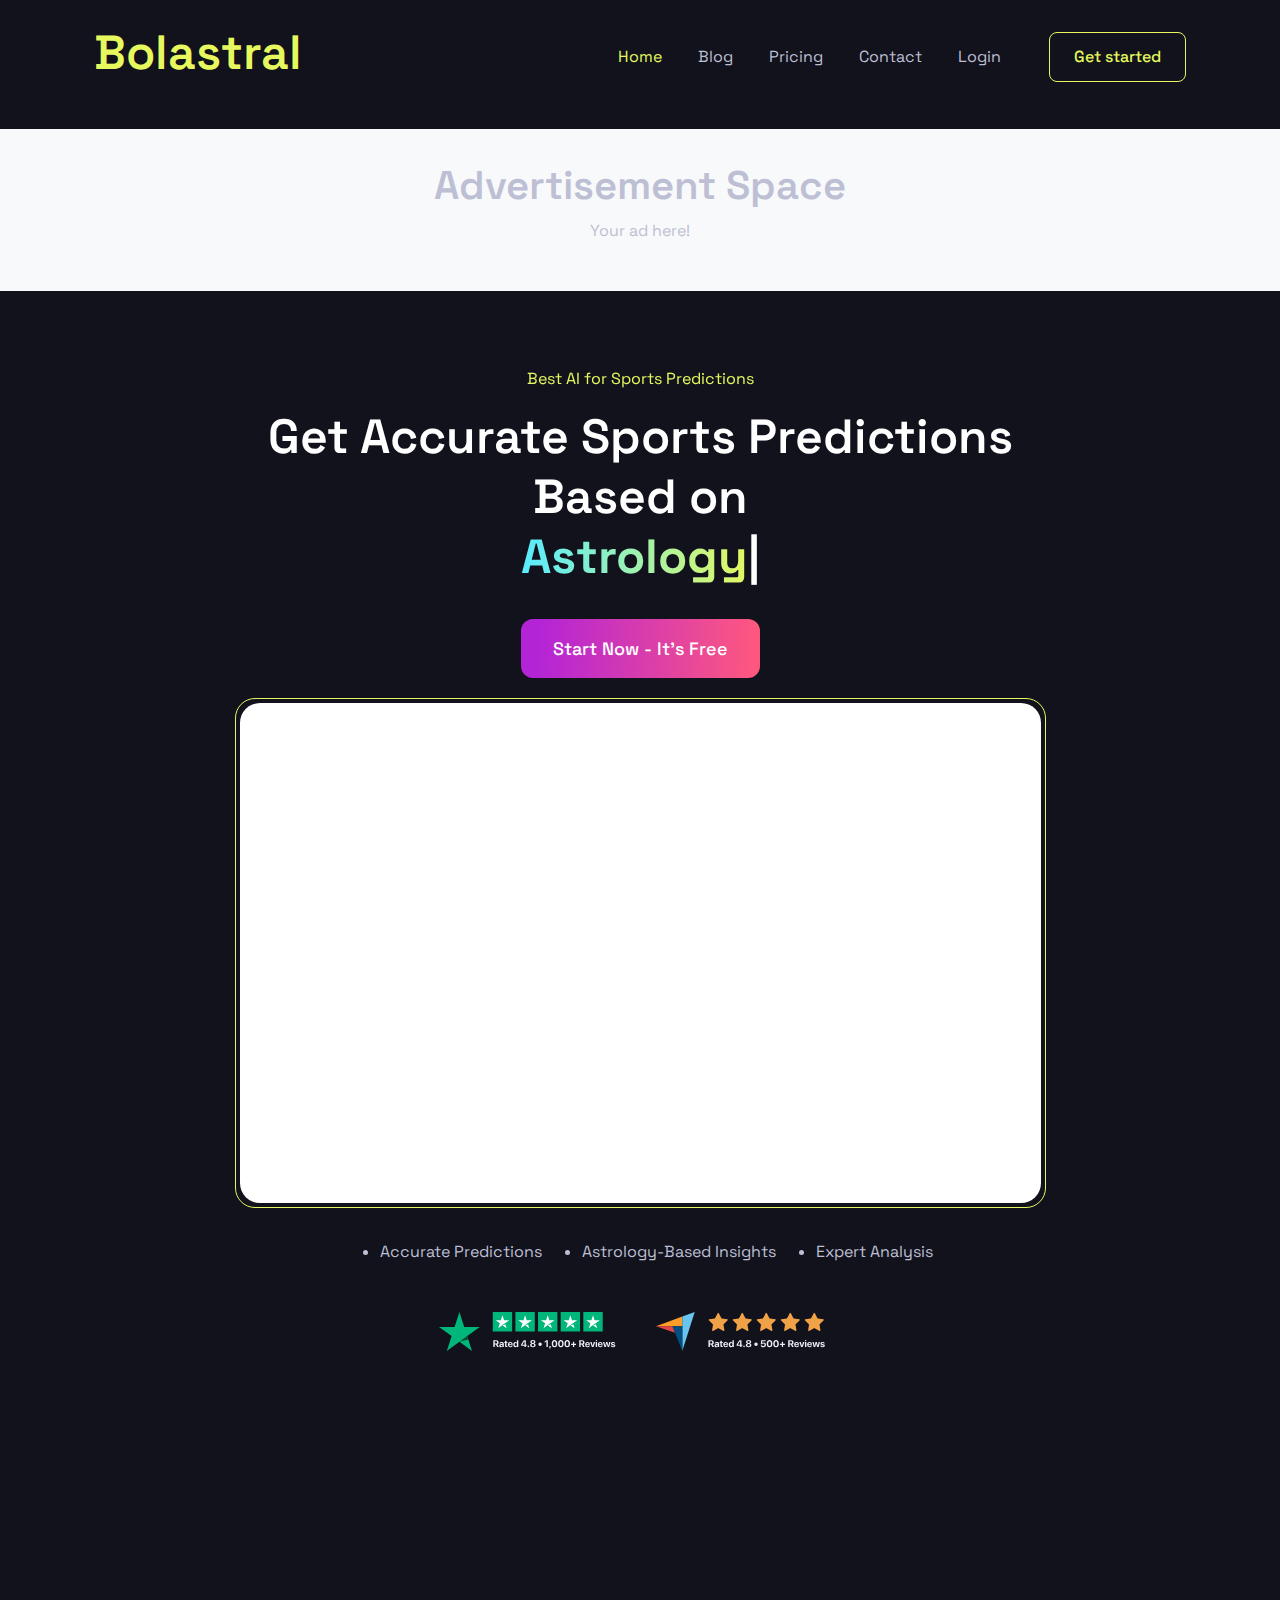
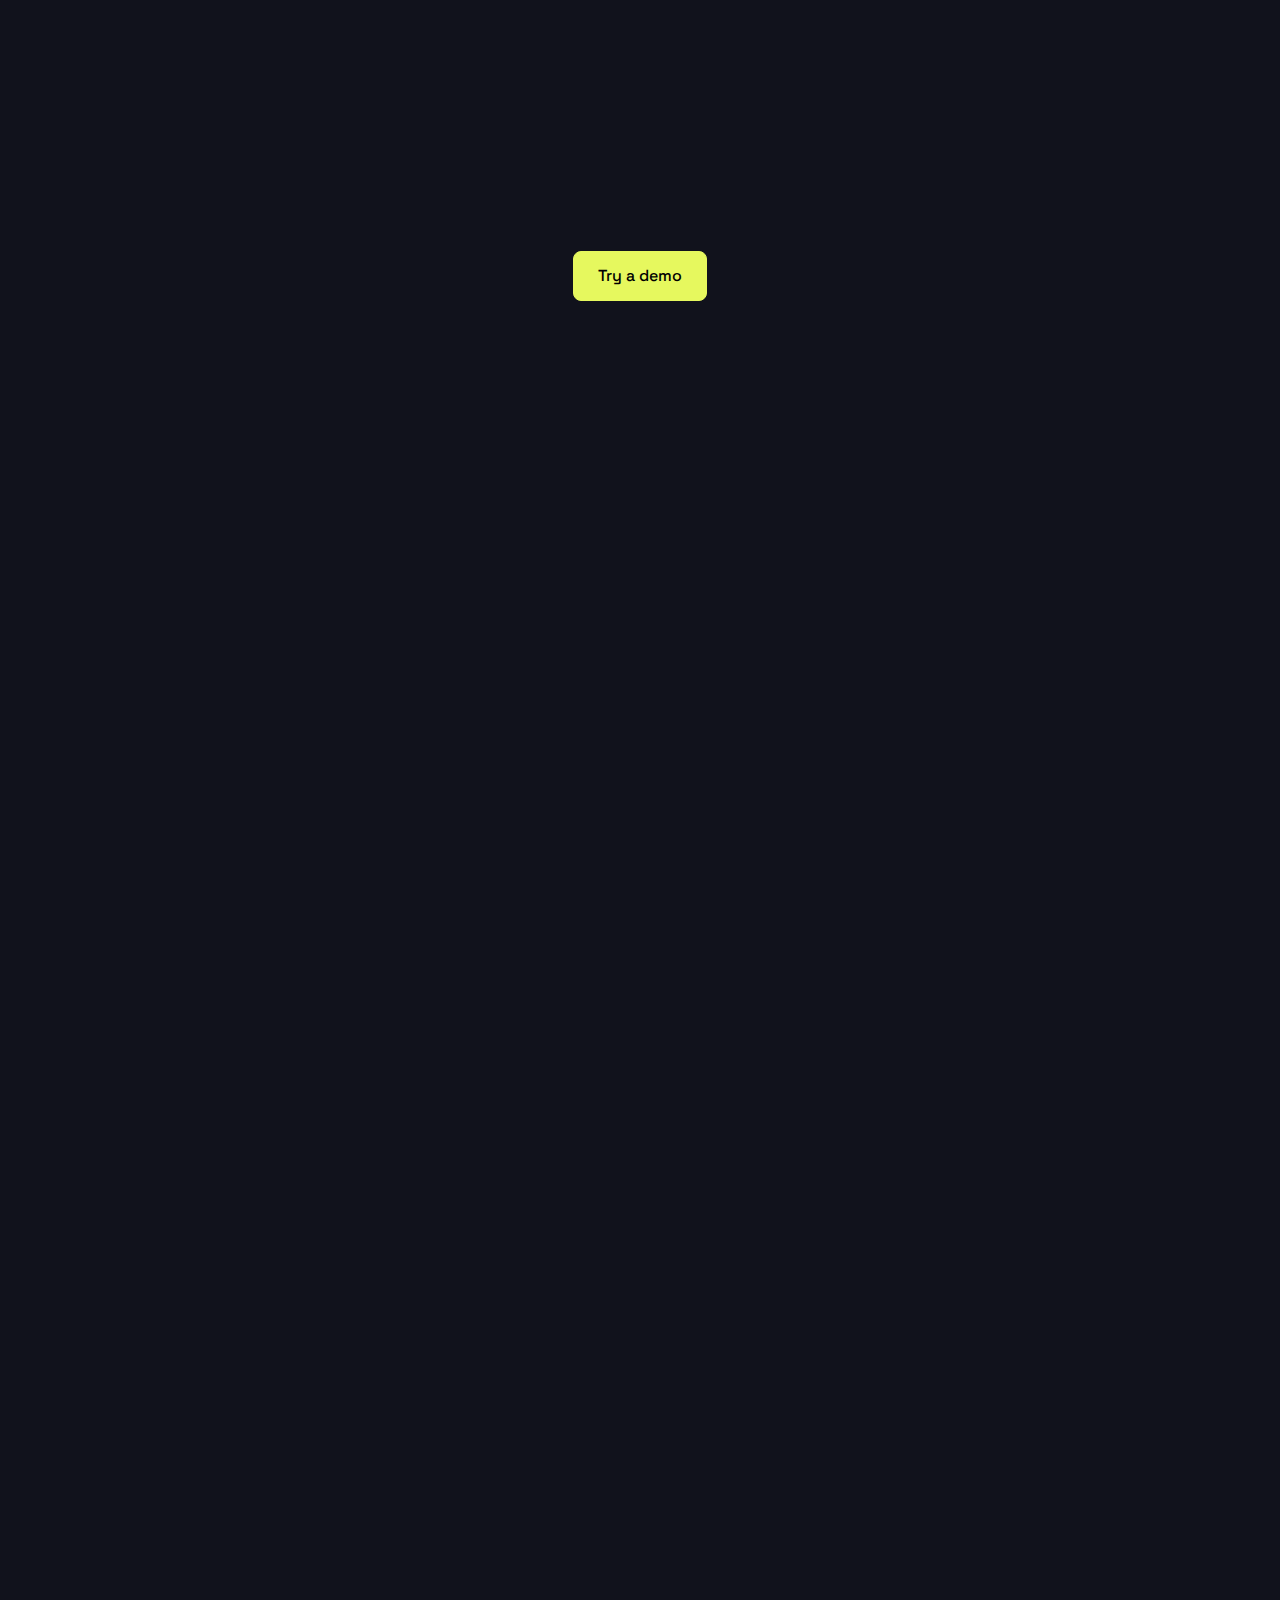
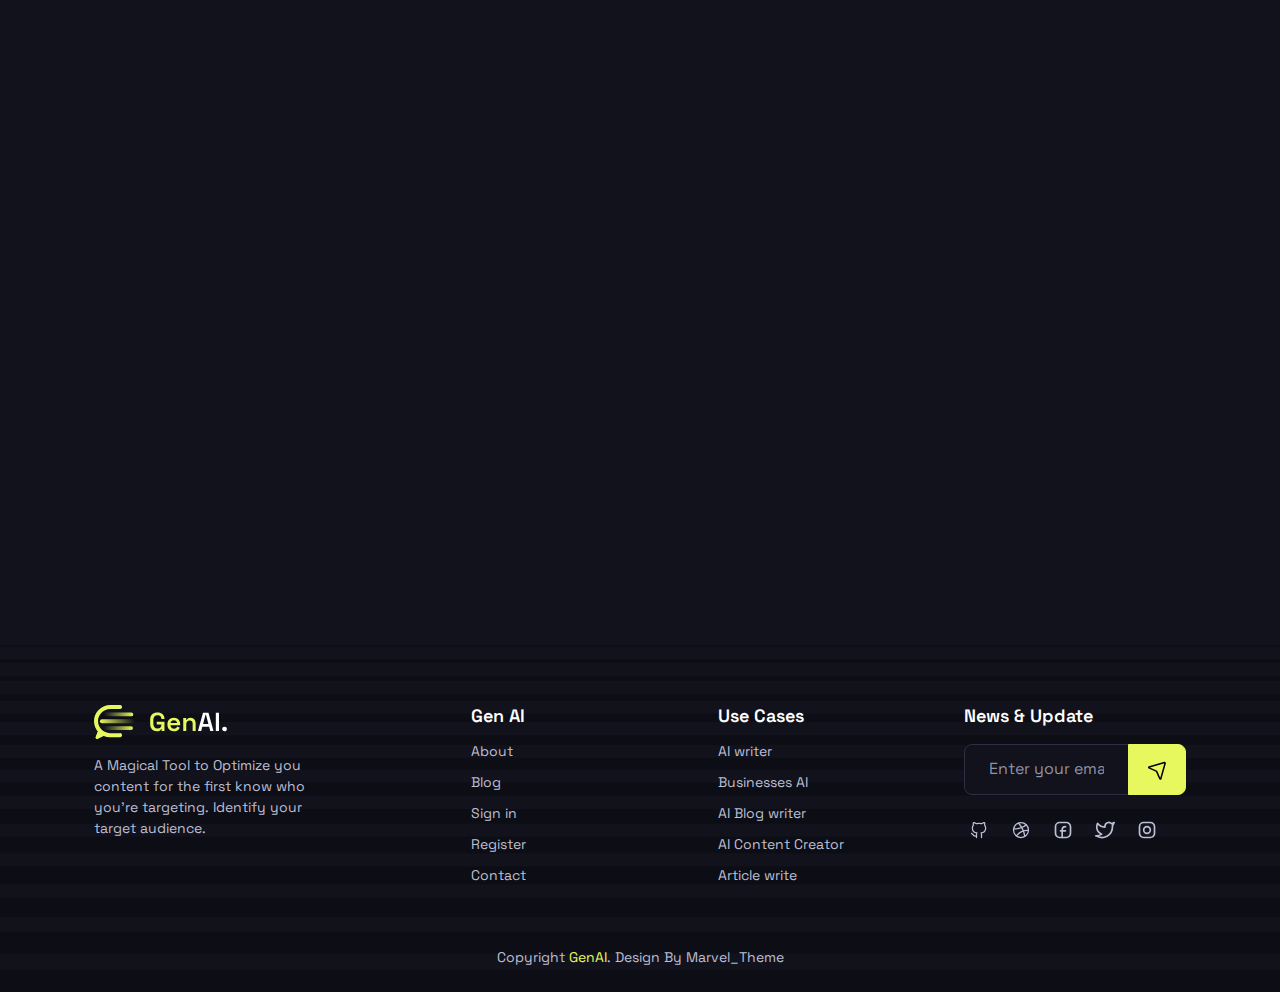
==== commit 9f920eb3: "update menu" ====
--- a/index.html
+++ b/index.html
@@ -20,6 +20,8 @@
     <!-- CSS -->
     <link rel="stylesheet" href="assets/css/plugins.css" />
     <link rel="stylesheet" href="assets/css/style.css" />
+
+    <meta http-equiv="Permissions-Policy" content="microphone=(self)">
 </head>
 
 
@@ -51,44 +53,12 @@
                         class="navbar-content-inner ms-lg-auto d-flex flex-column flex-lg-row align-lg-center gap-4 gap-lg-10 p-2 p-lg-0">
                         <ul class="navbar-nav gap-lg-2 gap-xl-5">
                             <li class="nav-item dropdown">
-                                <a class="nav-link" href="index.html">
+                                <a class="nav-link active" href="index.html">
                                     Home
                                 </a>
                             </li>
-                            <li class="nav-item dropdown">
-                                <a class="nav-link dropdown-toggle" href="#" role="button" data-bs-toggle="dropdown"
-                                    aria-expanded="false">
-                                    Pages
-                                </a>
-                                <ul class="dropdown-menu megamenu megamenu-cols-2">
-                                    <li><a class="dropdown-item " href="about.html">About</a></li>
-                                    <li><a class="dropdown-item " href="about-lite.html">About lite</a></li>
-                                    <li><a class="dropdown-item " href="contact.html">Contact</a></li>
-                                    <li><a class="dropdown-item " href="contact-lite.html">Contact lite</a></li>
-                                    <li><a class="dropdown-item " href="blog.html">Blog</a></li>
-                                    <li><a class="dropdown-item " href="blog-lite.html">Blog lite</a></li>
-                                    <li><a class="dropdown-item " href="article.html">Article</a></li>
-                                    <li><a class="dropdown-item " href="article-lite.html">Article lite</a></li>
-                                    <li><a class="dropdown-item " href="use-cases.html">Use cases</a></li>
-                                    <li><a class="dropdown-item " href="use-cases-lite.html">Use cases lite</a></li>
-                                    <li><a class="dropdown-item " href="use-cases-details.html">Case details</a></li>
-                                    <li><a class="dropdown-item " href="use-cases-details-lite.html">Case details
-                                            lite</a></li>
-                                    <li><a class="dropdown-item " href="pricing-plan.html">Pricing</a></li>
-                                    <li><a class="dropdown-item " href="pricing-plan-lite.html">Pricing lite</a></li>
-                                    <li><a class="dropdown-item" href="login.html">Login</a></li>
-                                    <li><a class="dropdown-item" href="login-lite.html">Login lite</a></li>
-                                    <li><a class="dropdown-item" href="register.html">Register</a></li>
-                                    <li><a class="dropdown-item" href="register-lite.html">Register lite</a></li>
-                                    <li><a class="dropdown-item" href="forgot-password.html">Forgot password</a></li>
-                                    <li><a class="dropdown-item" href="forgot-password-lite.html">Forgot password
-                                            lite</a></li>
-                                    <li><a class="dropdown-item " href="404.html">404</a></li>
-                                    <li><a class="dropdown-item " href="404-lite.html">404 lite</a></li>
-                                </ul>
-                            </li>
                             <li class="nav-item">
-                                <a class="nav-link " href="use-cases.html">Use cases</a>
+                                <a class="nav-link " href="blog.html">Blog</a>
                             </li>
                             <li class="nav-item">
                                 <a class="nav-link " href="pricing-plan.html">Pricing</a>
@@ -133,7 +103,7 @@
                                 </div>
                                 <div data-aos="fade-up-sm" data-aos-delay="300">
                                     <div class="d-flex justify-content-center align-items-center image-with-shape p-1 rounded-5 border border-primary-dark ">
-                                        <iframe class="rounded-5" width="100%" height="500" src="https://playcanv.as/b/8257f6ee" title="Example Iframe"></iframe>
+                                        <iframe class="rounded-5" width="100%" height="500" src="https://playcanv.as/b/8257f6ee" title="Example Iframe" allow="microphone"></iframe>
                                     </div>
                                 </div>
                                 <ul
